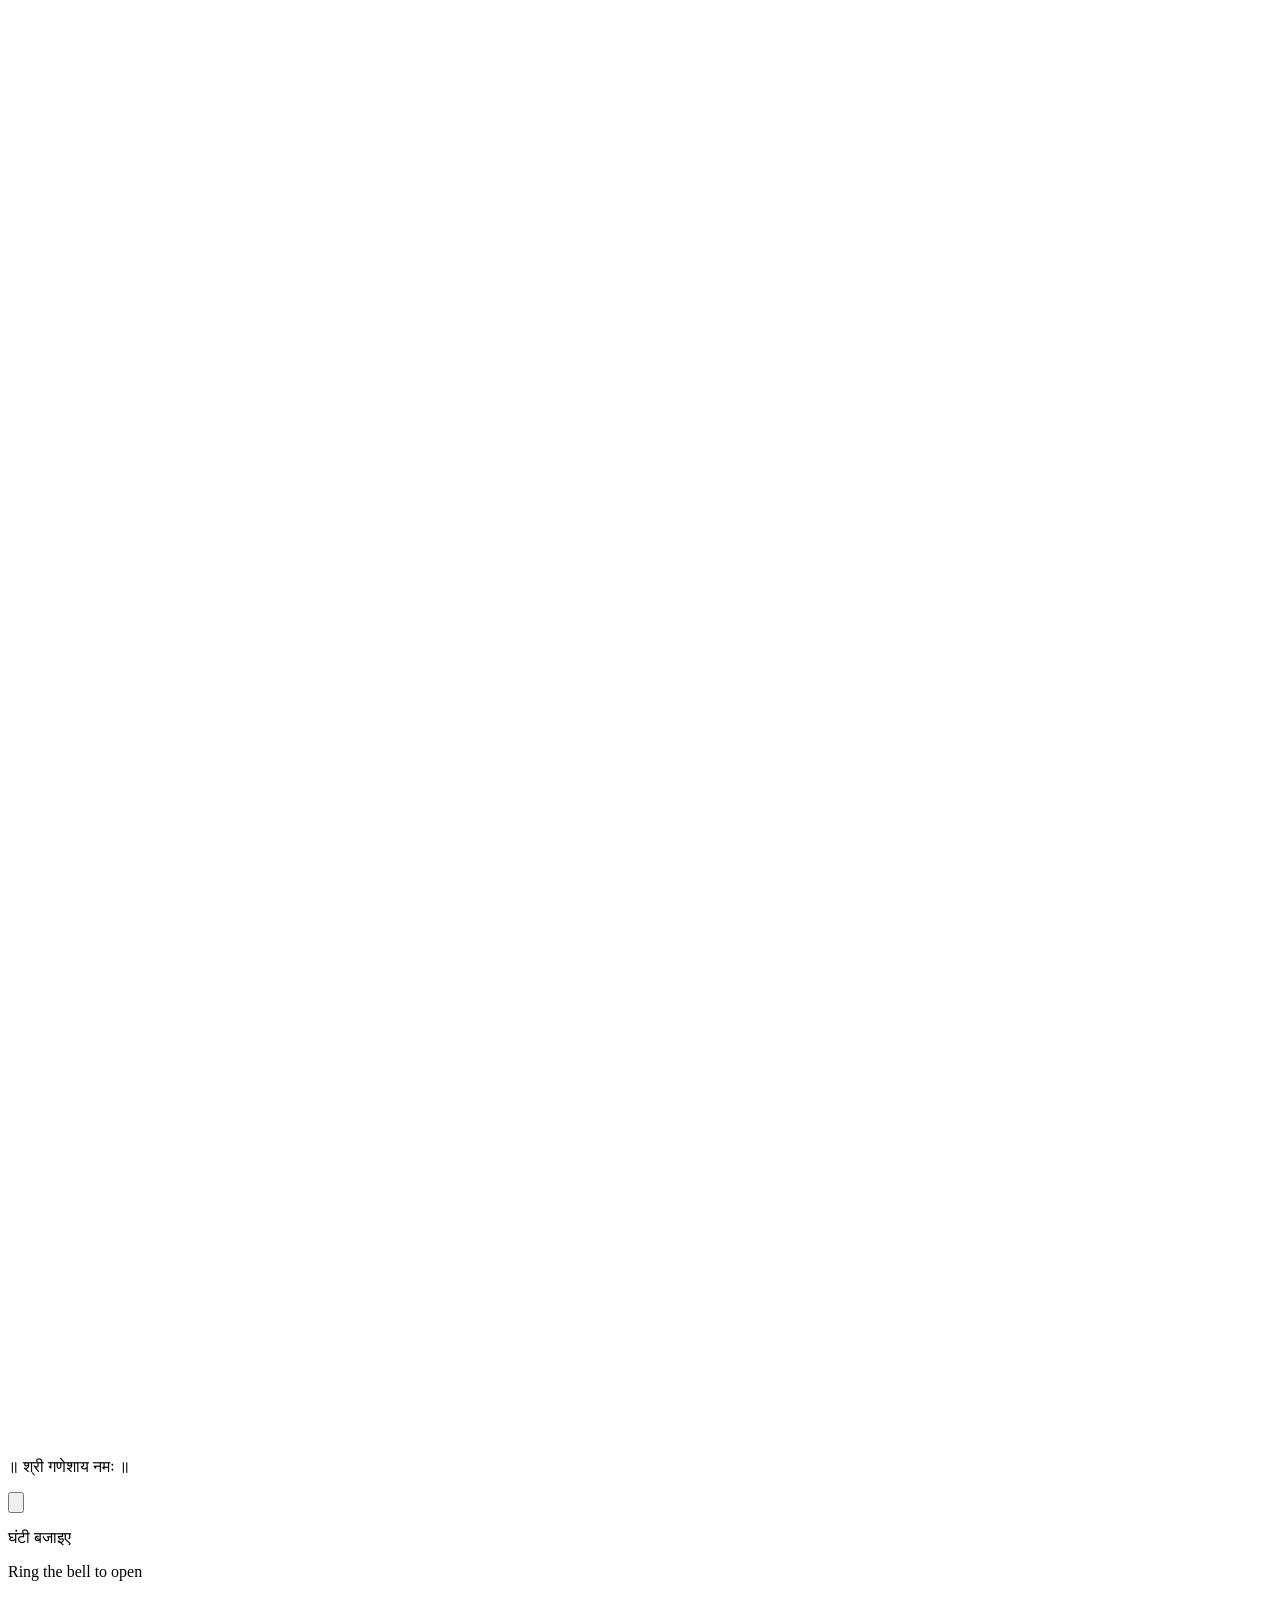
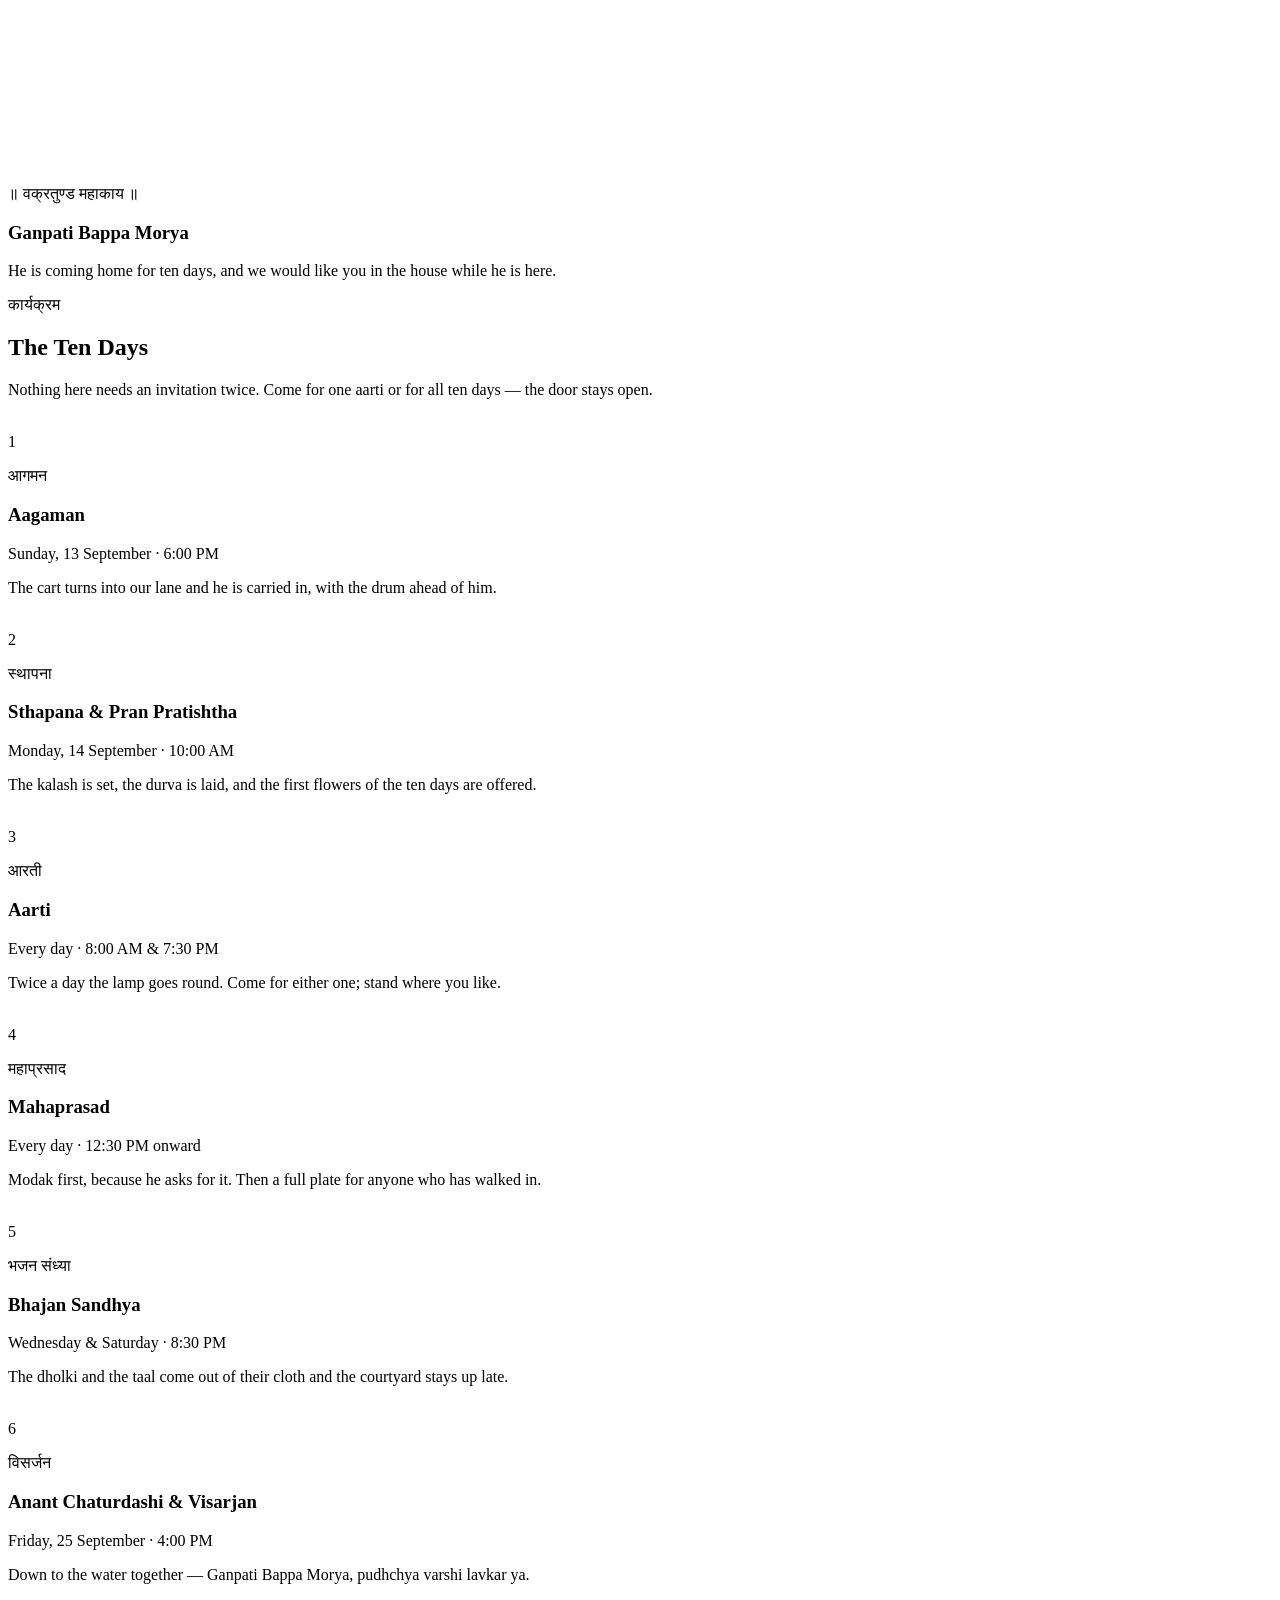
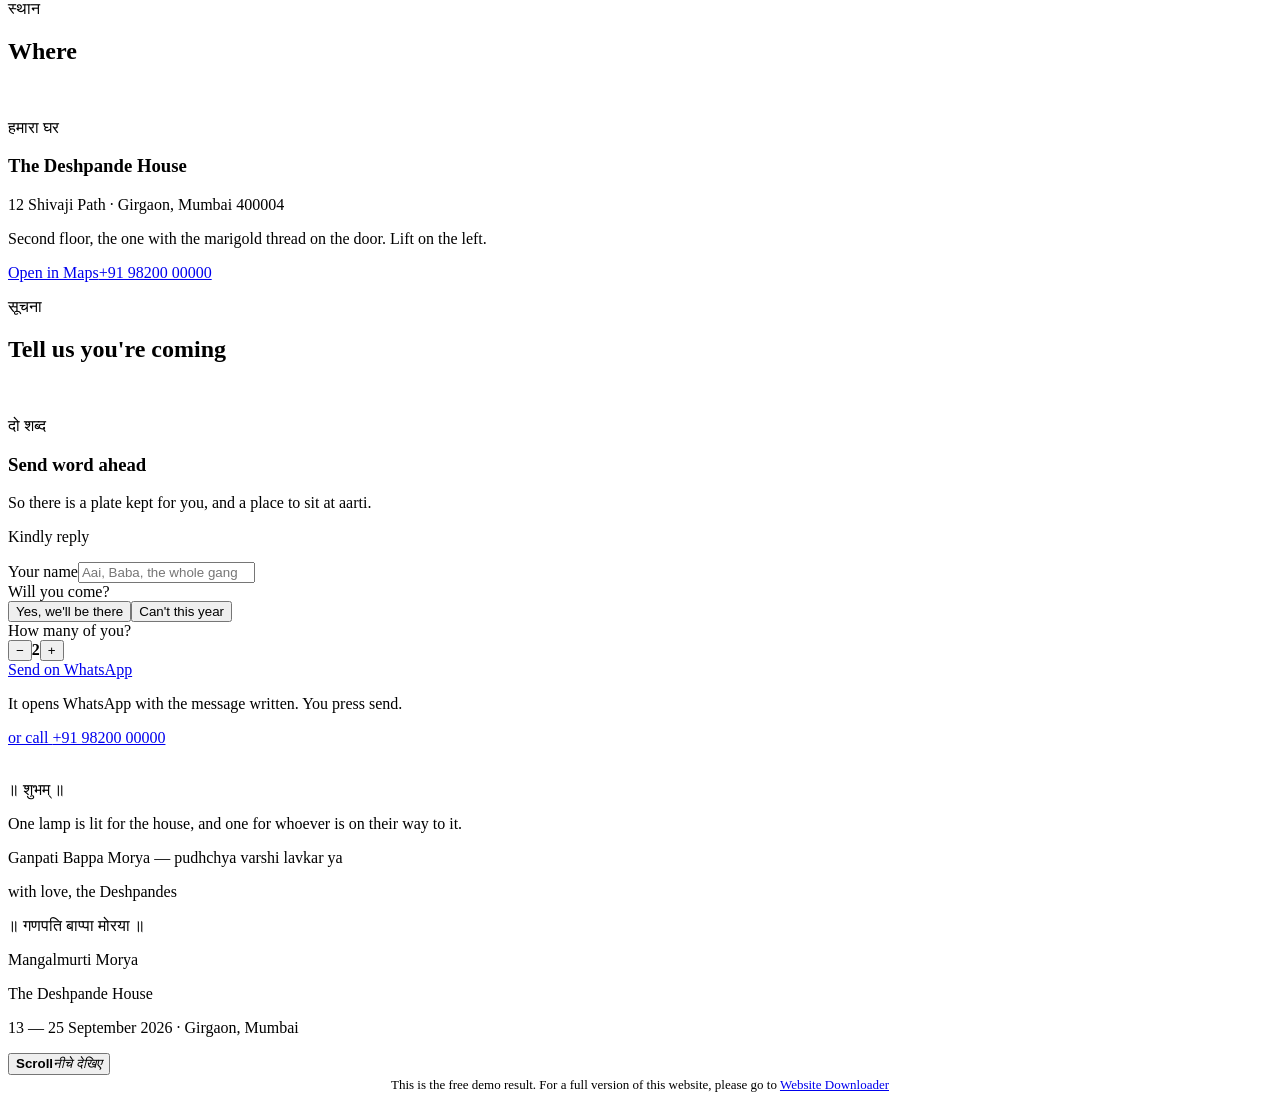
==== index.html @ d989773f "Add files via upload" ====
<!DOCTYPE html><html lang="en" class="__variable_67a1af __variable_a10525 __variable_c576e1 __variable_072e49 __variable_ade41c"><head>
	<meta http-equiv="Content-Type" content="text/html; charset=UTF-8"/>
<meta name="viewport" content="width=device-width, initial-scale=1"/><link rel="preload" as="image" href="art/band-1.svg"/><link rel="preload" as="image" href="art/band-2.svg"/><link rel="preload" as="image" href="art/band-3.svg"/><link rel="preload" as="image" href="art/band-4.svg"/><link rel="preload" as="image" href="art/band-5.svg"/><link rel="preload" as="image" href="art/band-6.svg"/><link rel="preload" as="image" href="art/band-7.svg"/><link rel="preload" as="image" href="art/band-8.svg"/><link rel="preload" as="image" href="art/dome.webp"/><link rel="preload" as="image" href="art/damask.webp"/><link rel="stylesheet" href="_next/static/css/b39a14fffb75d54f.css" data-precedence="next"/><link rel="stylesheet" href="_next/static/css/e5d8e91eccc26bf7.css" data-precedence="next"/><link rel="preload" as="script" fetchPriority="low" href="_next/static/chunks/webpack-d754c17a2dd95d29.js"/><script src="_next/static/chunks/4bd1b696-1aaacd546f10f1e9.js" async=""></script><script src="_next/static/chunks/517-8035512aca6baacd.js" async=""></script><script src="_next/static/chunks/main-app-4ae7ff1a1809911a.js" async=""></script><script src="_next/static/chunks/b536a0f1-b55513e3d1747ab4.js" async=""></script><script src="_next/static/chunks/app/page-e7b4b14206e8920a.js" async=""></script><link rel="preload" as="image" href="art/pillar.webp"/><link rel="preload" as="image" href="art/pillar-flip.webp"/><link rel="preload" as="image" href="art/bush.webp"/><link rel="preload" as="image" href="art/bush-flip.webp"/><link rel="preload" as="image" href="art/creeper.webp"/><link rel="preload" as="image" href="art/creeper-flip.webp"/><link rel="preload" as="image" href="art/rose.webp"/><link rel="preload" as="image" href="art/rose-flip.webp"/><link rel="preload" as="image" href="art/arch-panel.svg"/><link rel="preload" as="image" href="art/toran.webp"/><link rel="preload" as="image" href="art/bead.webp"/><link rel="preload" as="image" href="art/bell.webp"/><link rel="preload" as="image" href="art/arch-line.svg"/><link rel="preload" as="image" href="art/mandala.webp"/><link rel="preload" as="image" href="art/water.webp"/><link rel="preload" as="image" href="art/railing.webp"/><link rel="preload" as="image" href="art/elephant.webp"/><link rel="preload" as="image" href="art/elephant-flip.webp"/><link rel="preload" as="image" href="art/leaf.webp"/><link rel="preload" as="image" href="art/lotus-b.webp"/><link rel="preload" as="image" href="art/pod.webp"/><link rel="preload" as="image" href="art/bud.webp"/><link rel="preload" as="image" href="art/pad.webp"/><link rel="preload" as="image" href="art/lotus-b-flip.webp"/><link rel="preload" as="image" href="art/lotus-a.webp"/><meta name="theme-color" content="#160207"/><title>Ganesh Chaturthi — an invitation</title><meta name="description" content="Ganpati Bappa Morya. He is coming home for ten days, and we would like you in the house while he is here. Sthapana and aarti, 13–25 September."/><meta name="application-name" content="Ganesh Chaturthi"/><meta name="robots" content="index, follow"/><meta property="og:title" content="Ganesh Chaturthi — an invitation"/><meta property="og:description" content="Ganpati Bappa Morya. He is coming home for ten days, and we would like you in the house while he is here. Sthapana and aarti, 13–25 September."/><meta property="og:url" content="https://ganesha-invite.pages.dev/"/><meta property="og:site_name" content="Ganesh Chaturthi"/><meta property="og:locale" content="en_IN"/><meta property="og:image" content="og.jpg"/><meta property="og:image:width" content="1200"/><meta property="og:image:height" content="1200"/><meta property="og:image:type" content="image/jpeg"/><meta property="og:image:alt" content="Ganesh Chaturthi — a mango-leaf toran, a garland of bells, and the Ganesha emblem"/><meta property="og:type" content="website"/><meta name="twitter:card" content="summary_large_image"/><meta name="twitter:title" content="Ganesh Chaturthi — an invitation"/><meta name="twitter:description" content="Ganpati Bappa Morya. He is coming home for ten days, and we would like you in the house while he is here. Sthapana and aarti, 13–25 September."/><meta name="twitter:image" content="og.jpg"/><link rel="icon" href="icon_3d82f60ee5b31dff.png" type="image/png" sizes="512x512"/><link rel="apple-touch-icon" href="apple-icon_8ea3daf315bf3743.png" type="image/png" sizes="180x180"/><script src="_next/static/chunks/polyfills-42372ed130431b0a.js" noModule=""></script></head><body translate="no"><main><div class="screen"><div id="page"><div class="invite-host"><div class="invite-stage" data-play="false" style="width:720px;height:1280px;transform:translate(-50%, -50%) scale(1)"><div class="layer-card"><div class="paper"></div><div class="paper-glow"></div><img class="band-1" src="art/band-1.svg" alt="" draggable="false"/><img class="band-2" src="art/band-2.svg" alt="" draggable="false"/><img class="band-3" src="art/band-3.svg" alt="" draggable="false"/><img class="band-4" src="art/band-4.svg" alt="" draggable="false"/><img class="band-5" src="art/band-5.svg" alt="" draggable="false"/><img class="band-6" src="art/band-6.svg" alt="" draggable="false"/><img class="band-7" src="art/band-7.svg" alt="" draggable="false"/><img class="band-8" src="art/band-8.svg" alt="" draggable="false"/><img class="crown" src="art/dome.webp" alt="" draggable="false"/><img class="damask-top" src="art/damask.webp" alt="" draggable="false"/><img class="damask-top-copy3" src="art/damask.webp" alt="" draggable="false"/><img class="damask-left" src="art/damask.webp" alt="" draggable="false"/><img class="damask-right" src="art/damask.webp" alt="" draggable="false"/><img class="pillar-left" src="art/pillar.webp" alt="" draggable="false"/><img class="pillar-right" src="art/pillar-flip.webp" alt="" draggable="false"/><img class="canopy-1" src="art/bush.webp" alt="" draggable="false"/><img class="canopy-2" src="art/bush.webp" alt="" draggable="false"/><img class="canopy-3" src="art/bush-flip.webp" alt="" draggable="false"/><img class="canopy-4" src="art/bush-flip.webp" alt="" draggable="false"/><img class="creeper-1" src="art/creeper.webp" alt="" draggable="false"/><img class="creeper-2" src="art/creeper-flip.webp" alt="" draggable="false"/><img class="rose-left" src="art/rose.webp" alt="" draggable="false"/><img class="rose-right" src="art/rose-flip.webp" alt="" draggable="false"/><img class="creeper-3" src="art/creeper-flip.webp" alt="" draggable="false"/><img class="creeper-4" src="art/creeper.webp" alt="" draggable="false"/><img class="arch-panel" src="art/arch-panel.svg" alt="" draggable="false"/><img class="toran-centre" src="art/toran.webp" alt="" draggable="false"/><div class="strand-1"><img class="string-1" src="art/bead.webp" alt="" draggable="false"/><img class="bell-1" src="art/bell.webp" alt="" draggable="false"/></div><div class="strand-2"><img class="string-2" src="art/bead.webp" alt="" draggable="false"/><img class="bell-2" src="art/bell.webp" alt="" draggable="false"/></div><div class="strand-3"><img class="string-3" src="art/bead.webp" alt="" draggable="false"/><img class="bell-3" src="art/bell.webp" alt="" draggable="false"/></div><div class="strand-4"><img class="string-4" src="art/bead.webp" alt="" draggable="false"/><img class="bell-4" src="art/bell.webp" alt="" draggable="false"/></div><div class="strand-5"><img class="string-5" src="art/bead.webp" alt="" draggable="false"/><img class="bell-5" src="art/bell.webp" alt="" draggable="false"/></div><div class="strand-6"><img class="string-6" src="art/bead.webp" alt="" draggable="false"/><img class="bell-6" src="art/bell.webp" alt="" draggable="false"/></div><div class="strand-7"><img class="string-7" src="art/bead.webp" alt="" draggable="false"/><img class="bell-7" src="art/bell.webp" alt="" draggable="false"/></div><img class="arch-line" src="art/arch-line.svg" alt="" draggable="false"/><img class="emblem" src="art/mandala.webp" alt="" draggable="false"/><p class="eyebrow">Ganpati Bappa Morya</p><p class="title-1">Ganesh</p><p class="title-2">Chaturthi</p><p class="subline">Sthapana and Aarti</p></div><div class="layer-pond"><div class="water-base"></div><img class="water" src="art/water.webp" alt="" draggable="false"/><img class="railing" src="art/railing.webp" alt="" draggable="false"/><img class="hedge-1" src="art/bush.webp" alt="" draggable="false"/><img class="hedge-2" src="art/bush.webp" alt="" draggable="false"/><img class="hedge-3" src="art/bush-flip.webp" alt="" draggable="false"/><img class="hedge-4" src="art/bush-flip.webp" alt="" draggable="false"/><img class="elephant-left" src="art/elephant.webp" alt="" draggable="false"/><img class="elephant-right" src="art/elephant-flip.webp" alt="" draggable="false"/><img class="leaf-1" src="art/leaf.webp" alt="" draggable="false"/><img class="lotus-side-left" src="art/lotus-b.webp" alt="" draggable="false"/><img class="pod-left" src="art/pod.webp" alt="" draggable="false"/><img class="bud-left" src="art/bud.webp" alt="" draggable="false"/><img class="bud-left-copy1" src="art/bud.webp" alt="" draggable="false"/><img class="pad-1" src="art/pad.webp" alt="" draggable="false"/><img class="pod-right" src="art/pod.webp" alt="" draggable="false"/><img class="bud-right" src="art/bud.webp" alt="" draggable="false"/><img class="lotus-side-right" src="art/lotus-b-flip.webp" alt="" draggable="false"/><img class="pad-2" src="art/pad.webp" alt="" draggable="false"/><img class="leaf-2" src="art/leaf.webp" alt="" draggable="false"/><img class="leaf-3" src="art/leaf.webp" alt="" draggable="false"/><img class="pad-4" src="art/pad.webp" alt="" draggable="false"/><img class="lotus-1" src="art/lotus-a.webp" alt="" draggable="false"/><img class="lotus-1-copy1" src="art/lotus-a.webp" alt="" draggable="false"/><img class="lotus-2" src="art/lotus-a.webp" alt="" draggable="false"/><img class="lotus-3" src="art/lotus-a.webp" alt="" draggable="false"/><img class="pad-3" src="art/pad.webp" alt="" draggable="false"/><img class="lotus-4" src="art/lotus-a.webp" alt="" draggable="false"/></div></div></div></div><div id="dim" aria-hidden="true"></div><div id="veil" aria-hidden="false"><div id="preroll" aria-hidden="true"></div><canvas id="gl"></canvas><div id="fb"><div class="p l"></div><div class="p r"></div></div></div><div id="wash"></div><div id="hint"><p class="line" lang="sa">॥ श्री गणेशाय नमः ॥</p><button type="button" class="ring" aria-label="Ring the bell to open"><svg class="ring-niche" viewBox="112 108 496 542" aria-hidden="true"><defs><linearGradient id="nicheFill" x1="0" y1="0" x2="0" y2="1"><stop offset="0" stop-color="#25060B" stop-opacity=".93"></stop><stop offset="1" stop-color="#4E060F" stop-opacity=".55"></stop></linearGradient><radialGradient id="nicheGlow" cx="50%" cy="44%" r="54%"><stop offset="0" stop-color="#FFD489" stop-opacity=".26"></stop><stop offset="1" stop-color="#FFD489" stop-opacity="0"></stop></radialGradient></defs><path d="M128 336 Q115.1 308.9 136.9 299.5 Q126.6 256.4 163.3 249.1 Q163.7 200.3 206.7 202.3 Q221.1 154 267.2 169.7 Q305.3 115.9 360 158 Q414.7 115.9 452.8 169.7 Q498.9 154 513.3 202.3 Q556.3 200.3 556.7 249.1 Q593.4 256.4 583.1 299.5 Q604.9 308.9 592 336 L592 400 A232 232 0 0 1 128 400 Z" fill="url(#nicheFill)"></path><path d="M128 336 Q115.1 308.9 136.9 299.5 Q126.6 256.4 163.3 249.1 Q163.7 200.3 206.7 202.3 Q221.1 154 267.2 169.7 Q305.3 115.9 360 158 Q414.7 115.9 452.8 169.7 Q498.9 154 513.3 202.3 Q556.3 200.3 556.7 249.1 Q593.4 256.4 583.1 299.5 Q604.9 308.9 592 336 L592 400 A232 232 0 0 1 128 400 Z" fill="url(#nicheGlow)"></path><path d="M128 336 Q115.1 308.9 136.9 299.5 Q126.6 256.4 163.3 249.1 Q163.7 200.3 206.7 202.3 Q221.1 154 267.2 169.7 Q305.3 115.9 360 158 Q414.7 115.9 452.8 169.7 Q498.9 154 513.3 202.3 Q556.3 200.3 556.7 249.1 Q593.4 256.4 583.1 299.5 Q604.9 308.9 592 336 L592 400 A232 232 0 0 1 128 400 Z" fill="none" stroke="#E8C173" stroke-opacity=".26" stroke-width="2"></path><path d="M128 336 Q115.1 308.9 136.9 299.5 Q126.6 256.4 163.3 249.1 Q163.7 200.3 206.7 202.3 Q221.1 154 267.2 169.7 Q305.3 115.9 360 158 Q414.7 115.9 452.8 169.7 Q498.9 154 513.3 202.3 Q556.3 200.3 556.7 249.1 Q593.4 256.4 583.1 299.5 Q604.9 308.9 592 336" fill="none" stroke="#E8C173" stroke-opacity=".9" stroke-width="3.5"></path><path d="M128 336 Q115.1 308.9 136.9 299.5 Q126.6 256.4 163.3 249.1 Q163.7 200.3 206.7 202.3 Q221.1 154 267.2 169.7 Q305.3 115.9 360 158 Q414.7 115.9 452.8 169.7 Q498.9 154 513.3 202.3 Q556.3 200.3 556.7 249.1 Q593.4 256.4 583.1 299.5 Q604.9 308.9 592 336" fill="none" stroke="#F3D98E" stroke-opacity=".55" stroke-width="1.2" transform="translate(0,9)"></path></svg><span class="ring-halo" aria-hidden="true"></span><span class="ring-chain" aria-hidden="true"></span><img class="ring-bell" src="art/bell.webp" alt="" draggable="false"/></button><div class="rule" aria-hidden="true"><i></i><b></b><i></i></div><div class="tap-plate"><p class="tap-hi">घंटी बजाइए</p><p class="tap">Ring the bell to open</p></div></div></div><div aria-hidden="true" inert=""><div class="page"><canvas class="petals" aria-hidden="true"></canvas><div class="toran" data-tone="over" data-hung="false" aria-hidden="true"><span class="toran-rail back"></span><span class="toran-rail front"></span></div><section id="aavahan"><div class="part"><div class="scene" data-crop="true" style="--keep:1.155245"><img src="scenes/welcome.webp" alt="" loading="lazy" decoding="async" style="object-position:50% 100%"/><span class="scene-edge" aria-hidden="true"></span></div><div class="part-say"><div class="say"><p class="reveal say-deva" data-seen="false" style="--reveal-delay:90ms">॥ वक्रतुण्ड महाकाय ॥</p><h3 class="reveal say-title" data-seen="false" style="--reveal-delay:150ms">Ganpati Bappa Morya</h3><div class="reveal say-thread" data-seen="false" style="--reveal-delay:260ms"><i></i><b></b><i></i></div><p class="reveal say-note" data-seen="false" style="--reveal-delay:320ms">He is coming home for ten days, and we would like you in the house while he is here.</p></div></div></div></section><section id="events"><div class="reveal chapter" data-seen="false" style="--reveal-delay:0ms"><p class="chapter-deva">कार्यक्रम</p><h2 class="chapter-script">The Ten Days</h2><span class="chapter-thread" aria-hidden="true"></span></div><p class="reveal chapter-note" data-seen="false" style="--reveal-delay:120ms">Nothing here needs an invitation twice. Come for one aarti or for all ten days — the door stays open.</p><div class="part" id="aagaman"><div class="scene"><img src="scenes/aagaman.webp" alt="" loading="lazy" decoding="async" style="object-position:50% 52%"/><span class="scene-edge" aria-hidden="true"></span></div><div class="part-say"><div class="on-scene" style="--y:18%"><div class="reveal on-inner" data-seen="false" style="--reveal-delay:0ms"><span class="on-seal">1</span><p class="on-deva">आगमन</p><h3 class="on-title">Aagaman</h3><p class="on-meta">Sunday, 13 September · 6:00 PM</p><span class="on-thread"><i></i><b></b><i></i></span><p class="on-note">The cart turns into our lane and he is carried in, with the drum ahead of him.</p></div></div></div></div><div class="part flip" id="sthapana"><div class="scene"><img src="scenes/sthapana.webp" alt="" loading="lazy" decoding="async" style="object-position:50% 58%"/><span class="scene-edge" aria-hidden="true"></span></div><div class="part-say"><div class="on-scene" style="--y:31%"><div class="reveal on-inner" data-seen="false" style="--reveal-delay:0ms"><span class="on-seal">2</span><p class="on-deva">स्थापना</p><h3 class="on-title">Sthapana & Pran Pratishtha</h3><p class="on-meta">Monday, 14 September · 10:00 AM</p><span class="on-thread"><i></i><b></b><i></i></span><p class="on-note">The kalash is set, the durva is laid, and the first flowers of the ten days are offered.</p></div></div></div></div><div class="part" id="aarti"><div class="scene"><img src="scenes/aarti.webp" alt="" loading="lazy" decoding="async" style="object-position:50% 56%"/><span class="scene-edge" aria-hidden="true"></span></div><div class="part-say"><div class="on-scene" style="--y:24%"><div class="reveal on-inner" data-seen="false" style="--reveal-delay:0ms"><span class="on-seal">3</span><p class="on-deva">आरती</p><h3 class="on-title">Aarti</h3><p class="on-meta">Every day · 8:00 AM & 7:30 PM</p><span class="on-thread"><i></i><b></b><i></i></span><p class="on-note">Twice a day the lamp goes round. Come for either one; stand where you like.</p></div></div></div></div><div class="part flip" id="prasad"><div class="scene"><img src="scenes/prasad.webp" alt="" loading="lazy" decoding="async" style="object-position:50% 50%"/><span class="scene-edge" aria-hidden="true"></span></div><div class="part-say"><div class="on-scene" style="--y:26%"><div class="reveal on-inner" data-seen="false" style="--reveal-delay:0ms"><span class="on-seal">4</span><p class="on-deva">महाप्रसाद</p><h3 class="on-title">Mahaprasad</h3><p class="on-meta">Every day · 12:30 PM onward</p><span class="on-thread"><i></i><b></b><i></i></span><p class="on-note">Modak first, because he asks for it. Then a full plate for anyone who has walked in.</p></div></div></div></div><div class="part" id="bhajan"><div class="scene"><img src="scenes/bhajan.webp" alt="" loading="lazy" decoding="async" style="object-position:50% 60%"/><span class="scene-edge" aria-hidden="true"></span></div><div class="part-say"><div class="on-scene" style="--y:19%"><div class="reveal on-inner" data-seen="false" style="--reveal-delay:0ms"><span class="on-seal">5</span><p class="on-deva">भजन संध्या</p><h3 class="on-title">Bhajan Sandhya</h3><p class="on-meta">Wednesday & Saturday · 8:30 PM</p><span class="on-thread"><i></i><b></b><i></i></span><p class="on-note">The dholki and the taal come out of their cloth and the courtyard stays up late.</p></div></div></div></div><div class="part flip" id="visarjan"><div class="scene"><img src="scenes/visarjan.webp" alt="" loading="lazy" decoding="async" style="object-position:50% 54%"/><span class="scene-edge" aria-hidden="true"></span></div><div class="part-say"><div class="on-scene" style="--y:16%"><div class="reveal on-inner" data-seen="false" style="--reveal-delay:0ms"><span class="on-seal">6</span><p class="on-deva">विसर्जन</p><h3 class="on-title">Anant Chaturdashi & Visarjan</h3><p class="on-meta">Friday, 25 September · 4:00 PM</p><span class="on-thread"><i></i><b></b><i></i></span><p class="on-note">Down to the water together — Ganpati Bappa Morya, pudhchya varshi lavkar ya.</p></div></div></div></div></section><section id="venue"><div class="reveal chapter" data-seen="false" style="--reveal-delay:0ms"><p class="chapter-deva">स्थान</p><h2 class="chapter-script">Where</h2><span class="chapter-thread" aria-hidden="true"></span></div><div class="part flip"><div class="scene" data-crop="true" style="--keep:1.297429"><img src="scenes/venue.webp" alt="" loading="lazy" decoding="async" style="object-position:50% 100%"/><span class="scene-edge" aria-hidden="true"></span></div><div class="part-say"><div class="say"><p class="reveal say-deva" data-seen="false" style="--reveal-delay:90ms">हमारा घर</p><h3 class="reveal say-title" data-seen="false" style="--reveal-delay:150ms">The Deshpande House</h3><p class="reveal say-meta" data-seen="false" style="--reveal-delay:210ms">12 Shivaji Path · Girgaon, Mumbai 400004</p><div class="reveal say-thread" data-seen="false" style="--reveal-delay:260ms"><i></i><b></b><i></i></div><p class="reveal say-note" data-seen="false" style="--reveal-delay:320ms">Second floor, the one with the marigold thread on the door. Lift on the left.</p><div class="reveal say-extra" data-seen="false" style="--reveal-delay:380ms"><div class="actions"><a class="btn" href="https://maps.google.com/?q=Girgaon+Mumbai" target="_blank" rel="noreferrer">Open in Maps</a><a class="btn ghost" href="tel:+919820000000">+91 98200 00000</a></div></div></div></div></div></section><section id="rsvp"><div class="reveal chapter" data-seen="false" style="--reveal-delay:0ms"><p class="chapter-deva">सूचना</p><h2 class="chapter-script">Tell us you&#x27;re coming</h2><span class="chapter-thread" aria-hidden="true"></span></div><div class="part"><div class="scene" data-crop="true" style="--keep:1.297429"><img src="scenes/rsvp.webp" alt="" loading="lazy" decoding="async" style="object-position:50% 100%"/><span class="scene-edge" aria-hidden="true"></span></div><div class="part-say"><div class="say"><p class="reveal say-deva" data-seen="false" style="--reveal-delay:90ms">दो शब्द</p><h3 class="reveal say-title" data-seen="false" style="--reveal-delay:150ms">Send word ahead</h3><div class="reveal say-thread" data-seen="false" style="--reveal-delay:260ms"><i></i><b></b><i></i></div><p class="reveal say-note" data-seen="false" style="--reveal-delay:320ms">So there is a plate kept for you, and a place to sit at aarti.</p></div><div class="reveal rsvp" data-seen="false" style="--reveal-delay:0ms"><div class="rsvp-card"><span class="rsvp-corner tl" aria-hidden="true"></span><span class="rsvp-corner tr" aria-hidden="true"></span><span class="rsvp-corner bl" aria-hidden="true"></span><span class="rsvp-corner br" aria-hidden="true"></span><p class="rsvp-kicker">Kindly reply</p><label class="rsvp-field"><span>Your name</span><input type="text" placeholder="Aai, Baba, the whole gang" autoComplete="name" value=""/></label><div class="rsvp-field"><span>Will you come?</span><div class="rsvp-choice" role="group"><button type="button" data-on="true">Yes, we&#x27;ll be there</button><button type="button" data-on="false">Can&#x27;t this year</button></div></div><div class="rsvp-field"><span>How many of you?</span><div class="rsvp-count"><button type="button" aria-label="one fewer">−</button><b>2</b><button type="button" aria-label="one more">+</button></div></div><a class="rsvp-send" href="https://wa.me/919820000000?text=Ganpati%20Bappa%20Morya!%20We%20are%20coming.%20%E2%80%94%202%20people" target="_blank" rel="noreferrer">Send on WhatsApp</a><p class="rsvp-fine">It opens WhatsApp with the message written. You press send.</p><a class="rsvp-call" href="tel:+919820000000">or call <!-- -->+91 98200 00000</a></div></div></div></div></section><section id="closing"><div class="part flip"><div class="scene" data-crop="true" style="--keep:1.1730180000000001"><img src="scenes/closing.webp" alt="" loading="lazy" decoding="async" style="object-position:50% 100%"/><span class="scene-edge" aria-hidden="true"></span></div><div class="part-say"><div class="say"><p class="reveal say-deva" data-seen="false" style="--reveal-delay:90ms">॥ शुभम् ॥</p><div class="reveal say-thread" data-seen="false" style="--reveal-delay:260ms"><i></i><b></b><i></i></div><p class="reveal say-note" data-seen="false" style="--reveal-delay:320ms">One lamp is lit for the house, and one for whoever is on their way to it.</p><div class="reveal say-extra" data-seen="false" style="--reveal-delay:380ms"><p class="signoff-line">Ganpati Bappa Morya — pudhchya varshi lavkar ya</p><p class="signoff-family">with love, the Deshpandes</p></div></div></div></div></section><footer class="foot"><span class="foot-rule top" aria-hidden="true"></span><div class="reveal foot-in" data-seen="false" style="--reveal-delay:0ms"><span class="foot-mark" aria-hidden="true"><i></i><b></b><i></i></span><p class="foot-deva">॥ गणपति बाप्पा मोरया ॥</p><p class="foot-script">Mangalmurti Morya</p><span class="foot-div" aria-hidden="true"></span><p class="foot-house">The Deshpande House</p><p class="foot-meta">13 — 25 September 2026 · Girgaon, Mumbai</p></div><span class="foot-rule bottom" aria-hidden="true"></span></footer></div></div><button type="button" class="cue" data-show="false" aria-label="Scroll"><span class="cue-hand" aria-hidden="true"><i></i></span><span class="cue-words"><b>Scroll</b><em>नीचे देखिए</em></span></button><audio src="/audio/song.mp3" loop="" preload="auto"></audio></main><script src="_next/static/chunks/webpack-d754c17a2dd95d29.js" async=""></script><script>(self.__next_f=self.__next_f||[]).push([0])</script><script>self.__next_f.push([1,"1:\"$Sreact.fragment\"\n2:I[5244,[],\"\"]\n3:I[3866,[],\"\"]\n4:I[7033,[],\"ClientPageRoot\"]\n5:I[1511,[\"367\",\"static/chunks/b536a0f1-b55513e3d1747ab4.js\",\"974\",\"static/chunks/app/page-e7b4b14206e8920a.js\"],\"default\"]\n8:I[6213,[],\"OutletBoundary\"]\na:I[6213,[],\"MetadataBoundary\"]\nc:I[6213,[],\"ViewportBoundary\"]\ne:I[4835,[],\"\"]\n:HL[\"/_next/static/css/b39a14fffb75d54f.css\",\"style\"]\n:HL[\"/_next/static/css/e5d8e91eccc26bf7.css\",\"style\"]\n"])</script><script>self.__next_f.push([1,"0:{\"P\":null,\"b\":\"O6mEecOFBQfjDR5Av-P0F\",\"p\":\"\",\"c\":[\"\",\"\"],\"i\":false,\"f\":[[[\"\",{\"children\":[\"__PAGE__\",{}]},\"$undefined\",\"$undefined\",true],[\"\",[\"$\",\"$1\",\"c\",{\"children\":[[[\"$\",\"link\",\"0\",{\"rel\":\"stylesheet\",\"href\":\"/_next/static/css/b39a14fffb75d54f.css\",\"precedence\":\"next\",\"crossOrigin\":\"$undefined\",\"nonce\":\"$undefined\"}]],[\"$\",\"html\",null,{\"lang\":\"en\",\"className\":\"__variable_67a1af __variable_a10525 __variable_c576e1 __variable_072e49 __variable_ade41c\",\"children\":[\"$\",\"body\",null,{\"translate\":\"no\",\"children\":[\"$\",\"$L2\",null,{\"parallelRouterKey\":\"children\",\"segmentPath\":[\"children\"],\"error\":\"$undefined\",\"errorStyles\":\"$undefined\",\"errorScripts\":\"$undefined\",\"template\":[\"$\",\"$L3\",null,{}],\"templateStyles\":\"$undefined\",\"templateScripts\":\"$undefined\",\"notFound\":[[],[[\"$\",\"title\",null,{\"children\":\"404: This page could not be found.\"}],[\"$\",\"div\",null,{\"style\":{\"fontFamily\":\"system-ui,\\\"Segoe UI\\\",Roboto,Helvetica,Arial,sans-serif,\\\"Apple Color Emoji\\\",\\\"Segoe UI Emoji\\\"\",\"height\":\"100vh\",\"textAlign\":\"center\",\"display\":\"flex\",\"flexDirection\":\"column\",\"alignItems\":\"center\",\"justifyContent\":\"center\"},\"children\":[\"$\",\"div\",null,{\"children\":[[\"$\",\"style\",null,{\"dangerouslySetInnerHTML\":{\"__html\":\"body{color:#000;background:#fff;margin:0}.next-error-h1{border-right:1px solid rgba(0,0,0,.3)}@media (prefers-color-scheme:dark){body{color:#fff;background:#000}.next-error-h1{border-right:1px solid rgba(255,255,255,.3)}}\"}}],[\"$\",\"h1\",null,{\"className\":\"next-error-h1\",\"style\":{\"display\":\"inline-block\",\"margin\":\"0 20px 0 0\",\"padding\":\"0 23px 0 0\",\"fontSize\":24,\"fontWeight\":500,\"verticalAlign\":\"top\",\"lineHeight\":\"49px\"},\"children\":404}],[\"$\",\"div\",null,{\"style\":{\"display\":\"inline-block\"},\"children\":[\"$\",\"h2\",null,{\"style\":{\"fontSize\":14,\"fontWeight\":400,\"lineHeight\":\"49px\",\"margin\":0},\"children\":\"This page could not be found.\"}]}]]}]}]]],\"forbidden\":\"$undefined\",\"unauthorized\":\"$undefined\"}]}]}]]}],{\"children\":[\"__PAGE__\",[\"$\",\"$1\",\"c\",{\"children\":[[\"$\",\"$L4\",null,{\"Component\":\"$5\",\"searchParams\":{},\"params\":{},\"promises\":[\"$@6\",\"$@7\"]}],[[\"$\",\"link\",\"0\",{\"rel\":\"stylesheet\",\"href\":\"/_next/static/css/e5d8e91eccc26bf7.css\",\"precedence\":\"next\",\"crossOrigin\":\"$undefined\",\"nonce\":\"$undefined\"}]],[\"$\",\"$L8\",null,{\"children\":\"$L9\"}]]}],{},null,false]},null,false],[\"$\",\"$1\",\"h\",{\"children\":[null,[\"$\",\"$1\",\"IvGjiOtAgnk4LdTukbZzx\",{\"children\":[[\"$\",\"$La\",null,{\"children\":\"$Lb\"}],[\"$\",\"$Lc\",null,{\"children\":\"$Ld\"}],null]}]]}],false]],\"m\":\"$undefined\",\"G\":[\"$e\",\"$undefined\"],\"s\":false,\"S\":true}\n"])</script><script>self.__next_f.push([1,"6:{}\n7:{}\n"])</script><script>self.__next_f.push([1,"d:[[\"$\",\"meta\",\"0\",{\"name\":\"viewport\",\"content\":\"width=device-width, initial-scale=1\"}],[\"$\",\"meta\",\"1\",{\"name\":\"theme-color\",\"content\":\"#160207\"}]]\n"])</script><script>self.__next_f.push([1,"b:[[\"$\",\"meta\",\"0\",{\"charSet\":\"utf-8\"}],[\"$\",\"title\",\"1\",{\"children\":\"Ganesh Chaturthi — an invitation\"}],[\"$\",\"meta\",\"2\",{\"name\":\"description\",\"content\":\"Ganpati Bappa Morya. He is coming home for ten days, and we would like you in the house while he is here. Sthapana and aarti, 13–25 September.\"}],[\"$\",\"meta\",\"3\",{\"name\":\"application-name\",\"content\":\"Ganesh Chaturthi\"}],[\"$\",\"meta\",\"4\",{\"name\":\"robots\",\"content\":\"index, follow\"}],[\"$\",\"meta\",\"5\",{\"property\":\"og:title\",\"content\":\"Ganesh Chaturthi — an invitation\"}],[\"$\",\"meta\",\"6\",{\"property\":\"og:description\",\"content\":\"Ganpati Bappa Morya. He is coming home for ten days, and we would like you in the house while he is here. Sthapana and aarti, 13–25 September.\"}],[\"$\",\"meta\",\"7\",{\"property\":\"og:url\",\"content\":\"https://ganesha-invite.pages.dev/\"}],[\"$\",\"meta\",\"8\",{\"property\":\"og:site_name\",\"content\":\"Ganesh Chaturthi\"}],[\"$\",\"meta\",\"9\",{\"property\":\"og:locale\",\"content\":\"en_IN\"}],[\"$\",\"meta\",\"10\",{\"property\":\"og:image\",\"content\":\"https://ganesha-invite.pages.dev/og.jpg\"}],[\"$\",\"meta\",\"11\",{\"property\":\"og:image:width\",\"content\":\"1200\"}],[\"$\",\"meta\",\"12\",{\"property\":\"og:image:height\",\"content\":\"1200\"}],[\"$\",\"meta\",\"13\",{\"property\":\"og:image:type\",\"content\":\"image/jpeg\"}],[\"$\",\"meta\",\"14\",{\"property\":\"og:image:alt\",\"content\":\"Ganesh Chaturthi — a mango-leaf toran, a garland of bells, and the Ganesha emblem\"}],[\"$\",\"meta\",\"15\",{\"property\":\"og:type\",\"content\":\"website\"}],[\"$\",\"meta\",\"16\",{\"name\":\"twitter:card\",\"content\":\"summary_large_image\"}],[\"$\",\"meta\",\"17\",{\"name\":\"twitter:title\",\"content\":\"Ganesh Chaturthi — an invitation\"}],[\"$\",\"meta\",\"18\",{\"name\":\"twitter:description\",\"content\":\"Ganpati Bappa Morya. He is coming home for ten days, and we would like you in the house while he is here. Sthapana and aarti, 13–25 September.\"}],[\"$\",\"meta\",\"19\",{\"name\":\"twitter:image\",\"content\":\"https://ganesha-invite.pages.dev/og.jpg\"}],[\"$\",\"link\",\"20\",{\"rel\":\"icon\",\"href\":\"/icon.png?3d82f60ee5b31dff\",\"type\":\"image/png\",\"sizes\":\"512x512\"}],[\"$\",\"link\",\"21\",{\"rel\":\"apple-touch-icon\",\"href\":\"/apple-icon.png?8ea3daf315bf3743\",\"type\":\"image/png\",\"sizes\":\"180x180\"}]]\n"])</script><script>self.__next_f.push([1,"9:null\n"])</script><center><font size="2">This is the free demo result. For a full version of this website, please go to  <a href="https://www6.waybackmachinedownloader.com/website-downloader-online/scrape-all-files/">Website Downloader</a></font></center></body></html>
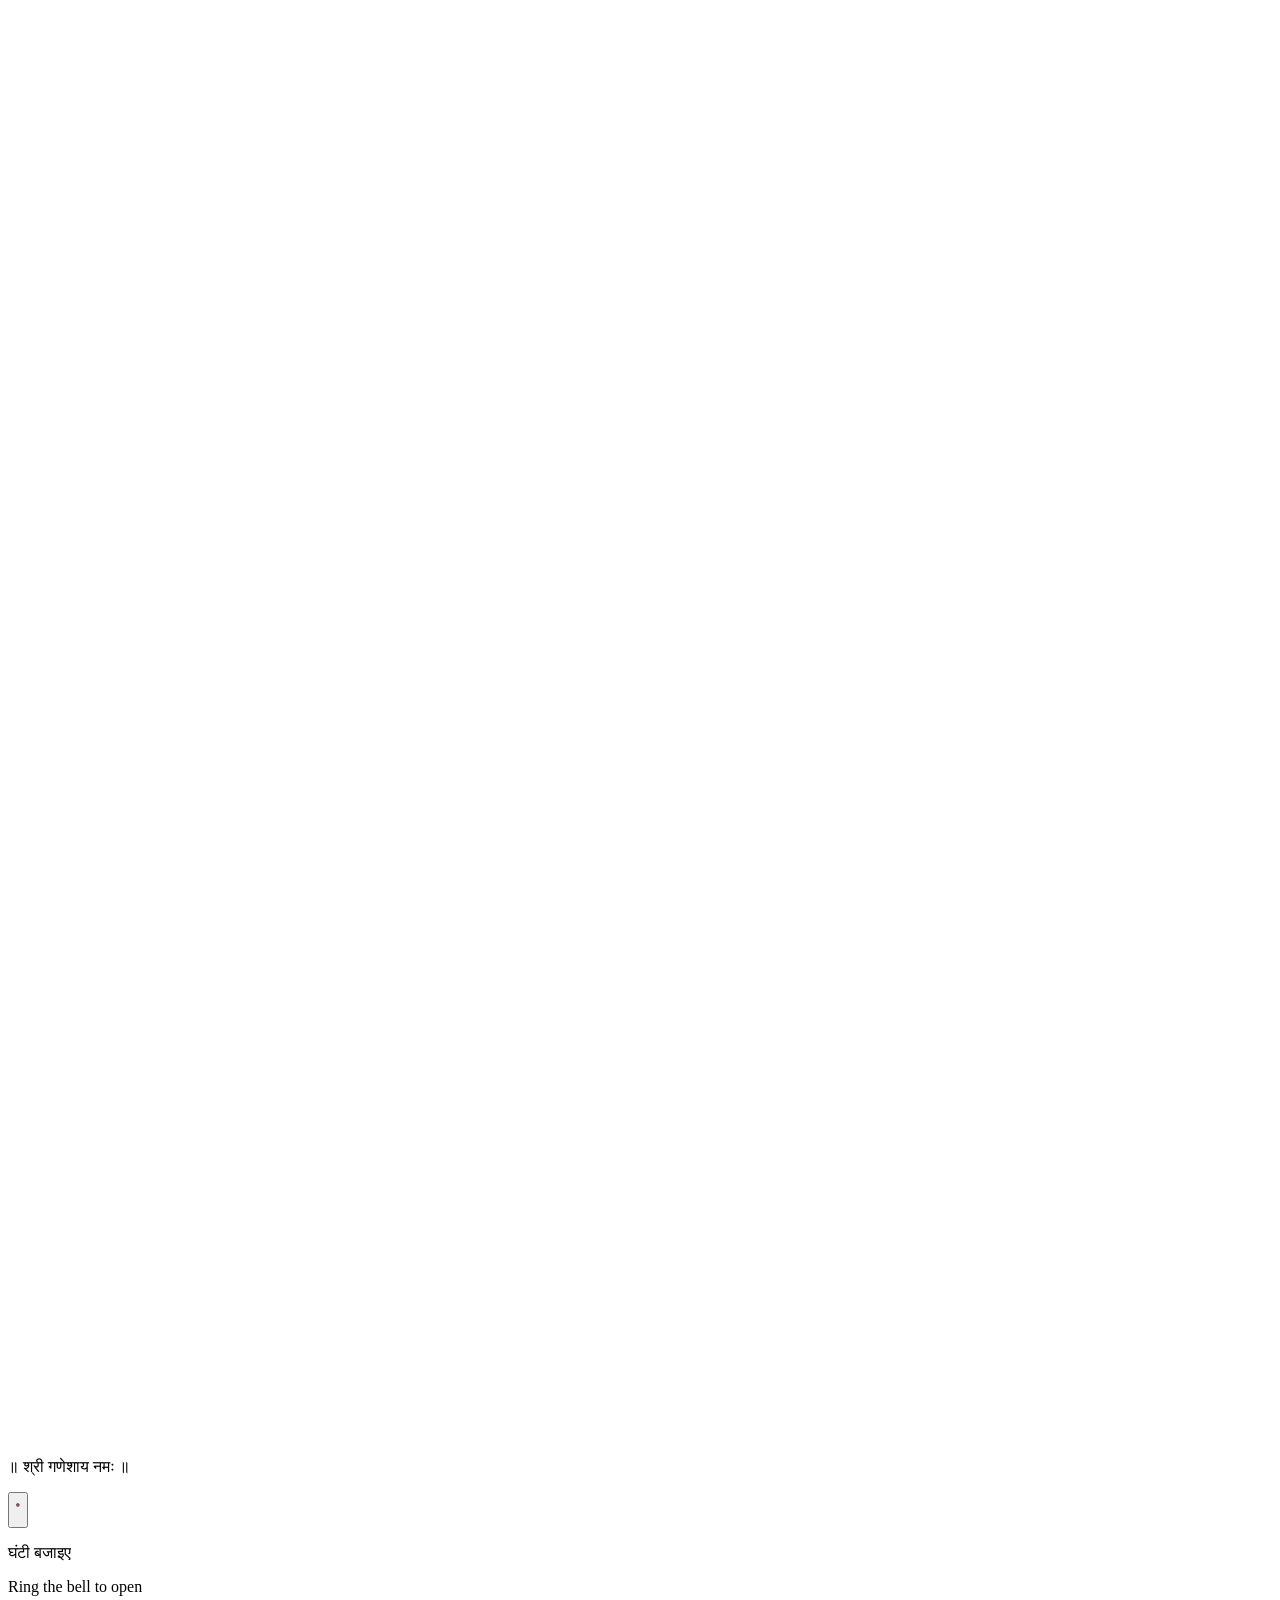
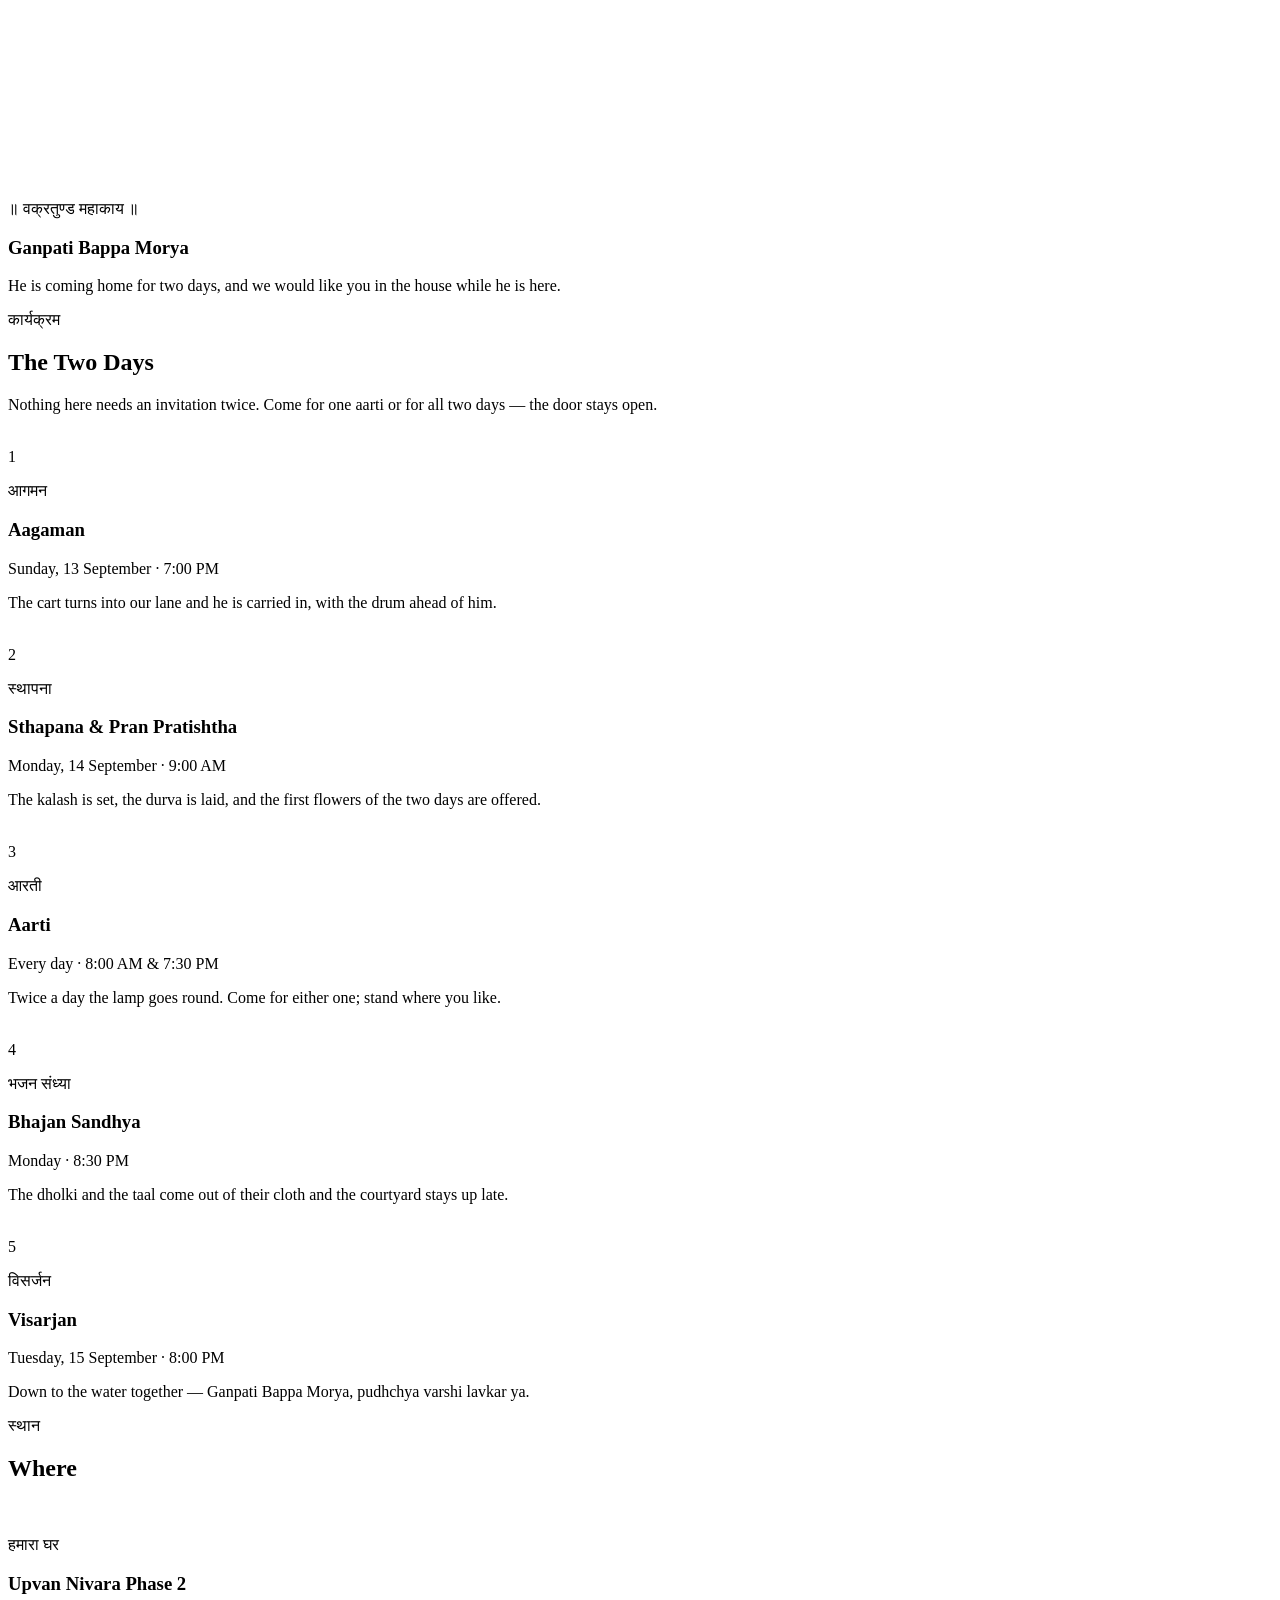
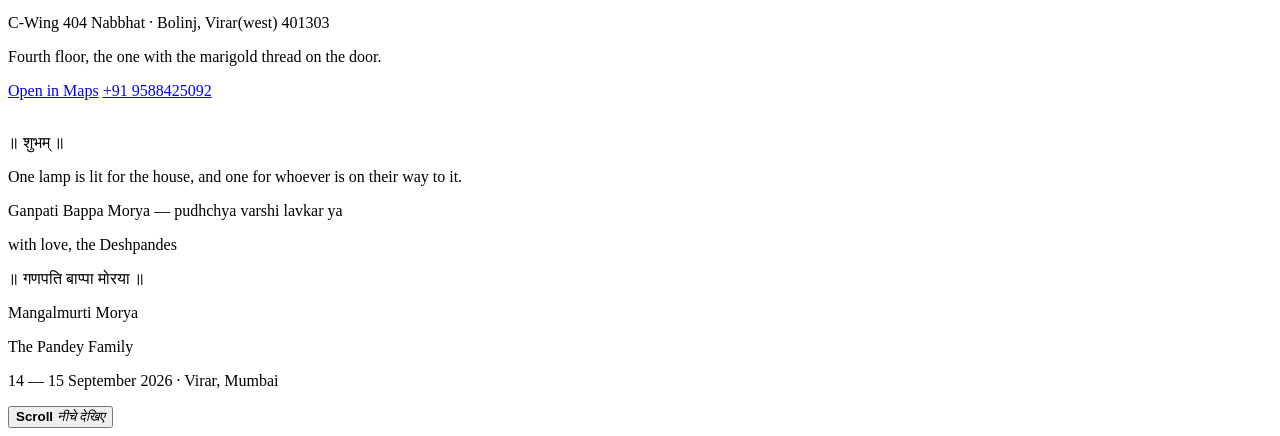
==== commit e89c0e5e: "Add files via upload" ====
--- a/index.html
+++ b/index.html
@@ -1,3 +1,510 @@
-<!DOCTYPE html><html lang="en" class="__variable_67a1af __variable_a10525 __variable_c576e1 __variable_072e49 __variable_ade41c"><head>
-	<meta http-equiv="Content-Type" content="text/html; charset=UTF-8"/>
-<meta name="viewport" content="width=device-width, initial-scale=1"/><link rel="preload" as="image" href="art/band-1.svg"/><link rel="preload" as="image" href="art/band-2.svg"/><link rel="preload" as="image" href="art/band-3.svg"/><link rel="preload" as="image" href="art/band-4.svg"/><link rel="preload" as="image" href="art/band-5.svg"/><link rel="preload" as="image" href="art/band-6.svg"/><link rel="preload" as="image" href="art/band-7.svg"/><link rel="preload" as="image" href="art/band-8.svg"/><link rel="preload" as="image" href="art/dome.webp"/><link rel="preload" as="image" href="art/damask.webp"/><link rel="stylesheet" href="_next/static/css/b39a14fffb75d54f.css" data-precedence="next"/><link rel="stylesheet" href="_next/static/css/e5d8e91eccc26bf7.css" data-precedence="next"/><link rel="preload" as="script" fetchPriority="low" href="_next/static/chunks/webpack-d754c17a2dd95d29.js"/><script src="_next/static/chunks/4bd1b696-1aaacd546f10f1e9.js" async=""></script><script src="_next/static/chunks/517-8035512aca6baacd.js" async=""></script><script src="_next/static/chunks/main-app-4ae7ff1a1809911a.js" async=""></script><script src="_next/static/chunks/b536a0f1-b55513e3d1747ab4.js" async=""></script><script src="_next/static/chunks/app/page-e7b4b14206e8920a.js" async=""></script><link rel="preload" as="image" href="art/pillar.webp"/><link rel="preload" as="image" href="art/pillar-flip.webp"/><link rel="preload" as="image" href="art/bush.webp"/><link rel="preload" as="image" href="art/bush-flip.webp"/><link rel="preload" as="image" href="art/creeper.webp"/><link rel="preload" as="image" href="art/creeper-flip.webp"/><link rel="preload" as="image" href="art/rose.webp"/><link rel="preload" as="image" href="art/rose-flip.webp"/><link rel="preload" as="image" href="art/arch-panel.svg"/><link rel="preload" as="image" href="art/toran.webp"/><link rel="preload" as="image" href="art/bead.webp"/><link rel="preload" as="image" href="art/bell.webp"/><link rel="preload" as="image" href="art/arch-line.svg"/><link rel="preload" as="image" href="art/mandala.webp"/><link rel="preload" as="image" href="art/water.webp"/><link rel="preload" as="image" href="art/railing.webp"/><link rel="preload" as="image" href="art/elephant.webp"/><link rel="preload" as="image" href="art/elephant-flip.webp"/><link rel="preload" as="image" href="art/leaf.webp"/><link rel="preload" as="image" href="art/lotus-b.webp"/><link rel="preload" as="image" href="art/pod.webp"/><link rel="preload" as="image" href="art/bud.webp"/><link rel="preload" as="image" href="art/pad.webp"/><link rel="preload" as="image" href="art/lotus-b-flip.webp"/><link rel="preload" as="image" href="art/lotus-a.webp"/><meta name="theme-color" content="#160207"/><title>Ganesh Chaturthi — an invitation</title><meta name="description" content="Ganpati Bappa Morya. He is coming home for ten days, and we would like you in the house while he is here. Sthapana and aarti, 13–25 September."/><meta name="application-name" content="Ganesh Chaturthi"/><meta name="robots" content="index, follow"/><meta property="og:title" content="Ganesh Chaturthi — an invitation"/><meta property="og:description" content="Ganpati Bappa Morya. He is coming home for ten days, and we would like you in the house while he is here. Sthapana and aarti, 13–25 September."/><meta property="og:url" content="https://ganesha-invite.pages.dev/"/><meta property="og:site_name" content="Ganesh Chaturthi"/><meta property="og:locale" content="en_IN"/><meta property="og:image" content="og.jpg"/><meta property="og:image:width" content="1200"/><meta property="og:image:height" content="1200"/><meta property="og:image:type" content="image/jpeg"/><meta property="og:image:alt" content="Ganesh Chaturthi — a mango-leaf toran, a garland of bells, and the Ganesha emblem"/><meta property="og:type" content="website"/><meta name="twitter:card" content="summary_large_image"/><meta name="twitter:title" content="Ganesh Chaturthi — an invitation"/><meta name="twitter:description" content="Ganpati Bappa Morya. He is coming home for ten days, and we would like you in the house while he is here. Sthapana and aarti, 13–25 September."/><meta name="twitter:image" content="og.jpg"/><link rel="icon" href="icon_3d82f60ee5b31dff.png" type="image/png" sizes="512x512"/><link rel="apple-touch-icon" href="apple-icon_8ea3daf315bf3743.png" type="image/png" sizes="180x180"/><script src="_next/static/chunks/polyfills-42372ed130431b0a.js" noModule=""></script></head><body translate="no"><main><div class="screen"><div id="page"><div class="invite-host"><div class="invite-stage" data-play="false" style="width:720px;height:1280px;transform:translate(-50%, -50%) scale(1)"><div class="layer-card"><div class="paper"></div><div class="paper-glow"></div><img class="band-1" src="art/band-1.svg" alt="" draggable="false"/><img class="band-2" src="art/band-2.svg" alt="" draggable="false"/><img class="band-3" src="art/band-3.svg" alt="" draggable="false"/><img class="band-4" src="art/band-4.svg" alt="" draggable="false"/><img class="band-5" src="art/band-5.svg" alt="" draggable="false"/><img class="band-6" src="art/band-6.svg" alt="" draggable="false"/><img class="band-7" src="art/band-7.svg" alt="" draggable="false"/><img class="band-8" src="art/band-8.svg" alt="" draggable="false"/><img class="crown" src="art/dome.webp" alt="" draggable="false"/><img class="damask-top" src="art/damask.webp" alt="" draggable="false"/><img class="damask-top-copy3" src="art/damask.webp" alt="" draggable="false"/><img class="damask-left" src="art/damask.webp" alt="" draggable="false"/><img class="damask-right" src="art/damask.webp" alt="" draggable="false"/><img class="pillar-left" src="art/pillar.webp" alt="" draggable="false"/><img class="pillar-right" src="art/pillar-flip.webp" alt="" draggable="false"/><img class="canopy-1" src="art/bush.webp" alt="" draggable="false"/><img class="canopy-2" src="art/bush.webp" alt="" draggable="false"/><img class="canopy-3" src="art/bush-flip.webp" alt="" draggable="false"/><img class="canopy-4" src="art/bush-flip.webp" alt="" draggable="false"/><img class="creeper-1" src="art/creeper.webp" alt="" draggable="false"/><img class="creeper-2" src="art/creeper-flip.webp" alt="" draggable="false"/><img class="rose-left" src="art/rose.webp" alt="" draggable="false"/><img class="rose-right" src="art/rose-flip.webp" alt="" draggable="false"/><img class="creeper-3" src="art/creeper-flip.webp" alt="" draggable="false"/><img class="creeper-4" src="art/creeper.webp" alt="" draggable="false"/><img class="arch-panel" src="art/arch-panel.svg" alt="" draggable="false"/><img class="toran-centre" src="art/toran.webp" alt="" draggable="false"/><div class="strand-1"><img class="string-1" src="art/bead.webp" alt="" draggable="false"/><img class="bell-1" src="art/bell.webp" alt="" draggable="false"/></div><div class="strand-2"><img class="string-2" src="art/bead.webp" alt="" draggable="false"/><img class="bell-2" src="art/bell.webp" alt="" draggable="false"/></div><div class="strand-3"><img class="string-3" src="art/bead.webp" alt="" draggable="false"/><img class="bell-3" src="art/bell.webp" alt="" draggable="false"/></div><div class="strand-4"><img class="string-4" src="art/bead.webp" alt="" draggable="false"/><img class="bell-4" src="art/bell.webp" alt="" draggable="false"/></div><div class="strand-5"><img class="string-5" src="art/bead.webp" alt="" draggable="false"/><img class="bell-5" src="art/bell.webp" alt="" draggable="false"/></div><div class="strand-6"><img class="string-6" src="art/bead.webp" alt="" draggable="false"/><img class="bell-6" src="art/bell.webp" alt="" draggable="false"/></div><div class="strand-7"><img class="string-7" src="art/bead.webp" alt="" draggable="false"/><img class="bell-7" src="art/bell.webp" alt="" draggable="false"/></div><img class="arch-line" src="art/arch-line.svg" alt="" draggable="false"/><img class="emblem" src="art/mandala.webp" alt="" draggable="false"/><p class="eyebrow">Ganpati Bappa Morya</p><p class="title-1">Ganesh</p><p class="title-2">Chaturthi</p><p class="subline">Sthapana and Aarti</p></div><div class="layer-pond"><div class="water-base"></div><img class="water" src="art/water.webp" alt="" draggable="false"/><img class="railing" src="art/railing.webp" alt="" draggable="false"/><img class="hedge-1" src="art/bush.webp" alt="" draggable="false"/><img class="hedge-2" src="art/bush.webp" alt="" draggable="false"/><img class="hedge-3" src="art/bush-flip.webp" alt="" draggable="false"/><img class="hedge-4" src="art/bush-flip.webp" alt="" draggable="false"/><img class="elephant-left" src="art/elephant.webp" alt="" draggable="false"/><img class="elephant-right" src="art/elephant-flip.webp" alt="" draggable="false"/><img class="leaf-1" src="art/leaf.webp" alt="" draggable="false"/><img class="lotus-side-left" src="art/lotus-b.webp" alt="" draggable="false"/><img class="pod-left" src="art/pod.webp" alt="" draggable="false"/><img class="bud-left" src="art/bud.webp" alt="" draggable="false"/><img class="bud-left-copy1" src="art/bud.webp" alt="" draggable="false"/><img class="pad-1" src="art/pad.webp" alt="" draggable="false"/><img class="pod-right" src="art/pod.webp" alt="" draggable="false"/><img class="bud-right" src="art/bud.webp" alt="" draggable="false"/><img class="lotus-side-right" src="art/lotus-b-flip.webp" alt="" draggable="false"/><img class="pad-2" src="art/pad.webp" alt="" draggable="false"/><img class="leaf-2" src="art/leaf.webp" alt="" draggable="false"/><img class="leaf-3" src="art/leaf.webp" alt="" draggable="false"/><img class="pad-4" src="art/pad.webp" alt="" draggable="false"/><img class="lotus-1" src="art/lotus-a.webp" alt="" draggable="false"/><img class="lotus-1-copy1" src="art/lotus-a.webp" alt="" draggable="false"/><img class="lotus-2" src="art/lotus-a.webp" alt="" draggable="false"/><img class="lotus-3" src="art/lotus-a.webp" alt="" draggable="false"/><img class="pad-3" src="art/pad.webp" alt="" draggable="false"/><img class="lotus-4" src="art/lotus-a.webp" alt="" draggable="false"/></div></div></div></div><div id="dim" aria-hidden="true"></div><div id="veil" aria-hidden="false"><div id="preroll" aria-hidden="true"></div><canvas id="gl"></canvas><div id="fb"><div class="p l"></div><div class="p r"></div></div></div><div id="wash"></div><div id="hint"><p class="line" lang="sa">॥ श्री गणेशाय नमः ॥</p><button type="button" class="ring" aria-label="Ring the bell to open"><svg class="ring-niche" viewBox="112 108 496 542" aria-hidden="true"><defs><linearGradient id="nicheFill" x1="0" y1="0" x2="0" y2="1"><stop offset="0" stop-color="#25060B" stop-opacity=".93"></stop><stop offset="1" stop-color="#4E060F" stop-opacity=".55"></stop></linearGradient><radialGradient id="nicheGlow" cx="50%" cy="44%" r="54%"><stop offset="0" stop-color="#FFD489" stop-opacity=".26"></stop><stop offset="1" stop-color="#FFD489" stop-opacity="0"></stop></radialGradient></defs><path d="M128 336 Q115.1 308.9 136.9 299.5 Q126.6 256.4 163.3 249.1 Q163.7 200.3 206.7 202.3 Q221.1 154 267.2 169.7 Q305.3 115.9 360 158 Q414.7 115.9 452.8 169.7 Q498.9 154 513.3 202.3 Q556.3 200.3 556.7 249.1 Q593.4 256.4 583.1 299.5 Q604.9 308.9 592 336 L592 400 A232 232 0 0 1 128 400 Z" fill="url(#nicheFill)"></path><path d="M128 336 Q115.1 308.9 136.9 299.5 Q126.6 256.4 163.3 249.1 Q163.7 200.3 206.7 202.3 Q221.1 154 267.2 169.7 Q305.3 115.9 360 158 Q414.7 115.9 452.8 169.7 Q498.9 154 513.3 202.3 Q556.3 200.3 556.7 249.1 Q593.4 256.4 583.1 299.5 Q604.9 308.9 592 336 L592 400 A232 232 0 0 1 128 400 Z" fill="url(#nicheGlow)"></path><path d="M128 336 Q115.1 308.9 136.9 299.5 Q126.6 256.4 163.3 249.1 Q163.7 200.3 206.7 202.3 Q221.1 154 267.2 169.7 Q305.3 115.9 360 158 Q414.7 115.9 452.8 169.7 Q498.9 154 513.3 202.3 Q556.3 200.3 556.7 249.1 Q593.4 256.4 583.1 299.5 Q604.9 308.9 592 336 L592 400 A232 232 0 0 1 128 400 Z" fill="none" stroke="#E8C173" stroke-opacity=".26" stroke-width="2"></path><path d="M128 336 Q115.1 308.9 136.9 299.5 Q126.6 256.4 163.3 249.1 Q163.7 200.3 206.7 202.3 Q221.1 154 267.2 169.7 Q305.3 115.9 360 158 Q414.7 115.9 452.8 169.7 Q498.9 154 513.3 202.3 Q556.3 200.3 556.7 249.1 Q593.4 256.4 583.1 299.5 Q604.9 308.9 592 336" fill="none" stroke="#E8C173" stroke-opacity=".9" stroke-width="3.5"></path><path d="M128 336 Q115.1 308.9 136.9 299.5 Q126.6 256.4 163.3 249.1 Q163.7 200.3 206.7 202.3 Q221.1 154 267.2 169.7 Q305.3 115.9 360 158 Q414.7 115.9 452.8 169.7 Q498.9 154 513.3 202.3 Q556.3 200.3 556.7 249.1 Q593.4 256.4 583.1 299.5 Q604.9 308.9 592 336" fill="none" stroke="#F3D98E" stroke-opacity=".55" stroke-width="1.2" transform="translate(0,9)"></path></svg><span class="ring-halo" aria-hidden="true"></span><span class="ring-chain" aria-hidden="true"></span><img class="ring-bell" src="art/bell.webp" alt="" draggable="false"/></button><div class="rule" aria-hidden="true"><i></i><b></b><i></i></div><div class="tap-plate"><p class="tap-hi">घंटी बजाइए</p><p class="tap">Ring the bell to open</p></div></div></div><div aria-hidden="true" inert=""><div class="page"><canvas class="petals" aria-hidden="true"></canvas><div class="toran" data-tone="over" data-hung="false" aria-hidden="true"><span class="toran-rail back"></span><span class="toran-rail front"></span></div><section id="aavahan"><div class="part"><div class="scene" data-crop="true" style="--keep:1.155245"><img src="scenes/welcome.webp" alt="" loading="lazy" decoding="async" style="object-position:50% 100%"/><span class="scene-edge" aria-hidden="true"></span></div><div class="part-say"><div class="say"><p class="reveal say-deva" data-seen="false" style="--reveal-delay:90ms">॥ वक्रतुण्ड महाकाय ॥</p><h3 class="reveal say-title" data-seen="false" style="--reveal-delay:150ms">Ganpati Bappa Morya</h3><div class="reveal say-thread" data-seen="false" style="--reveal-delay:260ms"><i></i><b></b><i></i></div><p class="reveal say-note" data-seen="false" style="--reveal-delay:320ms">He is coming home for ten days, and we would like you in the house while he is here.</p></div></div></div></section><section id="events"><div class="reveal chapter" data-seen="false" style="--reveal-delay:0ms"><p class="chapter-deva">कार्यक्रम</p><h2 class="chapter-script">The Ten Days</h2><span class="chapter-thread" aria-hidden="true"></span></div><p class="reveal chapter-note" data-seen="false" style="--reveal-delay:120ms">Nothing here needs an invitation twice. Come for one aarti or for all ten days — the door stays open.</p><div class="part" id="aagaman"><div class="scene"><img src="scenes/aagaman.webp" alt="" loading="lazy" decoding="async" style="object-position:50% 52%"/><span class="scene-edge" aria-hidden="true"></span></div><div class="part-say"><div class="on-scene" style="--y:18%"><div class="reveal on-inner" data-seen="false" style="--reveal-delay:0ms"><span class="on-seal">1</span><p class="on-deva">आगमन</p><h3 class="on-title">Aagaman</h3><p class="on-meta">Sunday, 13 September · 6:00 PM</p><span class="on-thread"><i></i><b></b><i></i></span><p class="on-note">The cart turns into our lane and he is carried in, with the drum ahead of him.</p></div></div></div></div><div class="part flip" id="sthapana"><div class="scene"><img src="scenes/sthapana.webp" alt="" loading="lazy" decoding="async" style="object-position:50% 58%"/><span class="scene-edge" aria-hidden="true"></span></div><div class="part-say"><div class="on-scene" style="--y:31%"><div class="reveal on-inner" data-seen="false" style="--reveal-delay:0ms"><span class="on-seal">2</span><p class="on-deva">स्थापना</p><h3 class="on-title">Sthapana & Pran Pratishtha</h3><p class="on-meta">Monday, 14 September · 10:00 AM</p><span class="on-thread"><i></i><b></b><i></i></span><p class="on-note">The kalash is set, the durva is laid, and the first flowers of the ten days are offered.</p></div></div></div></div><div class="part" id="aarti"><div class="scene"><img src="scenes/aarti.webp" alt="" loading="lazy" decoding="async" style="object-position:50% 56%"/><span class="scene-edge" aria-hidden="true"></span></div><div class="part-say"><div class="on-scene" style="--y:24%"><div class="reveal on-inner" data-seen="false" style="--reveal-delay:0ms"><span class="on-seal">3</span><p class="on-deva">आरती</p><h3 class="on-title">Aarti</h3><p class="on-meta">Every day · 8:00 AM & 7:30 PM</p><span class="on-thread"><i></i><b></b><i></i></span><p class="on-note">Twice a day the lamp goes round. Come for either one; stand where you like.</p></div></div></div></div><div class="part flip" id="prasad"><div class="scene"><img src="scenes/prasad.webp" alt="" loading="lazy" decoding="async" style="object-position:50% 50%"/><span class="scene-edge" aria-hidden="true"></span></div><div class="part-say"><div class="on-scene" style="--y:26%"><div class="reveal on-inner" data-seen="false" style="--reveal-delay:0ms"><span class="on-seal">4</span><p class="on-deva">महाप्रसाद</p><h3 class="on-title">Mahaprasad</h3><p class="on-meta">Every day · 12:30 PM onward</p><span class="on-thread"><i></i><b></b><i></i></span><p class="on-note">Modak first, because he asks for it. Then a full plate for anyone who has walked in.</p></div></div></div></div><div class="part" id="bhajan"><div class="scene"><img src="scenes/bhajan.webp" alt="" loading="lazy" decoding="async" style="object-position:50% 60%"/><span class="scene-edge" aria-hidden="true"></span></div><div class="part-say"><div class="on-scene" style="--y:19%"><div class="reveal on-inner" data-seen="false" style="--reveal-delay:0ms"><span class="on-seal">5</span><p class="on-deva">भजन संध्या</p><h3 class="on-title">Bhajan Sandhya</h3><p class="on-meta">Wednesday & Saturday · 8:30 PM</p><span class="on-thread"><i></i><b></b><i></i></span><p class="on-note">The dholki and the taal come out of their cloth and the courtyard stays up late.</p></div></div></div></div><div class="part flip" id="visarjan"><div class="scene"><img src="scenes/visarjan.webp" alt="" loading="lazy" decoding="async" style="object-position:50% 54%"/><span class="scene-edge" aria-hidden="true"></span></div><div class="part-say"><div class="on-scene" style="--y:16%"><div class="reveal on-inner" data-seen="false" style="--reveal-delay:0ms"><span class="on-seal">6</span><p class="on-deva">विसर्जन</p><h3 class="on-title">Anant Chaturdashi & Visarjan</h3><p class="on-meta">Friday, 25 September · 4:00 PM</p><span class="on-thread"><i></i><b></b><i></i></span><p class="on-note">Down to the water together — Ganpati Bappa Morya, pudhchya varshi lavkar ya.</p></div></div></div></div></section><section id="venue"><div class="reveal chapter" data-seen="false" style="--reveal-delay:0ms"><p class="chapter-deva">स्थान</p><h2 class="chapter-script">Where</h2><span class="chapter-thread" aria-hidden="true"></span></div><div class="part flip"><div class="scene" data-crop="true" style="--keep:1.297429"><img src="scenes/venue.webp" alt="" loading="lazy" decoding="async" style="object-position:50% 100%"/><span class="scene-edge" aria-hidden="true"></span></div><div class="part-say"><div class="say"><p class="reveal say-deva" data-seen="false" style="--reveal-delay:90ms">हमारा घर</p><h3 class="reveal say-title" data-seen="false" style="--reveal-delay:150ms">The Deshpande House</h3><p class="reveal say-meta" data-seen="false" style="--reveal-delay:210ms">12 Shivaji Path · Girgaon, Mumbai 400004</p><div class="reveal say-thread" data-seen="false" style="--reveal-delay:260ms"><i></i><b></b><i></i></div><p class="reveal say-note" data-seen="false" style="--reveal-delay:320ms">Second floor, the one with the marigold thread on the door. Lift on the left.</p><div class="reveal say-extra" data-seen="false" style="--reveal-delay:380ms"><div class="actions"><a class="btn" href="https://maps.google.com/?q=Girgaon+Mumbai" target="_blank" rel="noreferrer">Open in Maps</a><a class="btn ghost" href="tel:+919820000000">+91 98200 00000</a></div></div></div></div></div></section><section id="rsvp"><div class="reveal chapter" data-seen="false" style="--reveal-delay:0ms"><p class="chapter-deva">सूचना</p><h2 class="chapter-script">Tell us you&#x27;re coming</h2><span class="chapter-thread" aria-hidden="true"></span></div><div class="part"><div class="scene" data-crop="true" style="--keep:1.297429"><img src="scenes/rsvp.webp" alt="" loading="lazy" decoding="async" style="object-position:50% 100%"/><span class="scene-edge" aria-hidden="true"></span></div><div class="part-say"><div class="say"><p class="reveal say-deva" data-seen="false" style="--reveal-delay:90ms">दो शब्द</p><h3 class="reveal say-title" data-seen="false" style="--reveal-delay:150ms">Send word ahead</h3><div class="reveal say-thread" data-seen="false" style="--reveal-delay:260ms"><i></i><b></b><i></i></div><p class="reveal say-note" data-seen="false" style="--reveal-delay:320ms">So there is a plate kept for you, and a place to sit at aarti.</p></div><div class="reveal rsvp" data-seen="false" style="--reveal-delay:0ms"><div class="rsvp-card"><span class="rsvp-corner tl" aria-hidden="true"></span><span class="rsvp-corner tr" aria-hidden="true"></span><span class="rsvp-corner bl" aria-hidden="true"></span><span class="rsvp-corner br" aria-hidden="true"></span><p class="rsvp-kicker">Kindly reply</p><label class="rsvp-field"><span>Your name</span><input type="text" placeholder="Aai, Baba, the whole gang" autoComplete="name" value=""/></label><div class="rsvp-field"><span>Will you come?</span><div class="rsvp-choice" role="group"><button type="button" data-on="true">Yes, we&#x27;ll be there</button><button type="button" data-on="false">Can&#x27;t this year</button></div></div><div class="rsvp-field"><span>How many of you?</span><div class="rsvp-count"><button type="button" aria-label="one fewer">−</button><b>2</b><button type="button" aria-label="one more">+</button></div></div><a class="rsvp-send" href="https://wa.me/919820000000?text=Ganpati%20Bappa%20Morya!%20We%20are%20coming.%20%E2%80%94%202%20people" target="_blank" rel="noreferrer">Send on WhatsApp</a><p class="rsvp-fine">It opens WhatsApp with the message written. You press send.</p><a class="rsvp-call" href="tel:+919820000000">or call <!-- -->+91 98200 00000</a></div></div></div></div></section><section id="closing"><div class="part flip"><div class="scene" data-crop="true" style="--keep:1.1730180000000001"><img src="scenes/closing.webp" alt="" loading="lazy" decoding="async" style="object-position:50% 100%"/><span class="scene-edge" aria-hidden="true"></span></div><div class="part-say"><div class="say"><p class="reveal say-deva" data-seen="false" style="--reveal-delay:90ms">॥ शुभम् ॥</p><div class="reveal say-thread" data-seen="false" style="--reveal-delay:260ms"><i></i><b></b><i></i></div><p class="reveal say-note" data-seen="false" style="--reveal-delay:320ms">One lamp is lit for the house, and one for whoever is on their way to it.</p><div class="reveal say-extra" data-seen="false" style="--reveal-delay:380ms"><p class="signoff-line">Ganpati Bappa Morya — pudhchya varshi lavkar ya</p><p class="signoff-family">with love, the Deshpandes</p></div></div></div></div></section><footer class="foot"><span class="foot-rule top" aria-hidden="true"></span><div class="reveal foot-in" data-seen="false" style="--reveal-delay:0ms"><span class="foot-mark" aria-hidden="true"><i></i><b></b><i></i></span><p class="foot-deva">॥ गणपति बाप्पा मोरया ॥</p><p class="foot-script">Mangalmurti Morya</p><span class="foot-div" aria-hidden="true"></span><p class="foot-house">The Deshpande House</p><p class="foot-meta">13 — 25 September 2026 · Girgaon, Mumbai</p></div><span class="foot-rule bottom" aria-hidden="true"></span></footer></div></div><button type="button" class="cue" data-show="false" aria-label="Scroll"><span class="cue-hand" aria-hidden="true"><i></i></span><span class="cue-words"><b>Scroll</b><em>नीचे देखिए</em></span></button><audio src="/audio/song.mp3" loop="" preload="auto"></audio></main><script src="_next/static/chunks/webpack-d754c17a2dd95d29.js" async=""></script><script>(self.__next_f=self.__next_f||[]).push([0])</script><script>self.__next_f.push([1,"1:\"$Sreact.fragment\"\n2:I[5244,[],\"\"]\n3:I[3866,[],\"\"]\n4:I[7033,[],\"ClientPageRoot\"]\n5:I[1511,[\"367\",\"static/chunks/b536a0f1-b55513e3d1747ab4.js\",\"974\",\"static/chunks/app/page-e7b4b14206e8920a.js\"],\"default\"]\n8:I[6213,[],\"OutletBoundary\"]\na:I[6213,[],\"MetadataBoundary\"]\nc:I[6213,[],\"ViewportBoundary\"]\ne:I[4835,[],\"\"]\n:HL[\"/_next/static/css/b39a14fffb75d54f.css\",\"style\"]\n:HL[\"/_next/static/css/e5d8e91eccc26bf7.css\",\"style\"]\n"])</script><script>self.__next_f.push([1,"0:{\"P\":null,\"b\":\"O6mEecOFBQfjDR5Av-P0F\",\"p\":\"\",\"c\":[\"\",\"\"],\"i\":false,\"f\":[[[\"\",{\"children\":[\"__PAGE__\",{}]},\"$undefined\",\"$undefined\",true],[\"\",[\"$\",\"$1\",\"c\",{\"children\":[[[\"$\",\"link\",\"0\",{\"rel\":\"stylesheet\",\"href\":\"/_next/static/css/b39a14fffb75d54f.css\",\"precedence\":\"next\",\"crossOrigin\":\"$undefined\",\"nonce\":\"$undefined\"}]],[\"$\",\"html\",null,{\"lang\":\"en\",\"className\":\"__variable_67a1af __variable_a10525 __variable_c576e1 __variable_072e49 __variable_ade41c\",\"children\":[\"$\",\"body\",null,{\"translate\":\"no\",\"children\":[\"$\",\"$L2\",null,{\"parallelRouterKey\":\"children\",\"segmentPath\":[\"children\"],\"error\":\"$undefined\",\"errorStyles\":\"$undefined\",\"errorScripts\":\"$undefined\",\"template\":[\"$\",\"$L3\",null,{}],\"templateStyles\":\"$undefined\",\"templateScripts\":\"$undefined\",\"notFound\":[[],[[\"$\",\"title\",null,{\"children\":\"404: This page could not be found.\"}],[\"$\",\"div\",null,{\"style\":{\"fontFamily\":\"system-ui,\\\"Segoe UI\\\",Roboto,Helvetica,Arial,sans-serif,\\\"Apple Color Emoji\\\",\\\"Segoe UI Emoji\\\"\",\"height\":\"100vh\",\"textAlign\":\"center\",\"display\":\"flex\",\"flexDirection\":\"column\",\"alignItems\":\"center\",\"justifyContent\":\"center\"},\"children\":[\"$\",\"div\",null,{\"children\":[[\"$\",\"style\",null,{\"dangerouslySetInnerHTML\":{\"__html\":\"body{color:#000;background:#fff;margin:0}.next-error-h1{border-right:1px solid rgba(0,0,0,.3)}@media (prefers-color-scheme:dark){body{color:#fff;background:#000}.next-error-h1{border-right:1px solid rgba(255,255,255,.3)}}\"}}],[\"$\",\"h1\",null,{\"className\":\"next-error-h1\",\"style\":{\"display\":\"inline-block\",\"margin\":\"0 20px 0 0\",\"padding\":\"0 23px 0 0\",\"fontSize\":24,\"fontWeight\":500,\"verticalAlign\":\"top\",\"lineHeight\":\"49px\"},\"children\":404}],[\"$\",\"div\",null,{\"style\":{\"display\":\"inline-block\"},\"children\":[\"$\",\"h2\",null,{\"style\":{\"fontSize\":14,\"fontWeight\":400,\"lineHeight\":\"49px\",\"margin\":0},\"children\":\"This page could not be found.\"}]}]]}]}]]],\"forbidden\":\"$undefined\",\"unauthorized\":\"$undefined\"}]}]}]]}],{\"children\":[\"__PAGE__\",[\"$\",\"$1\",\"c\",{\"children\":[[\"$\",\"$L4\",null,{\"Component\":\"$5\",\"searchParams\":{},\"params\":{},\"promises\":[\"$@6\",\"$@7\"]}],[[\"$\",\"link\",\"0\",{\"rel\":\"stylesheet\",\"href\":\"/_next/static/css/e5d8e91eccc26bf7.css\",\"precedence\":\"next\",\"crossOrigin\":\"$undefined\",\"nonce\":\"$undefined\"}]],[\"$\",\"$L8\",null,{\"children\":\"$L9\"}]]}],{},null,false]},null,false],[\"$\",\"$1\",\"h\",{\"children\":[null,[\"$\",\"$1\",\"IvGjiOtAgnk4LdTukbZzx\",{\"children\":[[\"$\",\"$La\",null,{\"children\":\"$Lb\"}],[\"$\",\"$Lc\",null,{\"children\":\"$Ld\"}],null]}]]}],false]],\"m\":\"$undefined\",\"G\":[\"$e\",\"$undefined\"],\"s\":false,\"S\":true}\n"])</script><script>self.__next_f.push([1,"6:{}\n7:{}\n"])</script><script>self.__next_f.push([1,"d:[[\"$\",\"meta\",\"0\",{\"name\":\"viewport\",\"content\":\"width=device-width, initial-scale=1\"}],[\"$\",\"meta\",\"1\",{\"name\":\"theme-color\",\"content\":\"#160207\"}]]\n"])</script><script>self.__next_f.push([1,"b:[[\"$\",\"meta\",\"0\",{\"charSet\":\"utf-8\"}],[\"$\",\"title\",\"1\",{\"children\":\"Ganesh Chaturthi — an invitation\"}],[\"$\",\"meta\",\"2\",{\"name\":\"description\",\"content\":\"Ganpati Bappa Morya. He is coming home for ten days, and we would like you in the house while he is here. Sthapana and aarti, 13–25 September.\"}],[\"$\",\"meta\",\"3\",{\"name\":\"application-name\",\"content\":\"Ganesh Chaturthi\"}],[\"$\",\"meta\",\"4\",{\"name\":\"robots\",\"content\":\"index, follow\"}],[\"$\",\"meta\",\"5\",{\"property\":\"og:title\",\"content\":\"Ganesh Chaturthi — an invitation\"}],[\"$\",\"meta\",\"6\",{\"property\":\"og:description\",\"content\":\"Ganpati Bappa Morya. He is coming home for ten days, and we would like you in the house while he is here. Sthapana and aarti, 13–25 September.\"}],[\"$\",\"meta\",\"7\",{\"property\":\"og:url\",\"content\":\"https://ganesha-invite.pages.dev/\"}],[\"$\",\"meta\",\"8\",{\"property\":\"og:site_name\",\"content\":\"Ganesh Chaturthi\"}],[\"$\",\"meta\",\"9\",{\"property\":\"og:locale\",\"content\":\"en_IN\"}],[\"$\",\"meta\",\"10\",{\"property\":\"og:image\",\"content\":\"https://ganesha-invite.pages.dev/og.jpg\"}],[\"$\",\"meta\",\"11\",{\"property\":\"og:image:width\",\"content\":\"1200\"}],[\"$\",\"meta\",\"12\",{\"property\":\"og:image:height\",\"content\":\"1200\"}],[\"$\",\"meta\",\"13\",{\"property\":\"og:image:type\",\"content\":\"image/jpeg\"}],[\"$\",\"meta\",\"14\",{\"property\":\"og:image:alt\",\"content\":\"Ganesh Chaturthi — a mango-leaf toran, a garland of bells, and the Ganesha emblem\"}],[\"$\",\"meta\",\"15\",{\"property\":\"og:type\",\"content\":\"website\"}],[\"$\",\"meta\",\"16\",{\"name\":\"twitter:card\",\"content\":\"summary_large_image\"}],[\"$\",\"meta\",\"17\",{\"name\":\"twitter:title\",\"content\":\"Ganesh Chaturthi — an invitation\"}],[\"$\",\"meta\",\"18\",{\"name\":\"twitter:description\",\"content\":\"Ganpati Bappa Morya. He is coming home for ten days, and we would like you in the house while he is here. Sthapana and aarti, 13–25 September.\"}],[\"$\",\"meta\",\"19\",{\"name\":\"twitter:image\",\"content\":\"https://ganesha-invite.pages.dev/og.jpg\"}],[\"$\",\"link\",\"20\",{\"rel\":\"icon\",\"href\":\"/icon.png?3d82f60ee5b31dff\",\"type\":\"image/png\",\"sizes\":\"512x512\"}],[\"$\",\"link\",\"21\",{\"rel\":\"apple-touch-icon\",\"href\":\"/apple-icon.png?8ea3daf315bf3743\",\"type\":\"image/png\",\"sizes\":\"180x180\"}]]\n"])</script><script>self.__next_f.push([1,"9:null\n"])</script><center><font size="2">This is the free demo result. For a full version of this website, please go to  <a href="https://www6.waybackmachinedownloader.com/website-downloader-online/scrape-all-files/">Website Downloader</a></font></center></body></html>+<!DOCTYPE html>
+<html lang="en" class="__variable_67a1af __variable_a10525 __variable_c576e1 __variable_072e49 __variable_ade41c">
+	<head>
+	<meta http-equiv="Content-Type" content="text/html; charset=UTF-8"/>
+	<meta name="viewport" content="width=device-width, initial-scale=1"/>
+	<link rel="preload" as="image" href="art/band-1.svg"/>
+	<link rel="preload" as="image" href="art/band-2.svg"/>
+	<link rel="preload" as="image" href="art/band-3.svg"/>
+	<link rel="preload" as="image" href="art/band-4.svg"/>
+	<link rel="preload" as="image" href="art/band-5.svg"/>
+	<link rel="preload" as="image" href="art/band-6.svg"/>
+	<link rel="preload" as="image" href="art/band-7.svg"/>
+	<link rel="preload" as="image" href="art/band-8.svg"/>
+	<link rel="preload" as="image" href="art/dome.webp"/>
+	<link rel="preload" as="image" href="art/damask.webp"/>
+	<link rel="stylesheet" href="_next/static/css/b39a14fffb75d54f.css" data-precedence="next"/>
+	<link rel="stylesheet" href="_next/static/css/e5d8e91eccc26bf7.css" data-precedence="next"/>
+	<link rel="preload" as="script" fetchPriority="low" href="_next/static/chunks/webpack-d754c17a2dd95d29.js"/>
+	<script src="_next/static/chunks/4bd1b696-1aaacd546f10f1e9.js" async="">		
+	</script><script src="_next/static/chunks/517-8035512aca6baacd.js" async="">		
+	</script><script src="_next/static/chunks/main-app-4ae7ff1a1809911a.js" async="">
+	</script><script src="_next/static/chunks/b536a0f1-b55513e3d1747ab4.js" async="">
+	</script><script src="_next/static/chunks/app/page-e7b4b14206e8920a.js" async="">
+	</script><link rel="preload" as="image" href="art/pillar.webp"/>
+	<link rel="preload" as="image" href="art/pillar-flip.webp"/>
+	<link rel="preload" as="image" href="art/bush.webp"/>
+	<link rel="preload" as="image" href="art/bush-flip.webp"/>
+	<link rel="preload" as="image" href="art/creeper.webp"/>
+	<link rel="preload" as="image" href="art/creeper-flip.webp"/>
+	<link rel="preload" as="image" href="art/rose.webp"/>
+	<link rel="preload" as="image" href="art/rose-flip.webp"/>
+	<link rel="preload" as="image" href="art/arch-panel.svg"/>
+	<link rel="preload" as="image" href="art/toran.webp"/>
+	<link rel="preload" as="image" href="art/bead.webp"/>
+	<link rel="preload" as="image" href="art/bell.webp"/>
+	<link rel="preload" as="image" href="art/arch-line.svg"/>
+	<link rel="preload" as="image" href="art/mandala.webp"/>
+	<link rel="preload" as="image" href="art/water.webp"/>
+	<link rel="preload" as="image" href="art/railing.webp"/>
+	<link rel="preload" as="image" href="art/elephant.webp"/>
+	<link rel="preload" as="image" href="art/elephant-flip.webp"/>
+	<link rel="preload" as="image" href="art/leaf.webp"/>
+	<link rel="preload" as="image" href="art/lotus-b.webp"/>
+	<link rel="preload" as="image" href="art/pod.webp"/>
+	<link rel="preload" as="image" href="art/bud.webp"/>
+	<link rel="preload" as="image" href="art/pad.webp"/>
+	<link rel="preload" as="image" href="art/lotus-b-flip.webp"/>
+	<link rel="preload" as="image" href="art/lotus-a.webp"/>
+	<meta name="theme-color" content="#160207"/>
+	<title>Ganesh Chaturthi Invitation from Pandey Family</title>
+	<meta name="description" content="Ganpati Bappa Morya. He is coming home for two days, and we would like you in the house while he is here. Sthapana and aarti, 13–15 September."/>
+	<meta name="application-name" content="Ganesh Chaturthi"/>
+	<meta name="robots" content="index, follow"/>
+	<meta property="og:title" content="Ganesh Chaturthi — an invitation"/>
+	<meta property="og:description" content="Ganpati Bappa Morya. He is coming home for two days, and we would like you in the house while he is here. Sthapana and aarti, 13–15 September."/>
+	<meta property="og:url" content="https://ganesha.runs-on.dev/"/>
+	<meta property="og:site_name" content="Ganesh Chaturthi"/>
+	<meta property="og:locale" content="en_IN"/>
+	<meta property="og:image" content="og.jpg"/>
+	<meta property="og:image:width" content="1200"/>
+	<meta property="og:image:height" content="1200"/>
+	<meta property="og:image:type" content="image/jpeg"/>
+	<meta property="og:image:alt" content="Ganesh Chaturthi — a mango-leaf toran, a garland of bells, and the Ganesha emblem"/>
+	<meta property="og:type" content="website"/>
+	<meta name="twitter:card" content="summary_large_image"/>
+	<meta name="twitter:title" content="Ganesh Chaturthi Invitation from Pandey Family"/>
+	<meta name="twitter:description" content="Ganpati Bappa Morya. He is coming home for two days, and we would like you in the house while he is here. Sthapana and aarti, 13–15 September."/>
+	<meta name="twitter:image" content="og.jpg"/>
+	<link rel="icon" href="icon_3d82f60ee5b31dff.png" type="image/png" sizes="512x512"/>
+	<link rel="apple-touch-icon" href="apple-icon_8ea3daf315bf3743.png" type="image/png" sizes="180x180"/>
+	<script src="_next/static/chunks/polyfills-42372ed130431b0a.js" noModule="">
+	</script></head><body translate="no"><main><div class="screen"><div id="page">
+
+	<div class="invite-host">
+		<div class="invite-stage" data-play="false" style="width:720px;height:1280px;transform:translate(-50%, -50%) scale(1)">
+			<div class="layer-card"><div class="paper"></div><div class="paper-glow">
+
+			</div><img class="band-1" src="art/band-1.svg" alt="" draggable="false"/>
+			<img class="band-2" src="art/band-2.svg" alt="" draggable="false"/>
+			<img class="band-3" src="art/band-3.svg" alt="" draggable="false"/>
+			<img class="band-4" src="art/band-4.svg" alt="" draggable="false"/>
+			<img class="band-5" src="art/band-5.svg" alt="" draggable="false"/>
+			<img class="band-6" src="art/band-6.svg" alt="" draggable="false"/>
+			<img class="band-7" src="art/band-7.svg" alt="" draggable="false"/>
+			<img class="band-8" src="art/band-8.svg" alt="" draggable="false"/>
+			<img class="crown" src="art/dome.webp" alt="" draggable="false"/>
+			<img class="damask-top" src="art/damask.webp" alt="" draggable="false"/>
+			<img class="damask-top-copy3" src="art/damask.webp" alt="" draggable="false"/>
+			<img class="damask-left" src="art/damask.webp" alt="" draggable="false"/>
+			<img class="damask-right" src="art/damask.webp" alt="" draggable="false"/>
+			<img class="pillar-left" src="art/pillar.webp" alt="" draggable="false"/>
+			<img class="pillar-right" src="art/pillar-flip.webp" alt="" draggable="false"/>
+			<img class="canopy-1" src="art/bush.webp" alt="" draggable="false"/>
+			<img class="canopy-2" src="art/bush.webp" alt="" draggable="false"/>
+			<img class="canopy-3" src="art/bush-flip.webp" alt="" draggable="false"/>
+			<img class="canopy-4" src="art/bush-flip.webp" alt="" draggable="false"/>
+			<img class="creeper-1" src="art/creeper.webp" alt="" draggable="false"/>
+			<img class="creeper-2" src="art/creeper-flip.webp" alt="" draggable="false"/>
+			<img class="rose-left" src="art/rose.webp" alt="" draggable="false"/>
+			<img class="rose-right" src="art/rose-flip.webp" alt="" draggable="false"/>
+			<img class="creeper-3" src="art/creeper-flip.webp" alt="" draggable="false"/>
+			<img class="creeper-4" src="art/creeper.webp" alt="" draggable="false"/>
+			<img class="arch-panel" src="art/arch-panel.svg" alt="" draggable="false"/>
+			<img class="toran-centre" src="art/toran.webp" alt="" draggable="false"/>
+			<div class="strand-1"><img class="string-1" src="art/bead.webp" alt="" draggable="false"/>
+				<img class="bell-1" src="art/bell.webp" alt="" draggable="false"/></div><div class="strand-2">
+					<img class="string-2" src="art/bead.webp" alt="" draggable="false"/>
+					<img class="bell-2" src="art/bell.webp" alt="" draggable="false"/>
+				</div><div class="strand-3"><img class="string-3" src="art/bead.webp" alt="" draggable="false"/>
+					<img class="bell-3" src="art/bell.webp" alt="" draggable="false"/>
+				</div><div class="strand-4">
+					<img class="string-4" src="art/bead.webp" alt="" draggable="false"/>
+					<img class="bell-4" src="art/bell.webp" alt="" draggable="false"/>
+				</div><div class="strand-5">
+					<img class="string-5" src="art/bead.webp" alt="" draggable="false"/>
+					<img class="bell-5" src="art/bell.webp" alt="" draggable="false"/>
+				</div><div class="strand-6">
+					<img class="string-6" src="art/bead.webp" alt="" draggable="false"/>
+					<img class="bell-6" src="art/bell.webp" alt="" draggable="false"/>
+				</div><div class="strand-7">
+					<img class="string-7" src="art/bead.webp" alt="" draggable="false"/>
+					<img class="bell-7" src="art/bell.webp" alt="" draggable="false"/>
+				</div>
+				<img class="arch-line" src="art/arch-line.svg" alt="" draggable="false"/>
+				<img class="emblem" src="art/mandala.webp" alt="" draggable="false"/>
+				<p class="eyebrow">Ganpati Bappa Morya</p>
+				<p class="title-1">Ganesh</p>
+				<p class="title-2">Chaturthi</p>
+				<p class="subline">Sthapana and Aarti</p>
+			</div>
+			<div class="layer-pond">
+				<div class="water-base">
+			</div>
+			<img class="water" src="art/water.webp" alt="" draggable="false"/>
+			<img class="railing" src="art/railing.webp" alt="" draggable="false"/>
+			<img class="hedge-1" src="art/bush.webp" alt="" draggable="false"/>
+			<img class="hedge-2" src="art/bush.webp" alt="" draggable="false"/>
+			<img class="hedge-3" src="art/bush-flip.webp" alt="" draggable="false"/>
+			<img class="hedge-4" src="art/bush-flip.webp" alt="" draggable="false"/>
+			<img class="elephant-left" src="art/elephant.webp" alt="" draggable="false"/>
+			<img class="elephant-right" src="art/elephant-flip.webp" alt="" draggable="false"/>
+			<img class="leaf-1" src="art/leaf.webp" alt="" draggable="false"/>
+			<img class="lotus-side-left" src="art/lotus-b.webp" alt="" draggable="false"/>
+			<img class="pod-left" src="art/pod.webp" alt="" draggable="false"/>
+			<img class="bud-left" src="art/bud.webp" alt="" draggable="false"/>
+			<img class="bud-left-copy1" src="art/bud.webp" alt="" draggable="false"/>
+			<img class="pad-1" src="art/pad.webp" alt="" draggable="false"/>
+			<img class="pod-right" src="art/pod.webp" alt="" draggable="false"/>
+			<img class="bud-right" src="art/bud.webp" alt="" draggable="false"/>
+			<img class="lotus-side-right" src="art/lotus-b-flip.webp" alt="" draggable="false"/>
+			<img class="pad-2" src="art/pad.webp" alt="" draggable="false"/>
+			<img class="leaf-2" src="art/leaf.webp" alt="" draggable="false"/>
+			<img class="leaf-3" src="art/leaf.webp" alt="" draggable="false"/>
+			<img class="pad-4" src="art/pad.webp" alt="" draggable="false"/>
+			<img class="lotus-1" src="art/lotus-a.webp" alt="" draggable="false"/>
+			<img class="lotus-1-copy1" src="art/lotus-a.webp" alt="" draggable="false"/>
+			<img class="lotus-2" src="art/lotus-a.webp" alt="" draggable="false"/>
+			<img class="lotus-3" src="art/lotus-a.webp" alt="" draggable="false"/>
+			<img class="pad-3" src="art/pad.webp" alt="" draggable="false"/>
+			<img class="lotus-4" src="art/lotus-a.webp" alt="" draggable="false"/>
+		</div></div></div></div><div id="dim" aria-hidden="true">
+
+		</div>
+		<div id="veil" aria-hidden="false">
+			<div id="preroll" aria-hidden="true">
+
+			</div>
+			<canvas id="gl">
+
+			</canvas><div id="fb">
+				<div class="p l">
+
+				</div>
+				<div class="p r">
+
+				</div>
+			</div>
+		</div>
+		<div id="wash">
+
+		</div>
+		<div id="hint">
+			<p class="line" lang="sa">॥ श्री गणेशाय नमः ॥</p><button type="button" class="ring" aria-label="Ring the bell to open">
+				<svg class="ring-niche" viewBox="112 108 496 542" aria-hidden="true">
+					<defs>
+						<linearGradient id="nicheFill" x1="0" y1="0" x2="0" y2="1"><stop offset="0" stop-color="#25060B" stop-opacity=".93">
+
+						</stop>
+						<stop offset="1" stop-color="#4E060F" stop-opacity=".55">
+
+						</stop>
+					</linearGradient><radialGradient id="nicheGlow" cx="50%" cy="44%" r="54%">
+						<stop offset="0" stop-color="#FFD489" stop-opacity=".26">
+
+						</stop>
+						<stop offset="1" stop-color="#FFD489" stop-opacity="0">
+
+						</stop>
+					</radialGradient>
+				</defs>
+				<path d="M128 336 Q115.1 308.9 136.9 299.5 Q126.6 256.4 163.3 249.1 Q163.7 200.3 206.7 202.3 Q221.1 154 267.2 169.7 Q305.3 115.9 360 158 Q414.7 115.9 452.8 169.7 Q498.9 154 513.3 202.3 Q556.3 200.3 556.7 249.1 Q593.4 256.4 583.1 299.5 Q604.9 308.9 592 336 L592 400 A232 232 0 0 1 128 400 Z" fill="url(#nicheFill)">
+
+				</path>
+				<path d="M128 336 Q115.1 308.9 136.9 299.5 Q126.6 256.4 163.3 249.1 Q163.7 200.3 206.7 202.3 Q221.1 154 267.2 169.7 Q305.3 115.9 360 158 Q414.7 115.9 452.8 169.7 Q498.9 154 513.3 202.3 Q556.3 200.3 556.7 249.1 Q593.4 256.4 583.1 299.5 Q604.9 308.9 592 336 L592 400 A232 232 0 0 1 128 400 Z" fill="url(#nicheGlow)">
+
+				</path>
+				<path d="M128 336 Q115.1 308.9 136.9 299.5 Q126.6 256.4 163.3 249.1 Q163.7 200.3 206.7 202.3 Q221.1 154 267.2 169.7 Q305.3 115.9 360 158 Q414.7 115.9 452.8 169.7 Q498.9 154 513.3 202.3 Q556.3 200.3 556.7 249.1 Q593.4 256.4 583.1 299.5 Q604.9 308.9 592 336 L592 400 A232 232 0 0 1 128 400 Z" fill="none" stroke="#E8C173" stroke-opacity=".26" stroke-width="2">
+
+				</path>
+				<path d="M128 336 Q115.1 308.9 136.9 299.5 Q126.6 256.4 163.3 249.1 Q163.7 200.3 206.7 202.3 Q221.1 154 267.2 169.7 Q305.3 115.9 360 158 Q414.7 115.9 452.8 169.7 Q498.9 154 513.3 202.3 Q556.3 200.3 556.7 249.1 Q593.4 256.4 583.1 299.5 Q604.9 308.9 592 336" fill="none" stroke="#E8C173" stroke-opacity=".9" stroke-width="3.5">
+
+				</path>
+				<path d="M128 336 Q115.1 308.9 136.9 299.5 Q126.6 256.4 163.3 249.1 Q163.7 200.3 206.7 202.3 Q221.1 154 267.2 169.7 Q305.3 115.9 360 158 Q414.7 115.9 452.8 169.7 Q498.9 154 513.3 202.3 Q556.3 200.3 556.7 249.1 Q593.4 256.4 583.1 299.5 Q604.9 308.9 592 336" fill="none" stroke="#F3D98E" stroke-opacity=".55" stroke-width="1.2" transform="translate(0,9)">
+
+				</path>
+			</svg>
+			<span class="ring-halo" aria-hidden="true">
+
+			</span>
+			<span class="ring-chain" aria-hidden="true">
+
+			</span>
+			<img class="ring-bell" src="art/bell.webp" alt="" draggable="false"/>
+		</button>
+		<div class="rule" aria-hidden="true">
+			<i></i>
+			<b></b>
+			<i></i>
+		</div>
+		<div class="tap-plate">
+			<p class="tap-hi">घंटी बजाइए</p>
+			<p class="tap">Ring the bell to open</p>
+		</div>
+	</div>
+</div><div aria-hidden="true" inert=""><div class="page">
+	<canvas class="petals" aria-hidden="true">
+
+	</canvas><div class="toran" data-tone="over" data-hung="false" aria-hidden="true">
+		<span class="toran-rail back"></span><span class="toran-rail front">
+
+		</span>
+	</div>
+	<section id="aavahan">
+		<div class="part">
+			<div class="scene" data-crop="true" style="--keep:1.155245">
+				<img src="scenes/welcome.webp" alt="" loading="lazy" decoding="async" style="object-position:50% 100%"/>
+				<span class="scene-edge" aria-hidden="true">
+
+				</span>
+			</div>
+			<div class="part-say">
+				<div class="say">
+					<p class="reveal say-deva" data-seen="false" style="--reveal-delay:90ms">॥ वक्रतुण्ड महाकाय ॥</p>
+					<h3 class="reveal say-title" data-seen="false" style="--reveal-delay:150ms">Ganpati Bappa Morya</h3>
+					<div class="reveal say-thread" data-seen="false" style="--reveal-delay:260ms">
+						<i></i>
+						<b></b>
+						<i></i>
+					</div>
+					<p class="reveal say-note" data-seen="false" style="--reveal-delay:320ms">He is coming home for two days, and we would like you in the house while he is here.</p>
+				</div>
+			</div>
+		</div>
+	</section>
+	<section id="events">
+		<div class="reveal chapter" data-seen="false" style="--reveal-delay:0ms">
+			<p class="chapter-deva">कार्यक्रम</p>
+			<h2 class="chapter-script">The Two Days</h2>
+			<span class="chapter-thread" aria-hidden="true">
+
+			</span>
+		</div>
+		<p class="reveal chapter-note" data-seen="false" style="--reveal-delay:120ms">Nothing here needs an invitation twice. Come for one aarti or for all two days — the door stays open.</p>
+		<div class="part" id="aagaman">
+			<div class="scene">
+				<img src="scenes/aagaman.webp" alt="" loading="lazy" decoding="async" style="object-position:50% 52%"/>
+				<span class="scene-edge" aria-hidden="true">
+
+				</span>
+			</div>
+			<div class="part-say">
+				<div class="on-scene" style="--y:18%">
+					<div class="reveal on-inner" data-seen="false" style="--reveal-delay:0ms">
+						<span class="on-seal">1</span>
+						<p class="on-deva">आगमन</p>
+						<h3 class="on-title">Aagaman</h3>
+						<p class="on-meta">Sunday, 13 September · 7:00 PM</p>
+						<span class="on-thread"><i></i><b></b><i></i></span>
+						<p class="on-note">The cart turns into our lane and he is carried in, with the drum ahead of him.</p>
+					</div>
+				</div>
+			</div>
+		</div>
+		<div class="part flip" id="sthapana">
+			<div class="scene">
+				<img src="scenes/sthapana.webp" alt="" loading="lazy" decoding="async" style="object-position:50% 58%"/>
+				<span class="scene-edge" aria-hidden="true">
+
+				</span>
+			</div>
+			<div class="part-say">
+				<div class="on-scene" style="--y:31%">
+					<div class="reveal on-inner" data-seen="false" style="--reveal-delay:0ms">
+						<span class="on-seal">2</span>
+						<p class="on-deva">स्थापना</p>
+						<h3 class="on-title">Sthapana & Pran Pratishtha</h3><p class="on-meta">Monday, 14 September · 9:00 AM</p>
+						<span class="on-thread">
+							<i></i>
+							<b></b>
+							<i></i>
+						</span>
+						<p class="on-note">The kalash is set, the durva is laid, and the first flowers of the two days are offered.</p>
+					</div>
+				</div>
+			</div>
+		</div>
+		<div class="part" id="aarti">
+			<div class="scene">
+				<img src="scenes/aarti.webp" alt="" loading="lazy" decoding="async" style="object-position:50% 56%"/>
+				<span class="scene-edge" aria-hidden="true">
+
+				</span>
+			</div>
+			<div class="part-say">
+				<div class="on-scene" style="--y:24%">
+					<div class="reveal on-inner" data-seen="false" style="--reveal-delay:0ms">
+						<span class="on-seal">3</span>
+						<p class="on-आरती">आरती</p>
+						<h3 class="on-title">Aarti</h3>
+						<p class="on-meta">Every day · 8:00 AM & 7:30 PM</p>
+						<span class="on-thread">
+							<i></i>
+							<b></b>
+							<i></i>
+						</span>
+						<p class="on-note">Twice a day the lamp goes round. Come for either one; stand where you like.</p>
+					</div>
+				</div>
+			</div>
+		</div>
+		<!-- <div class="part flip" id="prasad">
+			<div class="scene">
+				<img src="scenes/prasad.webp" alt="" loading="lazy" decoding="async" style="object-position:50% 50%"/>
+				<span class="scene-edge" aria-hidden="true">
+
+				</span>
+			</div>
+			<!-- <div class="part-say">
+				<div class="on-scene" style="--y:26%">
+					<div class="reveal on-inner" data-seen="false" style="--reveal-delay:0ms">
+						<span class="on-seal">4</span>
+						<p class="on-deva">महाप्रसाद</p>
+						<h3 class="on-title">Mahaprasad</h3>
+						<p class="on-meta">Every day · 12:30 PM onward</p>
+						<span class="on-thread">
+							<i></i>
+							<b></b>
+							<i></i>
+						</span>
+						<p class="on-note">Modak first, because he asks for it. Then a full plate for anyone who has walked in.</p>
+					</div>
+				</div>
+			</div> -->
+		</div>
+		<div class="part" id="bhajan">
+			<div class="scene">
+				<img src="scenes/bhajan.webp" alt="" loading="lazy" decoding="async" style="object-position:50% 60%"/>
+				<span class="scene-edge" aria-hidden="true">
+
+				</span></div><div class="part-say">
+					<div class="on-scene" style="--y:19%">
+						<div class="reveal on-inner" data-seen="false" style="--reveal-delay:0ms">
+							<span class="on-seal">4</span><p class="on-deva">भजन संध्या</p>
+							<h3 class="on-title">Bhajan Sandhya</h3><p class="on-meta">Monday · 8:30 PM</p>
+							<span class="on-thread">
+								<i></i>
+								<b></b>
+								<i></i>
+							</span>
+							<p class="on-note">The dholki and the taal come out of their cloth and the courtyard stays up late.</p>
+						</div>
+					</div>
+				</div>
+			</div>
+			<div class="part flip" id="visarjan">
+				<div class="scene">
+					<img src="scenes/visarjan.webp" alt="" loading="lazy" decoding="async" style="object-position:50% 54%"/>
+					<span class="scene-edge" aria-hidden="true"></span></div><div class="part-say">
+						<div class="on-scene" style="--y:16%">
+							<div class="reveal on-inner" data-seen="false" style="--reveal-delay:0ms">
+								<span class="on-seal">5</span>
+								<p class="on-deva">विसर्जन</p>
+								<h3 class="on-title">Visarjan</h3>
+								<p class="on-meta">Tuesday, 15 September · 8:00 PM</p>
+								<span class="on-thread">
+									<i></i>
+									<b></b>
+									<i></i>
+								</span>
+								<p class="on-note">Down to the water together — Ganpati Bappa Morya, pudhchya varshi lavkar ya.</p>
+							</div>
+						</div>
+					</div>
+				</div>
+			</section>
+			<section id="venue">
+				<div class="reveal chapter" data-seen="false" style="--reveal-delay:0ms">
+					<p class="chapter-deva">स्थान</p>
+					<h2 class="chapter-script">Where</h2>
+					<span class="chapter-thread" aria-hidden="true">
+
+					</span>
+				</div><div class="part flip">
+					<div class="scene" data-crop="true" style="--keep:1.297429">
+						<img src="scenes/venue.webp" alt="" loading="lazy" decoding="async" style="object-position:50% 100%"/>
+						<span class="scene-edge" aria-hidden="true">
+
+						</span>
+					</div>
+					<div class="part-say"><div class="say">
+						<p class="reveal say-deva" data-seen="false" style="--reveal-delay:90ms">हमारा घर</p>
+						<h3 class="reveal say-title" data-seen="false" style="--reveal-delay:150ms">Upvan Nivara Phase 2</h3>
+						<p class="reveal say-meta" data-seen="false" style="--reveal-delay:210ms">C-Wing 404 Nabbhat · Bolinj, Virar(west) 401303</p>
+						<div class="reveal say-thread" data-seen="false" style="--reveal-delay:260ms">
+							<i></i>
+							<b></b>
+							<i></i>
+						</div>
+						<p class="reveal say-note" data-seen="false" style="--reveal-delay:320ms">Fourth floor, the one with the marigold thread on the door.</p>
+						<div class="reveal say-extra" data-seen="false" style="--reveal-delay:380ms">
+							<div class="actions">
+								<a class="btn" href="https://maps.app.goo.gl/KN3kbbAM2zWrYyea8" target="_blank" rel="noreferrer">Open in Maps</a>
+								<a class="btn ghost" href="tel:+919820000000">+91 9588425092</a>
+							</div>
+						</div>
+					</div>
+				</div>
+			</div>
+		</section>
+			<section id="closing">
+				<div class="part flip">
+					<div class="scene" data-crop="true" style="--keep:1.1730180000000001">
+						<img src="scenes/closing.webp" alt="" loading="lazy" decoding="async" style="object-position:50% 100%"/>
+						<span class="scene-edge" aria-hidden="true">
+
+						</span>
+					</div>
+					<div class="part-say">
+						<div class="say">
+							<p class="reveal say-deva" data-seen="false" style="--reveal-delay:90ms">॥ शुभम् ॥</p>
+							<div class="reveal say-thread" data-seen="false" style="--reveal-delay:260ms">
+								<i></i>
+								<b></b>
+								<i></i>
+							</div>
+							<p class="reveal say-note" data-seen="false" style="--reveal-delay:320ms">One lamp is lit for the house, and one for whoever is on their way to it.</p>
+							<div class="reveal say-extra" data-seen="false" style="--reveal-delay:380ms">
+								<p class="signoff-line">Ganpati Bappa Morya — pudhchya varshi lavkar ya</p>
+								<p class="signoff-family">with love, the Deshpandes</p>
+							</div>
+						</div>
+					</div>
+				</div>
+			</section>
+			<footer class="foot">
+				<span class="foot-rule top" aria-hidden="true">
+
+				</span>
+				<div class="reveal foot-in" data-seen="false" style="--reveal-delay:0ms">
+					<span class="foot-mark" aria-hidden="true">
+						<i></i>
+						<b></b>
+						<i></i>
+					</span>
+					<p class="foot-deva">॥ गणपति बाप्पा मोरया ॥</p>
+					<p class="foot-script">Mangalmurti Morya</p>
+					<span class="foot-div" aria-hidden="true">
+
+					</span>
+					<p class="foot-house">The Pandey Family</p>
+					<p class="foot-meta">14 — 15 September 2026 · Virar, Mumbai</p>
+				</div>
+				<span class="foot-rule bottom" aria-hidden="true">
+
+				</span>
+			</footer>
+		</div>
+	</div>
+	<button type="button" class="cue" data-show="false" aria-label="Scroll">
+		<span class="cue-hand" aria-hidden="true">
+			<i></i>
+		</span>
+		<span class="cue-words">
+			<b>Scroll</b>
+			<em>नीचे देखिए</em>
+		</span>
+	</button>
+</main>
+<script src="_next/static/chunks/webpack-d754c17a2dd95d29.js" async="">
+
+</script>
+<script>(self.__next_f=self.__next_f||[]).push([0])</script>
+<script>self.__next_f.push([1,"1:\"$Sreact.fragment\"\n2:I[5244,[],\"\"]\n3:I[3866,[],\"\"]\n4:I[7033,[],\"ClientPageRoot\"]\n5:I[1511,[\"367\",\"static/chunks/b536a0f1-b55513e3d1747ab4.js\",\"974\",\"static/chunks/app/page-e7b4b14206e8920a.js\"],\"default\"]\n8:I[6213,[],\"OutletBoundary\"]\na:I[6213,[],\"MetadataBoundary\"]\nc:I[6213,[],\"ViewportBoundary\"]\ne:I[4835,[],\"\"]\n:HL[\"_next/static/css/b39a14fffb75d54f.css\",\"style\"]\n:HL[\"_next/static/css/e5d8e91eccc26bf7.css\",\"style\"]\n"])</script>
+<script>self.__next_f.push([1,"0:{\"P\":null,\"b\":\"O6mEecOFBQfjDR5Av-P0F\",\"p\":\"\",\"c\":[\"\",\"\"],\"i\":false,\"f\":[[[\"\",{\"children\":[\"__PAGE__\",{}]},\"$undefined\",\"$undefined\",true],[\"\",[\"$\",\"$1\",\"c\",{\"children\":[[[\"$\",\"link\",\"0\",{\"rel\":\"stylesheet\",\"href\":\"_next/static/css/b39a14fffb75d54f.css\",\"precedence\":\"next\",\"crossOrigin\":\"$undefined\",\"nonce\":\"$undefined\"}]],[\"$\",\"html\",null,{\"lang\":\"en\",\"className\":\"__variable_67a1af __variable_a10525 __variable_c576e1 __variable_072e49 __variable_ade41c\",\"children\":[\"$\",\"body\",null,{\"translate\":\"no\",\"children\":[\"$\",\"$L2\",null,{\"parallelRouterKey\":\"children\",\"segmentPath\":[\"children\"],\"error\":\"$undefined\",\"errorStyles\":\"$undefined\",\"errorScripts\":\"$undefined\",\"template\":[\"$\",\"$L3\",null,{}],\"templateStyles\":\"$undefined\",\"templateScripts\":\"$undefined\",\"notFound\":[[],[[\"$\",\"title\",null,{\"children\":\"404: This page could not be found.\"}],[\"$\",\"div\",null,{\"style\":{\"fontFamily\":\"system-ui,\\\"Segoe UI\\\",Roboto,Helvetica,Arial,sans-serif,\\\"Apple Color Emoji\\\",\\\"Segoe UI Emoji\\\"\",\"height\":\"100vh\",\"textAlign\":\"center\",\"display\":\"flex\",\"flexDirection\":\"column\",\"alignItems\":\"center\",\"justifyContent\":\"center\"},\"children\":[\"$\",\"div\",null,{\"children\":[[\"$\",\"style\",null,{\"dangerouslySetInnerHTML\":{\"__html\":\"body{color:#000;background:#fff;margin:0}.next-error-h1{border-right:1px solid rgba(0,0,0,.3)}@media (prefers-color-scheme:dark){body{color:#fff;background:#000}.next-error-h1{border-right:1px solid rgba(255,255,255,.3)}}\"}}],[\"$\",\"h1\",null,{\"className\":\"next-error-h1\",\"style\":{\"display\":\"inline-block\",\"margin\":\"0 20px 0 0\",\"padding\":\"0 23px 0 0\",\"fontSize\":24,\"fontWeight\":500,\"verticalAlign\":\"top\",\"lineHeight\":\"49px\"},\"children\":404}],[\"$\",\"div\",null,{\"style\":{\"display\":\"inline-block\"},\"children\":[\"$\",\"h2\",null,{\"style\":{\"fontSize\":14,\"fontWeight\":400,\"lineHeight\":\"49px\",\"margin\":0},\"children\":\"This page could not be found.\"}]}]]}]}]]],\"forbidden\":\"$undefined\",\"unauthorized\":\"$undefined\"}]}]}]]}],{\"children\":[\"__PAGE__\",[\"$\",\"$1\",\"c\",{\"children\":[[\"$\",\"$L4\",null,{\"Component\":\"$5\",\"searchParams\":{},\"params\":{},\"promises\":[\"$@6\",\"$@7\"]}],[[\"$\",\"link\",\"0\",{\"rel\":\"stylesheet\",\"href\":\"_next/static/css/e5d8e91eccc26bf7.css\",\"precedence\":\"next\",\"crossOrigin\":\"$undefined\",\"nonce\":\"$undefined\"}]],[\"$\",\"$L8\",null,{\"children\":\"$L9\"}]]}],{},null,false]},null,false],[\"$\",\"$1\",\"h\",{\"children\":[null,[\"$\",\"$1\",\"IvGjiOtAgnk4LdTukbZzx\",{\"children\":[[\"$\",\"$La\",null,{\"children\":\"$Lb\"}],[\"$\",\"$Lc\",null,{\"children\":\"$Ld\"}],null]}]]}],false]],\"m\":\"$undefined\",\"G\":[\"$e\",\"$undefined\"],\"s\":false,\"S\":true}\n"])</script>
+<script>self.__next_f.push([1,"6:{}\n7:{}\n"])</script>
+<script>self.__next_f.push([1,"d:[[\"$\",\"meta\",\"0\",{\"name\":\"viewport\",\"content\":\"width=device-width, initial-scale=1\"}],[\"$\",\"meta\",\"1\",{\"name\":\"theme-color\",\"content\":\"#160207\"}]]\n"])</script>
+<script>self.__next_f.push([1,"b:[[\"$\",\"meta\",\"0\",{\"charSet\":\"utf-8\"}],[\"$\",\"title\",\"1\",{\"children\":\"Ganesh Chaturthi — an invitation\"}],[\"$\",\"meta\",\"2\",{\"name\":\"description\",\"content\":\"Ganpati Bappa Morya. He is coming home for two days, and we would like you in the house while he is here. Sthapana and aarti, 13–15 September.\"}],[\"$\",\"meta\",\"3\",{\"name\":\"application-name\",\"content\":\"Ganesh Chaturthi\"}],[\"$\",\"meta\",\"4\",{\"name\":\"robots\",\"content\":\"index, follow\"}],[\"$\",\"meta\",\"5\",{\"property\":\"og:title\",\"content\":\"Ganesh Chaturthi — an invitation\"}],[\"$\",\"meta\",\"6\",{\"property\":\"og:description\",\"content\":\"Ganpati Bappa Morya. He is coming home for two days, and we would like you in the house while he is here. Sthapana and aarti, 13–15 September.\"}],[\"$\",\"meta\",\"7\",{\"property\":\"og:url\",\"content\":\"https://ganesha.runs-on.dev/\"}],[\"$\",\"meta\",\"8\",{\"property\":\"og:site_name\",\"content\":\"Ganesh Chaturthi\"}],[\"$\",\"meta\",\"9\",{\"property\":\"og:locale\",\"content\":\"en_IN\"}],[\"$\",\"meta\",\"10\",{\"property\":\"og:image\",\"content\":\"https://ganesha.runs-on.dev/\"}],[\"$\",\"meta\",\"11\",{\"property\":\"og:image:width\",\"content\":\"1200\"}],[\"$\",\"meta\",\"12\",{\"property\":\"og:image:height\",\"content\":\"1200\"}],[\"$\",\"meta\",\"13\",{\"property\":\"og:image:type\",\"content\":\"image/jpeg\"}],[\"$\",\"meta\",\"14\",{\"property\":\"og:image:alt\",\"content\":\"Ganesh Chaturthi — a mango-leaf toran, a garland of bells, and the Ganesha emblem\"}],[\"$\",\"meta\",\"15\",{\"property\":\"og:type\",\"content\":\"website\"}],[\"$\",\"meta\",\"16\",{\"name\":\"twitter:card\",\"content\":\"summary_large_image\"}],[\"$\",\"meta\",\"17\",{\"name\":\"twitter:title\",\"content\":\"Invitation from Pandey Family\"}],[\"$\",\"meta\",\"18\",{\"name\":\"twitter:description\",\"content\":\"Ganpati Bappa Morya. He is coming home for two days, and we would like you in the house while he is here. Sthapana and aarti, 14–15 September.\"}],[\"$\",\"meta\",\"19\",{\"name\":\"twitter:image\",\"content\":\"https://ganesha.runs-on.dev//og.jpg\"}],[\"$\",\"link\",\"20\",{\"rel\":\"icon\",\"href\":\"/icon.png?3d82f60ee5b31dff\",\"type\":\"image/png\",\"sizes\":\"512x512\"}],[\"$\",\"link\",\"21\",{\"rel\":\"apple-touch-icon\",\"href\":\"/apple-icon.png?8ea3daf315bf3743\",\"type\":\"image/png\",\"sizes\":\"180x180\"}]]\n"])</script>
+<script>self.__next_f.push([1,"9:null\n"])</script>
+</body>
+</html>
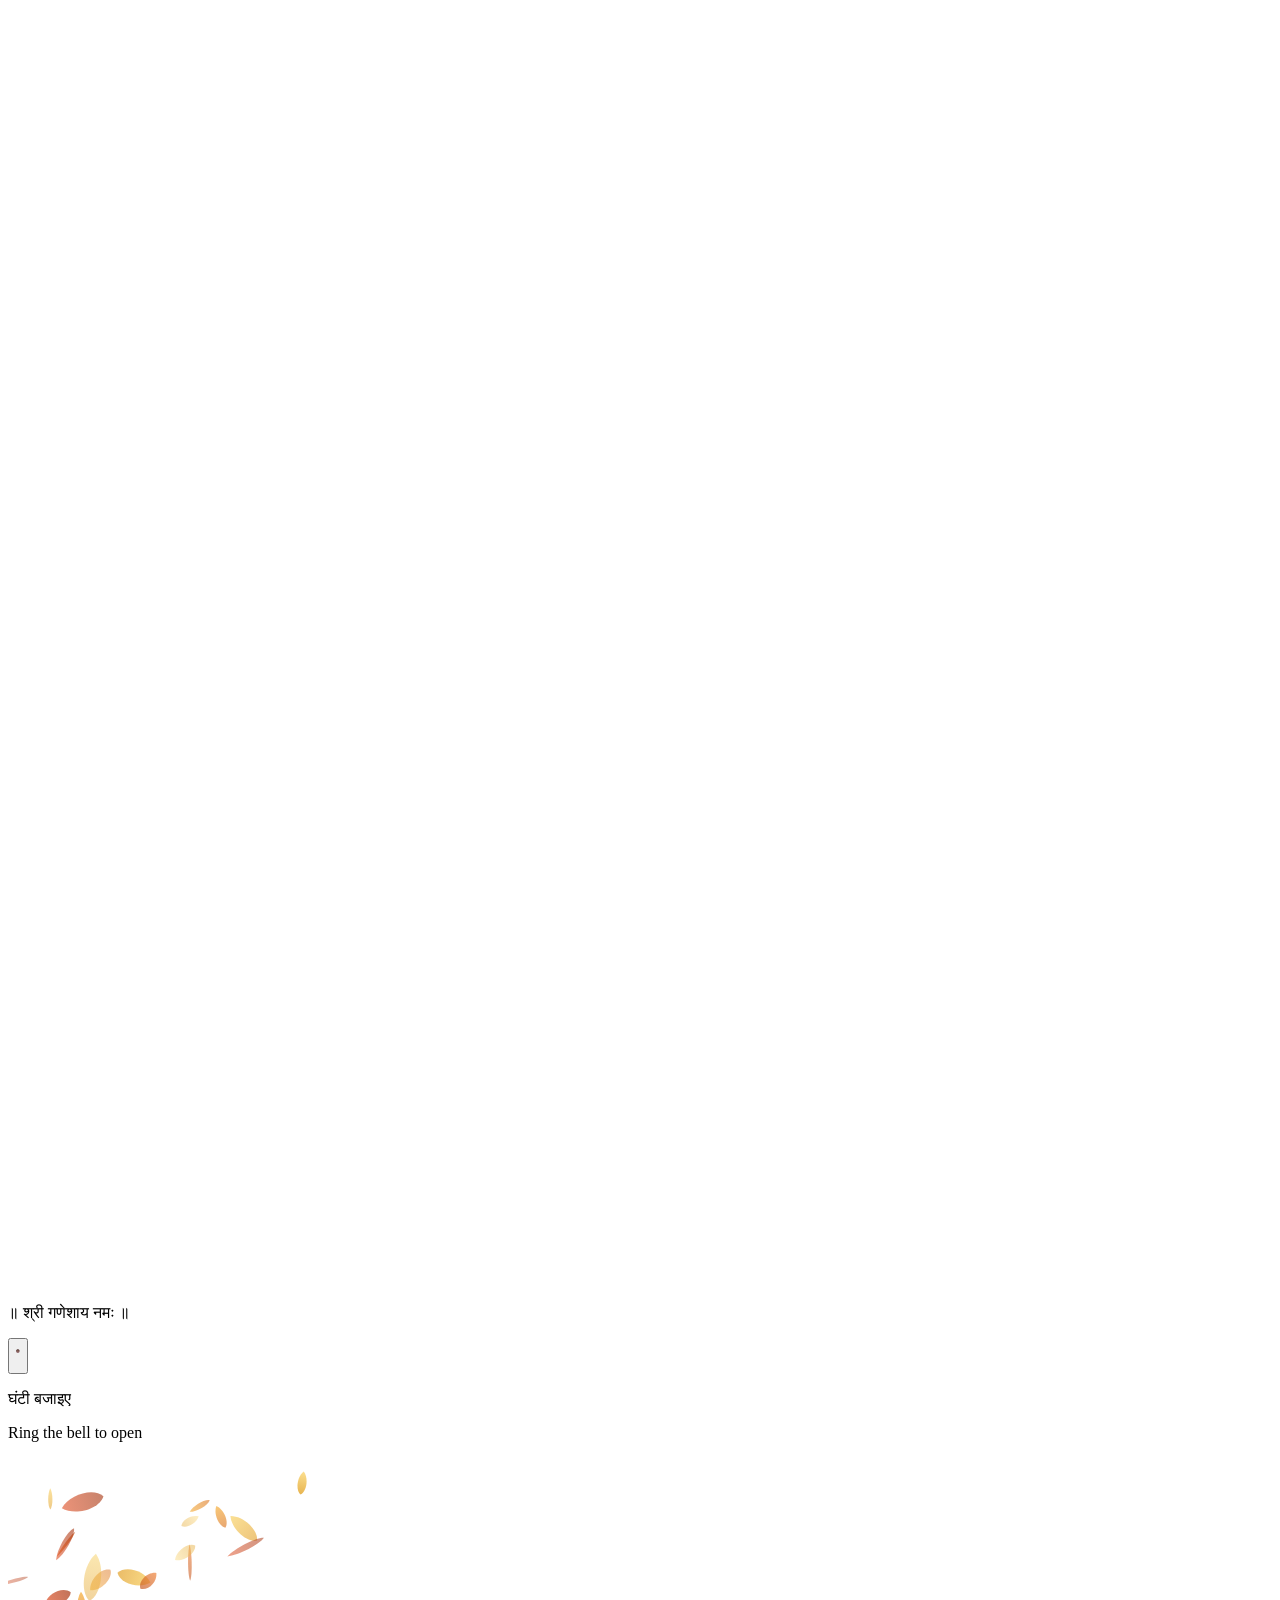
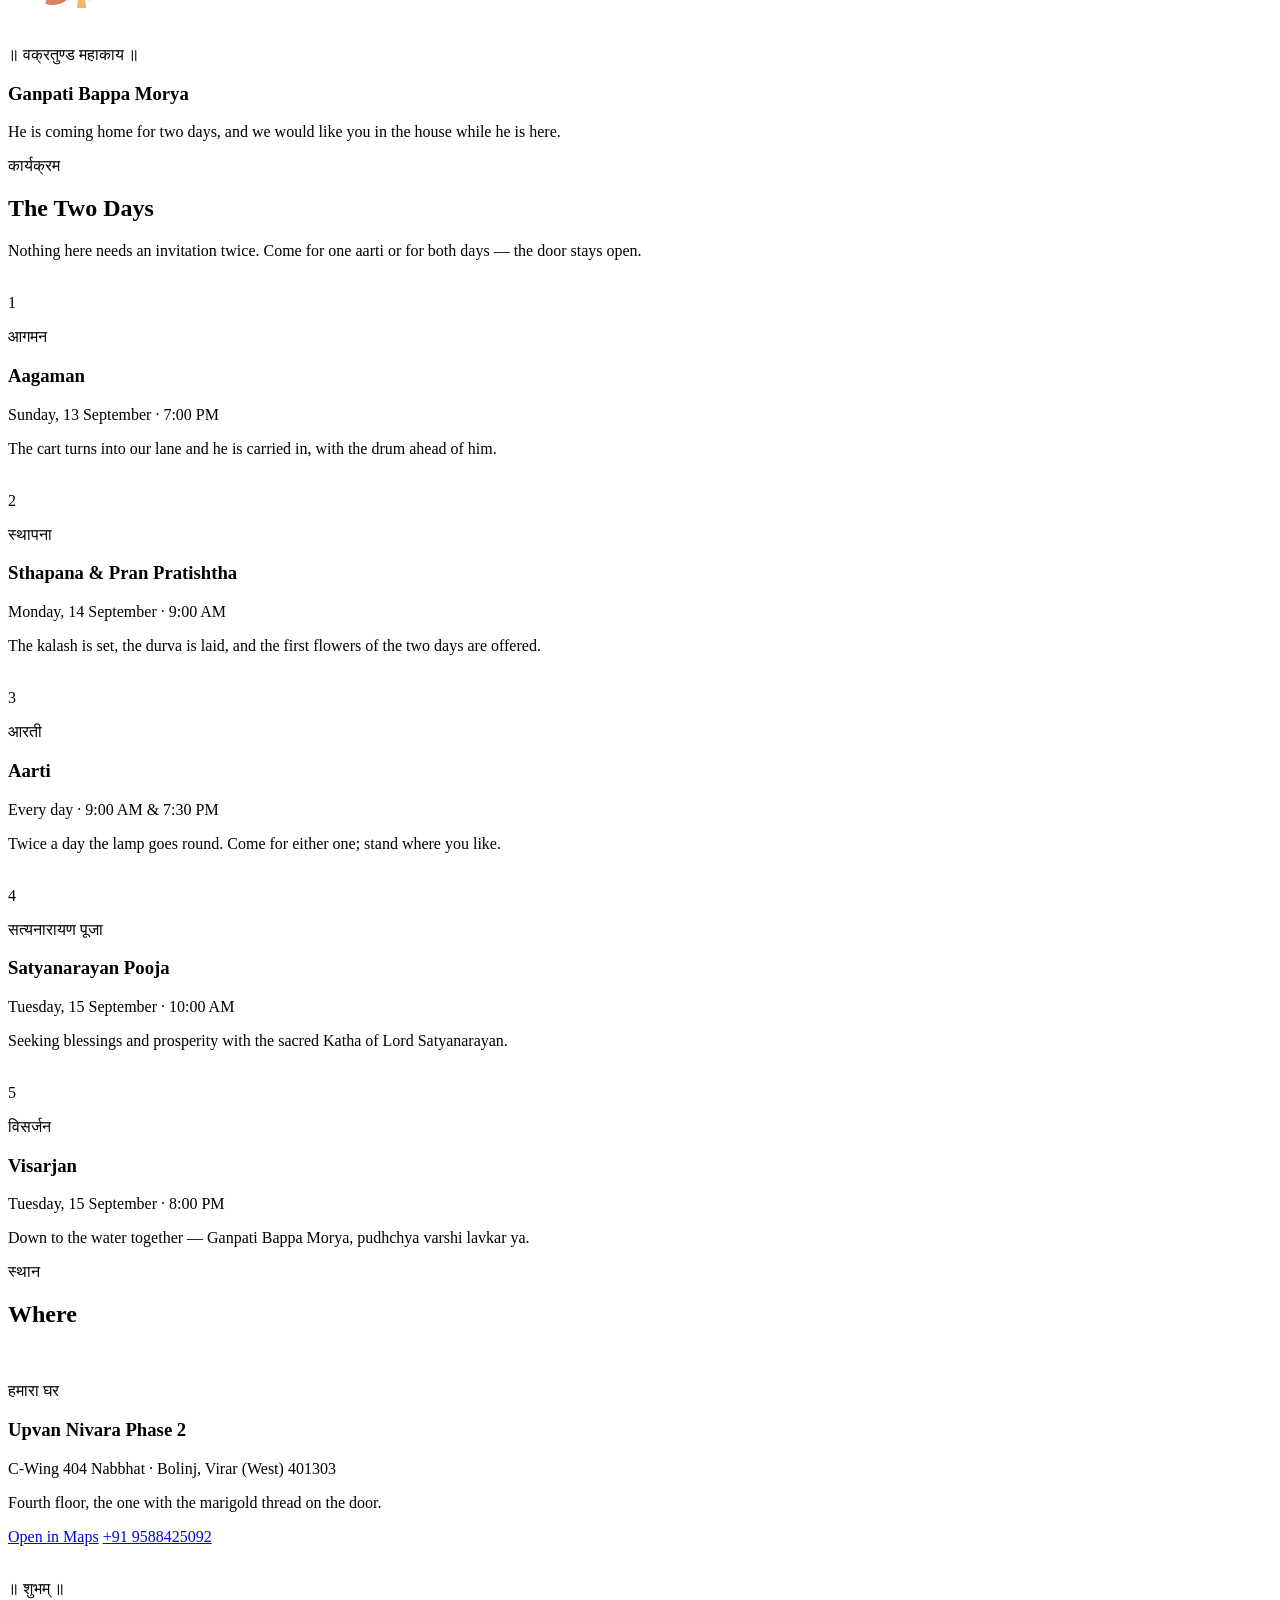
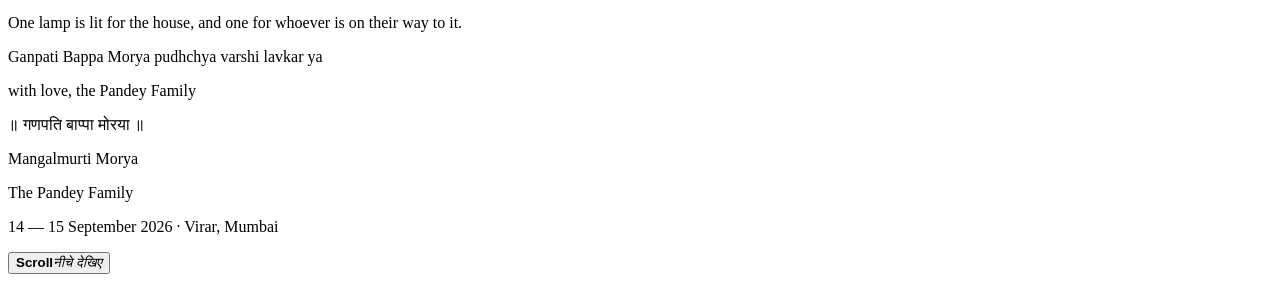
==== commit 57d2295a: "Add files via upload" ====
--- a/index.html
+++ b/index.html
@@ -1,510 +1,426 @@
-<!DOCTYPE html>
-<html lang="en" class="__variable_67a1af __variable_a10525 __variable_c576e1 __variable_072e49 __variable_ade41c">
-	<head>
-	<meta http-equiv="Content-Type" content="text/html; charset=UTF-8"/>
-	<meta name="viewport" content="width=device-width, initial-scale=1"/>
-	<link rel="preload" as="image" href="art/band-1.svg"/>
-	<link rel="preload" as="image" href="art/band-2.svg"/>
-	<link rel="preload" as="image" href="art/band-3.svg"/>
-	<link rel="preload" as="image" href="art/band-4.svg"/>
-	<link rel="preload" as="image" href="art/band-5.svg"/>
-	<link rel="preload" as="image" href="art/band-6.svg"/>
-	<link rel="preload" as="image" href="art/band-7.svg"/>
-	<link rel="preload" as="image" href="art/band-8.svg"/>
-	<link rel="preload" as="image" href="art/dome.webp"/>
-	<link rel="preload" as="image" href="art/damask.webp"/>
-	<link rel="stylesheet" href="_next/static/css/b39a14fffb75d54f.css" data-precedence="next"/>
-	<link rel="stylesheet" href="_next/static/css/e5d8e91eccc26bf7.css" data-precedence="next"/>
-	<link rel="preload" as="script" fetchPriority="low" href="_next/static/chunks/webpack-d754c17a2dd95d29.js"/>
-	<script src="_next/static/chunks/4bd1b696-1aaacd546f10f1e9.js" async="">		
-	</script><script src="_next/static/chunks/517-8035512aca6baacd.js" async="">		
-	</script><script src="_next/static/chunks/main-app-4ae7ff1a1809911a.js" async="">
-	</script><script src="_next/static/chunks/b536a0f1-b55513e3d1747ab4.js" async="">
-	</script><script src="_next/static/chunks/app/page-e7b4b14206e8920a.js" async="">
-	</script><link rel="preload" as="image" href="art/pillar.webp"/>
-	<link rel="preload" as="image" href="art/pillar-flip.webp"/>
-	<link rel="preload" as="image" href="art/bush.webp"/>
-	<link rel="preload" as="image" href="art/bush-flip.webp"/>
-	<link rel="preload" as="image" href="art/creeper.webp"/>
-	<link rel="preload" as="image" href="art/creeper-flip.webp"/>
-	<link rel="preload" as="image" href="art/rose.webp"/>
-	<link rel="preload" as="image" href="art/rose-flip.webp"/>
-	<link rel="preload" as="image" href="art/arch-panel.svg"/>
-	<link rel="preload" as="image" href="art/toran.webp"/>
-	<link rel="preload" as="image" href="art/bead.webp"/>
-	<link rel="preload" as="image" href="art/bell.webp"/>
-	<link rel="preload" as="image" href="art/arch-line.svg"/>
-	<link rel="preload" as="image" href="art/mandala.webp"/>
-	<link rel="preload" as="image" href="art/water.webp"/>
-	<link rel="preload" as="image" href="art/railing.webp"/>
-	<link rel="preload" as="image" href="art/elephant.webp"/>
-	<link rel="preload" as="image" href="art/elephant-flip.webp"/>
-	<link rel="preload" as="image" href="art/leaf.webp"/>
-	<link rel="preload" as="image" href="art/lotus-b.webp"/>
-	<link rel="preload" as="image" href="art/pod.webp"/>
-	<link rel="preload" as="image" href="art/bud.webp"/>
-	<link rel="preload" as="image" href="art/pad.webp"/>
-	<link rel="preload" as="image" href="art/lotus-b-flip.webp"/>
-	<link rel="preload" as="image" href="art/lotus-a.webp"/>
-	<meta name="theme-color" content="#160207"/>
-	<title>Ganesh Chaturthi Invitation from Pandey Family</title>
-	<meta name="description" content="Ganpati Bappa Morya. He is coming home for two days, and we would like you in the house while he is here. Sthapana and aarti, 13–15 September."/>
-	<meta name="application-name" content="Ganesh Chaturthi"/>
-	<meta name="robots" content="index, follow"/>
-	<meta property="og:title" content="Ganesh Chaturthi — an invitation"/>
-	<meta property="og:description" content="Ganpati Bappa Morya. He is coming home for two days, and we would like you in the house while he is here. Sthapana and aarti, 13–15 September."/>
-	<meta property="og:url" content="https://ganesha.runs-on.dev/"/>
-	<meta property="og:site_name" content="Ganesh Chaturthi"/>
-	<meta property="og:locale" content="en_IN"/>
-	<meta property="og:image" content="og.jpg"/>
-	<meta property="og:image:width" content="1200"/>
-	<meta property="og:image:height" content="1200"/>
-	<meta property="og:image:type" content="image/jpeg"/>
-	<meta property="og:image:alt" content="Ganesh Chaturthi — a mango-leaf toran, a garland of bells, and the Ganesha emblem"/>
-	<meta property="og:type" content="website"/>
-	<meta name="twitter:card" content="summary_large_image"/>
-	<meta name="twitter:title" content="Ganesh Chaturthi Invitation from Pandey Family"/>
-	<meta name="twitter:description" content="Ganpati Bappa Morya. He is coming home for two days, and we would like you in the house while he is here. Sthapana and aarti, 13–15 September."/>
-	<meta name="twitter:image" content="og.jpg"/>
-	<link rel="icon" href="icon_3d82f60ee5b31dff.png" type="image/png" sizes="512x512"/>
-	<link rel="apple-touch-icon" href="apple-icon_8ea3daf315bf3743.png" type="image/png" sizes="180x180"/>
-	<script src="_next/static/chunks/polyfills-42372ed130431b0a.js" noModule="">
-	</script></head><body translate="no"><main><div class="screen"><div id="page">
-
-	<div class="invite-host">
-		<div class="invite-stage" data-play="false" style="width:720px;height:1280px;transform:translate(-50%, -50%) scale(1)">
-			<div class="layer-card"><div class="paper"></div><div class="paper-glow">
-
-			</div><img class="band-1" src="art/band-1.svg" alt="" draggable="false"/>
-			<img class="band-2" src="art/band-2.svg" alt="" draggable="false"/>
-			<img class="band-3" src="art/band-3.svg" alt="" draggable="false"/>
-			<img class="band-4" src="art/band-4.svg" alt="" draggable="false"/>
-			<img class="band-5" src="art/band-5.svg" alt="" draggable="false"/>
-			<img class="band-6" src="art/band-6.svg" alt="" draggable="false"/>
-			<img class="band-7" src="art/band-7.svg" alt="" draggable="false"/>
-			<img class="band-8" src="art/band-8.svg" alt="" draggable="false"/>
-			<img class="crown" src="art/dome.webp" alt="" draggable="false"/>
-			<img class="damask-top" src="art/damask.webp" alt="" draggable="false"/>
-			<img class="damask-top-copy3" src="art/damask.webp" alt="" draggable="false"/>
-			<img class="damask-left" src="art/damask.webp" alt="" draggable="false"/>
-			<img class="damask-right" src="art/damask.webp" alt="" draggable="false"/>
-			<img class="pillar-left" src="art/pillar.webp" alt="" draggable="false"/>
-			<img class="pillar-right" src="art/pillar-flip.webp" alt="" draggable="false"/>
-			<img class="canopy-1" src="art/bush.webp" alt="" draggable="false"/>
-			<img class="canopy-2" src="art/bush.webp" alt="" draggable="false"/>
-			<img class="canopy-3" src="art/bush-flip.webp" alt="" draggable="false"/>
-			<img class="canopy-4" src="art/bush-flip.webp" alt="" draggable="false"/>
-			<img class="creeper-1" src="art/creeper.webp" alt="" draggable="false"/>
-			<img class="creeper-2" src="art/creeper-flip.webp" alt="" draggable="false"/>
-			<img class="rose-left" src="art/rose.webp" alt="" draggable="false"/>
-			<img class="rose-right" src="art/rose-flip.webp" alt="" draggable="false"/>
-			<img class="creeper-3" src="art/creeper-flip.webp" alt="" draggable="false"/>
-			<img class="creeper-4" src="art/creeper.webp" alt="" draggable="false"/>
-			<img class="arch-panel" src="art/arch-panel.svg" alt="" draggable="false"/>
-			<img class="toran-centre" src="art/toran.webp" alt="" draggable="false"/>
-			<div class="strand-1"><img class="string-1" src="art/bead.webp" alt="" draggable="false"/>
-				<img class="bell-1" src="art/bell.webp" alt="" draggable="false"/></div><div class="strand-2">
-					<img class="string-2" src="art/bead.webp" alt="" draggable="false"/>
-					<img class="bell-2" src="art/bell.webp" alt="" draggable="false"/>
-				</div><div class="strand-3"><img class="string-3" src="art/bead.webp" alt="" draggable="false"/>
-					<img class="bell-3" src="art/bell.webp" alt="" draggable="false"/>
-				</div><div class="strand-4">
-					<img class="string-4" src="art/bead.webp" alt="" draggable="false"/>
-					<img class="bell-4" src="art/bell.webp" alt="" draggable="false"/>
-				</div><div class="strand-5">
-					<img class="string-5" src="art/bead.webp" alt="" draggable="false"/>
-					<img class="bell-5" src="art/bell.webp" alt="" draggable="false"/>
-				</div><div class="strand-6">
-					<img class="string-6" src="art/bead.webp" alt="" draggable="false"/>
-					<img class="bell-6" src="art/bell.webp" alt="" draggable="false"/>
-				</div><div class="strand-7">
-					<img class="string-7" src="art/bead.webp" alt="" draggable="false"/>
-					<img class="bell-7" src="art/bell.webp" alt="" draggable="false"/>
-				</div>
-				<img class="arch-line" src="art/arch-line.svg" alt="" draggable="false"/>
-				<img class="emblem" src="art/mandala.webp" alt="" draggable="false"/>
-				<p class="eyebrow">Ganpati Bappa Morya</p>
-				<p class="title-1">Ganesh</p>
-				<p class="title-2">Chaturthi</p>
-				<p class="subline">Sthapana and Aarti</p>
-			</div>
-			<div class="layer-pond">
-				<div class="water-base">
-			</div>
-			<img class="water" src="art/water.webp" alt="" draggable="false"/>
-			<img class="railing" src="art/railing.webp" alt="" draggable="false"/>
-			<img class="hedge-1" src="art/bush.webp" alt="" draggable="false"/>
-			<img class="hedge-2" src="art/bush.webp" alt="" draggable="false"/>
-			<img class="hedge-3" src="art/bush-flip.webp" alt="" draggable="false"/>
-			<img class="hedge-4" src="art/bush-flip.webp" alt="" draggable="false"/>
-			<img class="elephant-left" src="art/elephant.webp" alt="" draggable="false"/>
-			<img class="elephant-right" src="art/elephant-flip.webp" alt="" draggable="false"/>
-			<img class="leaf-1" src="art/leaf.webp" alt="" draggable="false"/>
-			<img class="lotus-side-left" src="art/lotus-b.webp" alt="" draggable="false"/>
-			<img class="pod-left" src="art/pod.webp" alt="" draggable="false"/>
-			<img class="bud-left" src="art/bud.webp" alt="" draggable="false"/>
-			<img class="bud-left-copy1" src="art/bud.webp" alt="" draggable="false"/>
-			<img class="pad-1" src="art/pad.webp" alt="" draggable="false"/>
-			<img class="pod-right" src="art/pod.webp" alt="" draggable="false"/>
-			<img class="bud-right" src="art/bud.webp" alt="" draggable="false"/>
-			<img class="lotus-side-right" src="art/lotus-b-flip.webp" alt="" draggable="false"/>
-			<img class="pad-2" src="art/pad.webp" alt="" draggable="false"/>
-			<img class="leaf-2" src="art/leaf.webp" alt="" draggable="false"/>
-			<img class="leaf-3" src="art/leaf.webp" alt="" draggable="false"/>
-			<img class="pad-4" src="art/pad.webp" alt="" draggable="false"/>
-			<img class="lotus-1" src="art/lotus-a.webp" alt="" draggable="false"/>
-			<img class="lotus-1-copy1" src="art/lotus-a.webp" alt="" draggable="false"/>
-			<img class="lotus-2" src="art/lotus-a.webp" alt="" draggable="false"/>
-			<img class="lotus-3" src="art/lotus-a.webp" alt="" draggable="false"/>
-			<img class="pad-3" src="art/pad.webp" alt="" draggable="false"/>
-			<img class="lotus-4" src="art/lotus-a.webp" alt="" draggable="false"/>
-		</div></div></div></div><div id="dim" aria-hidden="true">
-
-		</div>
-		<div id="veil" aria-hidden="false">
-			<div id="preroll" aria-hidden="true">
-
-			</div>
-			<canvas id="gl">
-
-			</canvas><div id="fb">
-				<div class="p l">
-
-				</div>
-				<div class="p r">
-
-				</div>
-			</div>
-		</div>
-		<div id="wash">
-
-		</div>
-		<div id="hint">
-			<p class="line" lang="sa">॥ श्री गणेशाय नमः ॥</p><button type="button" class="ring" aria-label="Ring the bell to open">
-				<svg class="ring-niche" viewBox="112 108 496 542" aria-hidden="true">
-					<defs>
-						<linearGradient id="nicheFill" x1="0" y1="0" x2="0" y2="1"><stop offset="0" stop-color="#25060B" stop-opacity=".93">
-
-						</stop>
-						<stop offset="1" stop-color="#4E060F" stop-opacity=".55">
-
-						</stop>
-					</linearGradient><radialGradient id="nicheGlow" cx="50%" cy="44%" r="54%">
-						<stop offset="0" stop-color="#FFD489" stop-opacity=".26">
-
-						</stop>
-						<stop offset="1" stop-color="#FFD489" stop-opacity="0">
-
-						</stop>
-					</radialGradient>
-				</defs>
-				<path d="M128 336 Q115.1 308.9 136.9 299.5 Q126.6 256.4 163.3 249.1 Q163.7 200.3 206.7 202.3 Q221.1 154 267.2 169.7 Q305.3 115.9 360 158 Q414.7 115.9 452.8 169.7 Q498.9 154 513.3 202.3 Q556.3 200.3 556.7 249.1 Q593.4 256.4 583.1 299.5 Q604.9 308.9 592 336 L592 400 A232 232 0 0 1 128 400 Z" fill="url(#nicheFill)">
-
-				</path>
-				<path d="M128 336 Q115.1 308.9 136.9 299.5 Q126.6 256.4 163.3 249.1 Q163.7 200.3 206.7 202.3 Q221.1 154 267.2 169.7 Q305.3 115.9 360 158 Q414.7 115.9 452.8 169.7 Q498.9 154 513.3 202.3 Q556.3 200.3 556.7 249.1 Q593.4 256.4 583.1 299.5 Q604.9 308.9 592 336 L592 400 A232 232 0 0 1 128 400 Z" fill="url(#nicheGlow)">
-
-				</path>
-				<path d="M128 336 Q115.1 308.9 136.9 299.5 Q126.6 256.4 163.3 249.1 Q163.7 200.3 206.7 202.3 Q221.1 154 267.2 169.7 Q305.3 115.9 360 158 Q414.7 115.9 452.8 169.7 Q498.9 154 513.3 202.3 Q556.3 200.3 556.7 249.1 Q593.4 256.4 583.1 299.5 Q604.9 308.9 592 336 L592 400 A232 232 0 0 1 128 400 Z" fill="none" stroke="#E8C173" stroke-opacity=".26" stroke-width="2">
-
-				</path>
-				<path d="M128 336 Q115.1 308.9 136.9 299.5 Q126.6 256.4 163.3 249.1 Q163.7 200.3 206.7 202.3 Q221.1 154 267.2 169.7 Q305.3 115.9 360 158 Q414.7 115.9 452.8 169.7 Q498.9 154 513.3 202.3 Q556.3 200.3 556.7 249.1 Q593.4 256.4 583.1 299.5 Q604.9 308.9 592 336" fill="none" stroke="#E8C173" stroke-opacity=".9" stroke-width="3.5">
-
-				</path>
-				<path d="M128 336 Q115.1 308.9 136.9 299.5 Q126.6 256.4 163.3 249.1 Q163.7 200.3 206.7 202.3 Q221.1 154 267.2 169.7 Q305.3 115.9 360 158 Q414.7 115.9 452.8 169.7 Q498.9 154 513.3 202.3 Q556.3 200.3 556.7 249.1 Q593.4 256.4 583.1 299.5 Q604.9 308.9 592 336" fill="none" stroke="#F3D98E" stroke-opacity=".55" stroke-width="1.2" transform="translate(0,9)">
-
-				</path>
-			</svg>
-			<span class="ring-halo" aria-hidden="true">
-
-			</span>
-			<span class="ring-chain" aria-hidden="true">
-
-			</span>
-			<img class="ring-bell" src="art/bell.webp" alt="" draggable="false"/>
-		</button>
-		<div class="rule" aria-hidden="true">
-			<i></i>
-			<b></b>
-			<i></i>
-		</div>
-		<div class="tap-plate">
-			<p class="tap-hi">घंटी बजाइए</p>
-			<p class="tap">Ring the bell to open</p>
-		</div>
-	</div>
-</div><div aria-hidden="true" inert=""><div class="page">
-	<canvas class="petals" aria-hidden="true">
-
-	</canvas><div class="toran" data-tone="over" data-hung="false" aria-hidden="true">
-		<span class="toran-rail back"></span><span class="toran-rail front">
-
-		</span>
-	</div>
-	<section id="aavahan">
-		<div class="part">
-			<div class="scene" data-crop="true" style="--keep:1.155245">
-				<img src="scenes/welcome.webp" alt="" loading="lazy" decoding="async" style="object-position:50% 100%"/>
-				<span class="scene-edge" aria-hidden="true">
-
-				</span>
-			</div>
-			<div class="part-say">
-				<div class="say">
-					<p class="reveal say-deva" data-seen="false" style="--reveal-delay:90ms">॥ वक्रतुण्ड महाकाय ॥</p>
-					<h3 class="reveal say-title" data-seen="false" style="--reveal-delay:150ms">Ganpati Bappa Morya</h3>
-					<div class="reveal say-thread" data-seen="false" style="--reveal-delay:260ms">
-						<i></i>
-						<b></b>
-						<i></i>
-					</div>
-					<p class="reveal say-note" data-seen="false" style="--reveal-delay:320ms">He is coming home for two days, and we would like you in the house while he is here.</p>
-				</div>
-			</div>
-		</div>
-	</section>
-	<section id="events">
-		<div class="reveal chapter" data-seen="false" style="--reveal-delay:0ms">
-			<p class="chapter-deva">कार्यक्रम</p>
-			<h2 class="chapter-script">The Two Days</h2>
-			<span class="chapter-thread" aria-hidden="true">
-
-			</span>
-		</div>
-		<p class="reveal chapter-note" data-seen="false" style="--reveal-delay:120ms">Nothing here needs an invitation twice. Come for one aarti or for all two days — the door stays open.</p>
-		<div class="part" id="aagaman">
-			<div class="scene">
-				<img src="scenes/aagaman.webp" alt="" loading="lazy" decoding="async" style="object-position:50% 52%"/>
-				<span class="scene-edge" aria-hidden="true">
-
-				</span>
-			</div>
-			<div class="part-say">
-				<div class="on-scene" style="--y:18%">
-					<div class="reveal on-inner" data-seen="false" style="--reveal-delay:0ms">
-						<span class="on-seal">1</span>
-						<p class="on-deva">आगमन</p>
-						<h3 class="on-title">Aagaman</h3>
-						<p class="on-meta">Sunday, 13 September · 7:00 PM</p>
-						<span class="on-thread"><i></i><b></b><i></i></span>
-						<p class="on-note">The cart turns into our lane and he is carried in, with the drum ahead of him.</p>
-					</div>
-				</div>
-			</div>
-		</div>
-		<div class="part flip" id="sthapana">
-			<div class="scene">
-				<img src="scenes/sthapana.webp" alt="" loading="lazy" decoding="async" style="object-position:50% 58%"/>
-				<span class="scene-edge" aria-hidden="true">
-
-				</span>
-			</div>
-			<div class="part-say">
-				<div class="on-scene" style="--y:31%">
-					<div class="reveal on-inner" data-seen="false" style="--reveal-delay:0ms">
-						<span class="on-seal">2</span>
-						<p class="on-deva">स्थापना</p>
-						<h3 class="on-title">Sthapana & Pran Pratishtha</h3><p class="on-meta">Monday, 14 September · 9:00 AM</p>
-						<span class="on-thread">
-							<i></i>
-							<b></b>
-							<i></i>
-						</span>
-						<p class="on-note">The kalash is set, the durva is laid, and the first flowers of the two days are offered.</p>
-					</div>
-				</div>
-			</div>
-		</div>
-		<div class="part" id="aarti">
-			<div class="scene">
-				<img src="scenes/aarti.webp" alt="" loading="lazy" decoding="async" style="object-position:50% 56%"/>
-				<span class="scene-edge" aria-hidden="true">
-
-				</span>
-			</div>
-			<div class="part-say">
-				<div class="on-scene" style="--y:24%">
-					<div class="reveal on-inner" data-seen="false" style="--reveal-delay:0ms">
-						<span class="on-seal">3</span>
-						<p class="on-आरती">आरती</p>
-						<h3 class="on-title">Aarti</h3>
-						<p class="on-meta">Every day · 8:00 AM & 7:30 PM</p>
-						<span class="on-thread">
-							<i></i>
-							<b></b>
-							<i></i>
-						</span>
-						<p class="on-note">Twice a day the lamp goes round. Come for either one; stand where you like.</p>
-					</div>
-				</div>
-			</div>
-		</div>
-		<!-- <div class="part flip" id="prasad">
-			<div class="scene">
-				<img src="scenes/prasad.webp" alt="" loading="lazy" decoding="async" style="object-position:50% 50%"/>
-				<span class="scene-edge" aria-hidden="true">
-
-				</span>
-			</div>
-			<!-- <div class="part-say">
-				<div class="on-scene" style="--y:26%">
-					<div class="reveal on-inner" data-seen="false" style="--reveal-delay:0ms">
-						<span class="on-seal">4</span>
-						<p class="on-deva">महाप्रसाद</p>
-						<h3 class="on-title">Mahaprasad</h3>
-						<p class="on-meta">Every day · 12:30 PM onward</p>
-						<span class="on-thread">
-							<i></i>
-							<b></b>
-							<i></i>
-						</span>
-						<p class="on-note">Modak first, because he asks for it. Then a full plate for anyone who has walked in.</p>
-					</div>
-				</div>
-			</div> -->
-		</div>
-		<div class="part" id="bhajan">
-			<div class="scene">
-				<img src="scenes/bhajan.webp" alt="" loading="lazy" decoding="async" style="object-position:50% 60%"/>
-				<span class="scene-edge" aria-hidden="true">
-
-				</span></div><div class="part-say">
-					<div class="on-scene" style="--y:19%">
-						<div class="reveal on-inner" data-seen="false" style="--reveal-delay:0ms">
-							<span class="on-seal">4</span><p class="on-deva">भजन संध्या</p>
-							<h3 class="on-title">Bhajan Sandhya</h3><p class="on-meta">Monday · 8:30 PM</p>
-							<span class="on-thread">
-								<i></i>
-								<b></b>
-								<i></i>
-							</span>
-							<p class="on-note">The dholki and the taal come out of their cloth and the courtyard stays up late.</p>
-						</div>
-					</div>
-				</div>
-			</div>
-			<div class="part flip" id="visarjan">
-				<div class="scene">
-					<img src="scenes/visarjan.webp" alt="" loading="lazy" decoding="async" style="object-position:50% 54%"/>
-					<span class="scene-edge" aria-hidden="true"></span></div><div class="part-say">
-						<div class="on-scene" style="--y:16%">
-							<div class="reveal on-inner" data-seen="false" style="--reveal-delay:0ms">
-								<span class="on-seal">5</span>
-								<p class="on-deva">विसर्जन</p>
-								<h3 class="on-title">Visarjan</h3>
-								<p class="on-meta">Tuesday, 15 September · 8:00 PM</p>
-								<span class="on-thread">
-									<i></i>
-									<b></b>
-									<i></i>
-								</span>
-								<p class="on-note">Down to the water together — Ganpati Bappa Morya, pudhchya varshi lavkar ya.</p>
-							</div>
-						</div>
-					</div>
-				</div>
-			</section>
-			<section id="venue">
-				<div class="reveal chapter" data-seen="false" style="--reveal-delay:0ms">
-					<p class="chapter-deva">स्थान</p>
-					<h2 class="chapter-script">Where</h2>
-					<span class="chapter-thread" aria-hidden="true">
-
-					</span>
-				</div><div class="part flip">
-					<div class="scene" data-crop="true" style="--keep:1.297429">
-						<img src="scenes/venue.webp" alt="" loading="lazy" decoding="async" style="object-position:50% 100%"/>
-						<span class="scene-edge" aria-hidden="true">
-
-						</span>
-					</div>
-					<div class="part-say"><div class="say">
-						<p class="reveal say-deva" data-seen="false" style="--reveal-delay:90ms">हमारा घर</p>
-						<h3 class="reveal say-title" data-seen="false" style="--reveal-delay:150ms">Upvan Nivara Phase 2</h3>
-						<p class="reveal say-meta" data-seen="false" style="--reveal-delay:210ms">C-Wing 404 Nabbhat · Bolinj, Virar(west) 401303</p>
-						<div class="reveal say-thread" data-seen="false" style="--reveal-delay:260ms">
-							<i></i>
-							<b></b>
-							<i></i>
-						</div>
-						<p class="reveal say-note" data-seen="false" style="--reveal-delay:320ms">Fourth floor, the one with the marigold thread on the door.</p>
-						<div class="reveal say-extra" data-seen="false" style="--reveal-delay:380ms">
-							<div class="actions">
-								<a class="btn" href="https://maps.app.goo.gl/KN3kbbAM2zWrYyea8" target="_blank" rel="noreferrer">Open in Maps</a>
-								<a class="btn ghost" href="tel:+919820000000">+91 9588425092</a>
-							</div>
-						</div>
-					</div>
-				</div>
-			</div>
-		</section>
-			<section id="closing">
-				<div class="part flip">
-					<div class="scene" data-crop="true" style="--keep:1.1730180000000001">
-						<img src="scenes/closing.webp" alt="" loading="lazy" decoding="async" style="object-position:50% 100%"/>
-						<span class="scene-edge" aria-hidden="true">
-
-						</span>
-					</div>
-					<div class="part-say">
-						<div class="say">
-							<p class="reveal say-deva" data-seen="false" style="--reveal-delay:90ms">॥ शुभम् ॥</p>
-							<div class="reveal say-thread" data-seen="false" style="--reveal-delay:260ms">
-								<i></i>
-								<b></b>
-								<i></i>
-							</div>
-							<p class="reveal say-note" data-seen="false" style="--reveal-delay:320ms">One lamp is lit for the house, and one for whoever is on their way to it.</p>
-							<div class="reveal say-extra" data-seen="false" style="--reveal-delay:380ms">
-								<p class="signoff-line">Ganpati Bappa Morya — pudhchya varshi lavkar ya</p>
-								<p class="signoff-family">with love, the Deshpandes</p>
-							</div>
-						</div>
-					</div>
-				</div>
-			</section>
-			<footer class="foot">
-				<span class="foot-rule top" aria-hidden="true">
-
-				</span>
-				<div class="reveal foot-in" data-seen="false" style="--reveal-delay:0ms">
-					<span class="foot-mark" aria-hidden="true">
-						<i></i>
-						<b></b>
-						<i></i>
-					</span>
-					<p class="foot-deva">॥ गणपति बाप्पा मोरया ॥</p>
-					<p class="foot-script">Mangalmurti Morya</p>
-					<span class="foot-div" aria-hidden="true">
-
-					</span>
-					<p class="foot-house">The Pandey Family</p>
-					<p class="foot-meta">14 — 15 September 2026 · Virar, Mumbai</p>
-				</div>
-				<span class="foot-rule bottom" aria-hidden="true">
-
-				</span>
-			</footer>
-		</div>
-	</div>
-	<button type="button" class="cue" data-show="false" aria-label="Scroll">
-		<span class="cue-hand" aria-hidden="true">
-			<i></i>
-		</span>
-		<span class="cue-words">
-			<b>Scroll</b>
-			<em>नीचे देखिए</em>
-		</span>
-	</button>
-</main>
-<script src="_next/static/chunks/webpack-d754c17a2dd95d29.js" async="">
-
-</script>
-<script>(self.__next_f=self.__next_f||[]).push([0])</script>
-<script>self.__next_f.push([1,"1:\"$Sreact.fragment\"\n2:I[5244,[],\"\"]\n3:I[3866,[],\"\"]\n4:I[7033,[],\"ClientPageRoot\"]\n5:I[1511,[\"367\",\"static/chunks/b536a0f1-b55513e3d1747ab4.js\",\"974\",\"static/chunks/app/page-e7b4b14206e8920a.js\"],\"default\"]\n8:I[6213,[],\"OutletBoundary\"]\na:I[6213,[],\"MetadataBoundary\"]\nc:I[6213,[],\"ViewportBoundary\"]\ne:I[4835,[],\"\"]\n:HL[\"_next/static/css/b39a14fffb75d54f.css\",\"style\"]\n:HL[\"_next/static/css/e5d8e91eccc26bf7.css\",\"style\"]\n"])</script>
-<script>self.__next_f.push([1,"0:{\"P\":null,\"b\":\"O6mEecOFBQfjDR5Av-P0F\",\"p\":\"\",\"c\":[\"\",\"\"],\"i\":false,\"f\":[[[\"\",{\"children\":[\"__PAGE__\",{}]},\"$undefined\",\"$undefined\",true],[\"\",[\"$\",\"$1\",\"c\",{\"children\":[[[\"$\",\"link\",\"0\",{\"rel\":\"stylesheet\",\"href\":\"_next/static/css/b39a14fffb75d54f.css\",\"precedence\":\"next\",\"crossOrigin\":\"$undefined\",\"nonce\":\"$undefined\"}]],[\"$\",\"html\",null,{\"lang\":\"en\",\"className\":\"__variable_67a1af __variable_a10525 __variable_c576e1 __variable_072e49 __variable_ade41c\",\"children\":[\"$\",\"body\",null,{\"translate\":\"no\",\"children\":[\"$\",\"$L2\",null,{\"parallelRouterKey\":\"children\",\"segmentPath\":[\"children\"],\"error\":\"$undefined\",\"errorStyles\":\"$undefined\",\"errorScripts\":\"$undefined\",\"template\":[\"$\",\"$L3\",null,{}],\"templateStyles\":\"$undefined\",\"templateScripts\":\"$undefined\",\"notFound\":[[],[[\"$\",\"title\",null,{\"children\":\"404: This page could not be found.\"}],[\"$\",\"div\",null,{\"style\":{\"fontFamily\":\"system-ui,\\\"Segoe UI\\\",Roboto,Helvetica,Arial,sans-serif,\\\"Apple Color Emoji\\\",\\\"Segoe UI Emoji\\\"\",\"height\":\"100vh\",\"textAlign\":\"center\",\"display\":\"flex\",\"flexDirection\":\"column\",\"alignItems\":\"center\",\"justifyContent\":\"center\"},\"children\":[\"$\",\"div\",null,{\"children\":[[\"$\",\"style\",null,{\"dangerouslySetInnerHTML\":{\"__html\":\"body{color:#000;background:#fff;margin:0}.next-error-h1{border-right:1px solid rgba(0,0,0,.3)}@media (prefers-color-scheme:dark){body{color:#fff;background:#000}.next-error-h1{border-right:1px solid rgba(255,255,255,.3)}}\"}}],[\"$\",\"h1\",null,{\"className\":\"next-error-h1\",\"style\":{\"display\":\"inline-block\",\"margin\":\"0 20px 0 0\",\"padding\":\"0 23px 0 0\",\"fontSize\":24,\"fontWeight\":500,\"verticalAlign\":\"top\",\"lineHeight\":\"49px\"},\"children\":404}],[\"$\",\"div\",null,{\"style\":{\"display\":\"inline-block\"},\"children\":[\"$\",\"h2\",null,{\"style\":{\"fontSize\":14,\"fontWeight\":400,\"lineHeight\":\"49px\",\"margin\":0},\"children\":\"This page could not be found.\"}]}]]}]}]]],\"forbidden\":\"$undefined\",\"unauthorized\":\"$undefined\"}]}]}]]}],{\"children\":[\"__PAGE__\",[\"$\",\"$1\",\"c\",{\"children\":[[\"$\",\"$L4\",null,{\"Component\":\"$5\",\"searchParams\":{},\"params\":{},\"promises\":[\"$@6\",\"$@7\"]}],[[\"$\",\"link\",\"0\",{\"rel\":\"stylesheet\",\"href\":\"_next/static/css/e5d8e91eccc26bf7.css\",\"precedence\":\"next\",\"crossOrigin\":\"$undefined\",\"nonce\":\"$undefined\"}]],[\"$\",\"$L8\",null,{\"children\":\"$L9\"}]]}],{},null,false]},null,false],[\"$\",\"$1\",\"h\",{\"children\":[null,[\"$\",\"$1\",\"IvGjiOtAgnk4LdTukbZzx\",{\"children\":[[\"$\",\"$La\",null,{\"children\":\"$Lb\"}],[\"$\",\"$Lc\",null,{\"children\":\"$Ld\"}],null]}]]}],false]],\"m\":\"$undefined\",\"G\":[\"$e\",\"$undefined\"],\"s\":false,\"S\":true}\n"])</script>
-<script>self.__next_f.push([1,"6:{}\n7:{}\n"])</script>
-<script>self.__next_f.push([1,"d:[[\"$\",\"meta\",\"0\",{\"name\":\"viewport\",\"content\":\"width=device-width, initial-scale=1\"}],[\"$\",\"meta\",\"1\",{\"name\":\"theme-color\",\"content\":\"#160207\"}]]\n"])</script>
-<script>self.__next_f.push([1,"b:[[\"$\",\"meta\",\"0\",{\"charSet\":\"utf-8\"}],[\"$\",\"title\",\"1\",{\"children\":\"Ganesh Chaturthi — an invitation\"}],[\"$\",\"meta\",\"2\",{\"name\":\"description\",\"content\":\"Ganpati Bappa Morya. He is coming home for two days, and we would like you in the house while he is here. Sthapana and aarti, 13–15 September.\"}],[\"$\",\"meta\",\"3\",{\"name\":\"application-name\",\"content\":\"Ganesh Chaturthi\"}],[\"$\",\"meta\",\"4\",{\"name\":\"robots\",\"content\":\"index, follow\"}],[\"$\",\"meta\",\"5\",{\"property\":\"og:title\",\"content\":\"Ganesh Chaturthi — an invitation\"}],[\"$\",\"meta\",\"6\",{\"property\":\"og:description\",\"content\":\"Ganpati Bappa Morya. He is coming home for two days, and we would like you in the house while he is here. Sthapana and aarti, 13–15 September.\"}],[\"$\",\"meta\",\"7\",{\"property\":\"og:url\",\"content\":\"https://ganesha.runs-on.dev/\"}],[\"$\",\"meta\",\"8\",{\"property\":\"og:site_name\",\"content\":\"Ganesh Chaturthi\"}],[\"$\",\"meta\",\"9\",{\"property\":\"og:locale\",\"content\":\"en_IN\"}],[\"$\",\"meta\",\"10\",{\"property\":\"og:image\",\"content\":\"https://ganesha.runs-on.dev/\"}],[\"$\",\"meta\",\"11\",{\"property\":\"og:image:width\",\"content\":\"1200\"}],[\"$\",\"meta\",\"12\",{\"property\":\"og:image:height\",\"content\":\"1200\"}],[\"$\",\"meta\",\"13\",{\"property\":\"og:image:type\",\"content\":\"image/jpeg\"}],[\"$\",\"meta\",\"14\",{\"property\":\"og:image:alt\",\"content\":\"Ganesh Chaturthi — a mango-leaf toran, a garland of bells, and the Ganesha emblem\"}],[\"$\",\"meta\",\"15\",{\"property\":\"og:type\",\"content\":\"website\"}],[\"$\",\"meta\",\"16\",{\"name\":\"twitter:card\",\"content\":\"summary_large_image\"}],[\"$\",\"meta\",\"17\",{\"name\":\"twitter:title\",\"content\":\"Invitation from Pandey Family\"}],[\"$\",\"meta\",\"18\",{\"name\":\"twitter:description\",\"content\":\"Ganpati Bappa Morya. He is coming home for two days, and we would like you in the house while he is here. Sthapana and aarti, 14–15 September.\"}],[\"$\",\"meta\",\"19\",{\"name\":\"twitter:image\",\"content\":\"https://ganesha.runs-on.dev//og.jpg\"}],[\"$\",\"link\",\"20\",{\"rel\":\"icon\",\"href\":\"/icon.png?3d82f60ee5b31dff\",\"type\":\"image/png\",\"sizes\":\"512x512\"}],[\"$\",\"link\",\"21\",{\"rel\":\"apple-touch-icon\",\"href\":\"/apple-icon.png?8ea3daf315bf3743\",\"type\":\"image/png\",\"sizes\":\"180x180\"}]]\n"])</script>
-<script>self.__next_f.push([1,"9:null\n"])</script>
-</body>
-</html>
+<!DOCTYPE html>
+<html lang="en">
+<head>
+	<meta charset="UTF-8"/>
+	<meta name="viewport" content="width=device-width, initial-scale=1"/>
+	<meta name="theme-color" content="#160207"/>
+	<title>Ganesh Chaturthi Invitation from Pandey Family</title>
+	<meta name="description" content="Ganpati Bappa Morya. He is coming home for two days, and we would like you in the house while he is here. Sthapana and aarti, 13–15 September."/>
+	<meta name="application-name" content="Ganesh Chaturthi"/>
+	<meta name="robots" content="index, follow"/>
+	<meta property="og:title" content="Ganesh Chaturthi — an invitation"/>
+	<meta property="og:description" content="Ganpati Bappa Morya. He is coming home for two days, and we would like you in the house while he is here. Sthapana and aarti, 13–15 September."/>
+	<meta property="og:url" content="https://ganesha.runs-on.dev/"/>
+	<meta property="og:site_name" content="Ganesh Chaturthi"/>
+	<meta property="og:locale" content="en_IN"/>
+	<meta property="og:image" content="og.jpg"/>
+	<meta property="og:image:width" content="1200"/>
+	<meta property="og:image:height" content="1200"/>
+	<meta property="og:image:type" content="image/jpeg"/>
+	<meta property="og:image:alt" content="Ganesh Chaturthi — a mango-leaf toran, a garland of bells, and the Ganesha emblem"/>
+	<meta property="og:type" content="website"/>
+	<meta name="twitter:card" content="summary_large_image"/>
+	<meta name="twitter:title" content="Ganesh Chaturthi Invitation from Pandey Family"/>
+	<meta name="twitter:description" content="Ganpati Bappa Morya. He is coming home for two days, and we would like you in the house while he is here. Sthapana and aarti, 13–15 September."/>
+	<meta name="twitter:image" content="og.jpg"/>
+	<link rel="icon" href="icon_3d82f60ee5b31dff.png" type="image/png" sizes="512x512"/>
+	<link rel="apple-touch-icon" href="apple-icon_8ea3daf315bf3743.png" type="image/png" sizes="180x180"/>
+
+	<!-- Preload images -->
+	<link rel="preload" as="image" href="art/band-1.svg"/>
+	<link rel="preload" as="image" href="art/band-2.svg"/>
+	<link rel="preload" as="image" href="art/band-3.svg"/>
+	<link rel="preload" as="image" href="art/band-4.svg"/>
+	<link rel="preload" as="image" href="art/band-5.svg"/>
+	<link rel="preload" as="image" href="art/band-6.svg"/>
+	<link rel="preload" as="image" href="art/band-7.svg"/>
+	<link rel="preload" as="image" href="art/band-8.svg"/>
+	<link rel="preload" as="image" href="art/dome.webp"/>
+	<link rel="preload" as="image" href="art/damask.webp"/>
+	<link rel="preload" as="image" href="art/pillar.webp"/>
+	<link rel="preload" as="image" href="art/pillar-flip.webp"/>
+	<link rel="preload" as="image" href="art/bush.webp"/>
+	<link rel="preload" as="image" href="art/bush-flip.webp"/>
+	<link rel="preload" as="image" href="art/creeper.webp"/>
+	<link rel="preload" as="image" href="art/creeper-flip.webp"/>
+	<link rel="preload" as="image" href="art/rose.webp"/>
+	<link rel="preload" as="image" href="art/rose-flip.webp"/>
+	<link rel="preload" as="image" href="art/arch-panel.svg"/>
+	<link rel="preload" as="image" href="art/toran.webp"/>
+	<link rel="preload" as="image" href="art/bead.webp"/>
+	<link rel="preload" as="image" href="art/bell.webp"/>
+	<link rel="preload" as="image" href="art/arch-line.svg"/>
+	<link rel="preload" as="image" href="art/mandala.webp"/>
+	<link rel="preload" as="image" href="art/water.webp"/>
+	<link rel="preload" as="image" href="art/railing.webp"/>
+	<link rel="preload" as="image" href="art/elephant.webp"/>
+	<link rel="preload" as="image" href="art/elephant-flip.webp"/>
+	<link rel="preload" as="image" href="art/leaf.webp"/>
+	<link rel="preload" as="image" href="art/lotus-b.webp"/>
+	<link rel="preload" as="image" href="art/pod.webp"/>
+	<link rel="preload" as="image" href="art/bud.webp"/>
+	<link rel="preload" as="image" href="art/pad.webp"/>
+	<link rel="preload" as="image" href="art/lotus-b-flip.webp"/>
+	<link rel="preload" as="image" href="art/lotus-a.webp"/>
+
+	<!-- Styles -->
+	<link rel="stylesheet" href="_next/static/css/b39a14fffb75d54f.css"/>
+	<link rel="stylesheet" href="_next/static/css/e5d8e91eccc26bf7.css"/>
+	<link rel="stylesheet" href="patch.css"/>
+
+	<!-- Our pure JS replacement -->
+	<script src="script.js" defer></script>
+</head>
+<body translate="no">
+<main>
+	<div class="screen">
+		<div id="page">
+			<div class="invite-host">
+				<div class="invite-stage" data-play="false" style="width:720px;height:1280px;transform:translate(-50%, -50%) scale(1)">
+					<div class="layer-card">
+						<div class="paper"></div>
+						<div class="paper-glow"></div>
+						<img class="band-1" src="art/band-1.svg" alt="" draggable="false"/>
+						<img class="band-2" src="art/band-2.svg" alt="" draggable="false"/>
+						<img class="band-3" src="art/band-3.svg" alt="" draggable="false"/>
+						<img class="band-4" src="art/band-4.svg" alt="" draggable="false"/>
+						<img class="band-5" src="art/band-5.svg" alt="" draggable="false"/>
+						<img class="band-6" src="art/band-6.svg" alt="" draggable="false"/>
+						<img class="band-7" src="art/band-7.svg" alt="" draggable="false"/>
+						<img class="band-8" src="art/band-8.svg" alt="" draggable="false"/>
+						<img class="crown" src="art/dome.webp" alt="" draggable="false"/>
+						<img class="damask-top" src="art/damask.webp" alt="" draggable="false"/>
+						<img class="damask-top-copy3" src="art/damask.webp" alt="" draggable="false"/>
+						<img class="damask-left" src="art/damask.webp" alt="" draggable="false"/>
+						<img class="damask-right" src="art/damask.webp" alt="" draggable="false"/>
+						<img class="pillar-left" src="art/pillar.webp" alt="" draggable="false"/>
+						<img class="pillar-right" src="art/pillar-flip.webp" alt="" draggable="false"/>
+						<img class="canopy-1" src="art/bush.webp" alt="" draggable="false"/>
+						<img class="canopy-2" src="art/bush.webp" alt="" draggable="false"/>
+						<img class="canopy-3" src="art/bush-flip.webp" alt="" draggable="false"/>
+						<img class="canopy-4" src="art/bush-flip.webp" alt="" draggable="false"/>
+						<img class="creeper-1" src="art/creeper.webp" alt="" draggable="false"/>
+						<img class="creeper-2" src="art/creeper-flip.webp" alt="" draggable="false"/>
+						<img class="rose-left" src="art/rose.webp" alt="" draggable="false"/>
+						<img class="rose-right" src="art/rose-flip.webp" alt="" draggable="false"/>
+						<img class="creeper-3" src="art/creeper-flip.webp" alt="" draggable="false"/>
+						<img class="creeper-4" src="art/creeper.webp" alt="" draggable="false"/>
+						<img class="arch-panel" src="art/arch-panel.svg" alt="" draggable="false"/>
+						<img class="toran-centre" src="art/toran.webp" alt="" draggable="false"/>
+						<div class="strand-1">
+							<img class="string-1" src="art/bead.webp" alt="" draggable="false"/>
+							<img class="bell-1" src="art/bell.webp" alt="" draggable="false"/>
+						</div>
+						<div class="strand-2">
+							<img class="string-2" src="art/bead.webp" alt="" draggable="false"/>
+							<img class="bell-2" src="art/bell.webp" alt="" draggable="false"/>
+						</div>
+						<div class="strand-3">
+							<img class="string-3" src="art/bead.webp" alt="" draggable="false"/>
+							<img class="bell-3" src="art/bell.webp" alt="" draggable="false"/>
+						</div>
+						<div class="strand-4">
+							<img class="string-4" src="art/bead.webp" alt="" draggable="false"/>
+							<img class="bell-4" src="art/bell.webp" alt="" draggable="false"/>
+						</div>
+						<div class="strand-5">
+							<img class="string-5" src="art/bead.webp" alt="" draggable="false"/>
+							<img class="bell-5" src="art/bell.webp" alt="" draggable="false"/>
+						</div>
+						<div class="strand-6">
+							<img class="string-6" src="art/bead.webp" alt="" draggable="false"/>
+							<img class="bell-6" src="art/bell.webp" alt="" draggable="false"/>
+						</div>
+						<div class="strand-7">
+							<img class="string-7" src="art/bead.webp" alt="" draggable="false"/>
+							<img class="bell-7" src="art/bell.webp" alt="" draggable="false"/>
+						</div>
+						<img class="arch-line" src="art/arch-line.svg" alt="" draggable="false"/>
+						<img class="emblem" src="art/mandala.webp" alt="" draggable="false"/>
+						<p class="eyebrow">Ganpati Bappa Morya</p>
+						<p class="title-1">Ganesh</p>
+						<p class="title-2">Chaturthi</p>
+						<p class="subline">Sthapana and Aarti</p>
+					</div>
+					<div class="layer-pond">
+						<div class="water-base"></div>
+						<img class="water" src="art/water.webp" alt="" draggable="false"/>
+						<img class="railing" src="art/railing.webp" alt="" draggable="false"/>
+						<img class="hedge-1" src="art/bush.webp" alt="" draggable="false"/>
+						<img class="hedge-2" src="art/bush.webp" alt="" draggable="false"/>
+						<img class="hedge-3" src="art/bush-flip.webp" alt="" draggable="false"/>
+						<img class="hedge-4" src="art/bush-flip.webp" alt="" draggable="false"/>
+						<img class="elephant-left" src="art/elephant.webp" alt="" draggable="false"/>
+						<img class="elephant-right" src="art/elephant-flip.webp" alt="" draggable="false"/>
+						<img class="leaf-1" src="art/leaf.webp" alt="" draggable="false"/>
+						<img class="lotus-side-left" src="art/lotus-b.webp" alt="" draggable="false"/>
+						<img class="pod-left" src="art/pod.webp" alt="" draggable="false"/>
+						<img class="bud-left" src="art/bud.webp" alt="" draggable="false"/>
+						<img class="bud-left-copy1" src="art/bud.webp" alt="" draggable="false"/>
+						<img class="pad-1" src="art/pad.webp" alt="" draggable="false"/>
+						<img class="pod-right" src="art/pod.webp" alt="" draggable="false"/>
+						<img class="bud-right" src="art/bud.webp" alt="" draggable="false"/>
+						<img class="lotus-side-right" src="art/lotus-b-flip.webp" alt="" draggable="false"/>
+						<img class="pad-2" src="art/pad.webp" alt="" draggable="false"/>
+						<img class="leaf-2" src="art/leaf.webp" alt="" draggable="false"/>
+						<img class="leaf-3" src="art/leaf.webp" alt="" draggable="false"/>
+						<img class="pad-4" src="art/pad.webp" alt="" draggable="false"/>
+						<img class="lotus-1" src="art/lotus-a.webp" alt="" draggable="false"/>
+						<img class="lotus-1-copy1" src="art/lotus-a.webp" alt="" draggable="false"/>
+						<img class="lotus-2" src="art/lotus-a.webp" alt="" draggable="false"/>
+						<img class="lotus-3" src="art/lotus-a.webp" alt="" draggable="false"/>
+						<img class="pad-3" src="art/pad.webp" alt="" draggable="false"/>
+						<img class="lotus-4" src="art/lotus-a.webp" alt="" draggable="false"/>
+					</div>
+				</div>
+			</div>
+		</div>
+
+		<div id="dim" aria-hidden="true"></div>
+
+		<div id="veil" aria-hidden="false">
+			<div id="preroll" aria-hidden="true"></div>
+			<canvas id="gl"></canvas>
+			<div id="fb">
+				<div class="p l"></div>
+				<div class="p r"></div>
+			</div>
+		</div>
+
+		<div id="wash"></div>
+
+		<div id="hint">
+			<p class="line" lang="sa">॥ श्री गणेशाय नमः ॥</p>
+			<button type="button" class="ring" aria-label="Ring the bell to open">
+				<svg class="ring-niche" viewBox="112 108 496 542" aria-hidden="true">
+					<defs>
+						<linearGradient id="nicheFill" x1="0" y1="0" x2="0" y2="1">
+							<stop offset="0" stop-color="#25060B" stop-opacity=".93"></stop>
+							<stop offset="1" stop-color="#4E060F" stop-opacity=".55"></stop>
+						</linearGradient>
+						<radialGradient id="nicheGlow" cx="50%" cy="44%" r="54%">
+							<stop offset="0" stop-color="#FFD489" stop-opacity=".26"></stop>
+							<stop offset="1" stop-color="#FFD489" stop-opacity="0"></stop>
+						</radialGradient>
+					</defs>
+					<path d="M128 336 Q115.1 308.9 136.9 299.5 Q126.6 256.4 163.3 249.1 Q163.7 200.3 206.7 202.3 Q221.1 154 267.2 169.7 Q305.3 115.9 360 158 Q414.7 115.9 452.8 169.7 Q498.9 154 513.3 202.3 Q556.3 200.3 556.7 249.1 Q593.4 256.4 583.1 299.5 Q604.9 308.9 592 336 L592 400 A232 232 0 0 1 128 400 Z" fill="url(#nicheFill)"></path>
+					<path d="M128 336 Q115.1 308.9 136.9 299.5 Q126.6 256.4 163.3 249.1 Q163.7 200.3 206.7 202.3 Q221.1 154 267.2 169.7 Q305.3 115.9 360 158 Q414.7 115.9 452.8 169.7 Q498.9 154 513.3 202.3 Q556.3 200.3 556.7 249.1 Q593.4 256.4 583.1 299.5 Q604.9 308.9 592 336 L592 400 A232 232 0 0 1 128 400 Z" fill="url(#nicheGlow)"></path>
+					<path d="M128 336 Q115.1 308.9 136.9 299.5 Q126.6 256.4 163.3 249.1 Q163.7 200.3 206.7 202.3 Q221.1 154 267.2 169.7 Q305.3 115.9 360 158 Q414.7 115.9 452.8 169.7 Q498.9 154 513.3 202.3 Q556.3 200.3 556.7 249.1 Q593.4 256.4 583.1 299.5 Q604.9 308.9 592 336 L592 400 A232 232 0 0 1 128 400 Z" fill="none" stroke="#E8C173" stroke-opacity=".26" stroke-width="2"></path>
+					<path d="M128 336 Q115.1 308.9 136.9 299.5 Q126.6 256.4 163.3 249.1 Q163.7 200.3 206.7 202.3 Q221.1 154 267.2 169.7 Q305.3 115.9 360 158 Q414.7 115.9 452.8 169.7 Q498.9 154 513.3 202.3 Q556.3 200.3 556.7 249.1 Q593.4 256.4 583.1 299.5 Q604.9 308.9 592 336" fill="none" stroke="#E8C173" stroke-opacity=".9" stroke-width="3.5"></path>
+					<path d="M128 336 Q115.1 308.9 136.9 299.5 Q126.6 256.4 163.3 249.1 Q163.7 200.3 206.7 202.3 Q221.1 154 267.2 169.7 Q305.3 115.9 360 158 Q414.7 115.9 452.8 169.7 Q498.9 154 513.3 202.3 Q556.3 200.3 556.7 249.1 Q593.4 256.4 583.1 299.5 Q604.9 308.9 592 336" fill="none" stroke="#F3D98E" stroke-opacity=".55" stroke-width="1.2" transform="translate(0,9)"></path>
+				</svg>
+				<span class="ring-halo" aria-hidden="true"></span>
+				<span class="ring-chain" aria-hidden="true"></span>
+				<img class="ring-bell" src="art/bell.webp" alt="" draggable="false"/>
+			</button>
+			<div class="rule" aria-hidden="true"><i></i><b></b><i></i></div>
+			<div class="tap-plate">
+				<p class="tap-hi">घंटी बजाइए</p>
+				<p class="tap">Ring the bell to open</p>
+			</div>
+		</div>
+	</div>
+
+	<div aria-hidden="true" inert="">
+		<div class="page">
+			<canvas class="petals" aria-hidden="true"></canvas>
+
+			<div class="toran" data-tone="over" data-hung="false" aria-hidden="true">
+				<span class="toran-rail back"></span>
+				<span class="toran-rail front"></span>
+			</div>
+
+			<section id="aavahan">
+				<div class="part">
+					<div class="scene" data-crop="true" style="--keep:1.155245">
+						<img src="scenes/welcome.webp" alt="" loading="lazy" decoding="async" style="object-position:50% 100%"/>
+						<span class="scene-edge" aria-hidden="true"></span>
+					</div>
+					<div class="part-say">
+						<div class="say">
+							<p class="reveal say-deva" data-seen="false" style="--reveal-delay:90ms">॥ वक्रतुण्ड महाकाय ॥</p>
+							<h3 class="reveal say-title" data-seen="false" style="--reveal-delay:150ms">Ganpati Bappa Morya</h3>
+							<div class="reveal say-thread" data-seen="false" style="--reveal-delay:260ms"><i></i><b></b><i></i></div>
+							<p class="reveal say-note" data-seen="false" style="--reveal-delay:320ms">He is coming home for two days, and we would like you in the house while he is here.</p>
+						</div>
+					</div>
+				</div>
+			</section>
+
+			<section id="events">
+				<div class="reveal chapter" data-seen="false" style="--reveal-delay:0ms">
+					<p class="chapter-deva">कार्यक्रम</p>
+					<h2 class="chapter-script">The Two Days</h2>
+					<span class="chapter-thread" aria-hidden="true"></span>
+				</div>
+				<p class="reveal chapter-note" data-seen="false" style="--reveal-delay:120ms">Nothing here needs an invitation twice. Come for one aarti or for both days — the door stays open.</p>
+
+				<div class="part" id="aagaman">
+					<div class="scene">
+						<img src="scenes/aagaman.webp" alt="" loading="lazy" decoding="async" style="object-position:50% 52%"/>
+						<span class="scene-edge" aria-hidden="true"></span>
+					</div>
+					<div class="part-say">
+						<div class="on-scene" style="--y:18%">
+							<div class="reveal on-inner" data-seen="false" style="--reveal-delay:0ms">
+								<span class="on-seal">1</span>
+								<p class="on-deva">आगमन</p>
+								<h3 class="on-title">Aagaman</h3>
+								<p class="on-meta">Sunday, 13 September · 7:00 PM</p>
+								<span class="on-thread"><i></i><b></b><i></i></span>
+								<p class="on-note">The cart turns into our lane and he is carried in, with the drum ahead of him.</p>
+							</div>
+						</div>
+					</div>
+				</div>
+
+				<div class="part flip" id="sthapana">
+					<div class="scene">
+						<img src="scenes/sthapana.webp" alt="" loading="lazy" decoding="async" style="object-position:50% 58%"/>
+						<span class="scene-edge" aria-hidden="true"></span>
+					</div>
+					<div class="part-say">
+						<div class="on-scene" style="--y:31%">
+							<div class="reveal on-inner" data-seen="false" style="--reveal-delay:0ms">
+								<span class="on-seal">2</span>
+								<p class="on-deva">स्थापना</p>
+								<h3 class="on-title">Sthapana &amp; Pran Pratishtha</h3>
+								<p class="on-meta">Monday, 14 September · 9:00 AM</p>
+								<span class="on-thread"><i></i><b></b><i></i></span>
+								<p class="on-note">The kalash is set, the durva is laid, and the first flowers of the two days are offered.</p>
+							</div>
+						</div>
+					</div>
+				</div>
+
+				<div class="part" id="aarti">
+					<div class="scene">
+						<img src="scenes/aarti.webp" alt="" loading="lazy" decoding="async" style="object-position:50% 56%"/>
+						<span class="scene-edge" aria-hidden="true"></span>
+					</div>
+					<div class="part-say">
+						<div class="on-scene" style="--y:24%">
+							<div class="reveal on-inner" data-seen="false" style="--reveal-delay:0ms">
+								<span class="on-seal">3</span>
+								<p class="on-deva">आरती</p>
+								<h3 class="on-title">Aarti</h3>
+								<p class="on-meta">Every day · 9:00 AM &amp; 7:30 PM</p>
+								<span class="on-thread"><i></i><b></b><i></i></span>
+								<p class="on-note">Twice a day the lamp goes round. Come for either one; stand where you like.</p>
+							</div>
+						</div>
+					</div>
+				</div>
+
+				<div class="part flip" id="bhajan">
+					<div class="scene">
+						<img src="scenes/bhajan.webp" alt="" loading="lazy" decoding="async" style="object-position:50% 60%"/>
+						<span class="scene-edge" aria-hidden="true"></span>
+					</div>
+					<div class="part-say">
+						<div class="on-scene" style="--y:19%">
+							<div class="reveal on-inner" data-seen="false" style="--reveal-delay:0ms">
+								<span class="on-seal">4</span>
+								<p class="on-deva">सत्यनारायण पूजा</p>
+								<h3 class="on-title">Satyanarayan Pooja</h3>
+								<p class="on-meta">Tuesday, 15 September · 10:00 AM</p>
+								<span class="on-thread"><i></i><b></b><i></i></span>
+								<p class="on-note">Seeking blessings and prosperity with the sacred Katha of Lord Satyanarayan.</p>
+							</div>
+						</div>
+					</div>
+				</div>
+
+				<div class="part" id="visarjan">
+					<div class="scene">
+						<img src="scenes/visarjan.webp" alt="" loading="lazy" decoding="async" style="object-position:50% 54%"/>
+						<span class="scene-edge" aria-hidden="true"></span>
+					</div>
+					<div class="part-say">
+						<div class="on-scene" style="--y:16%">
+							<div class="reveal on-inner" data-seen="false" style="--reveal-delay:0ms">
+								<span class="on-seal">5</span>
+								<p class="on-deva">विसर्जन</p>
+								<h3 class="on-title">Visarjan</h3>
+								<p class="on-meta">Tuesday, 15 September · 8:00 PM</p>
+								<span class="on-thread"><i></i><b></b><i></i></span>
+								<p class="on-note">Down to the water together — Ganpati Bappa Morya, pudhchya varshi lavkar ya.</p>
+							</div>
+						</div>
+					</div>
+				</div>
+			</section>
+
+			<section id="venue">
+				<div class="reveal chapter" data-seen="false" style="--reveal-delay:0ms">
+					<p class="chapter-deva">स्थान</p>
+					<h2 class="chapter-script">Where</h2>
+					<span class="chapter-thread" aria-hidden="true"></span>
+				</div>
+				<div class="part flip">
+					<div class="scene" data-crop="true" style="--keep:1.297429">
+						<img src="scenes/venue.webp" alt="" loading="lazy" decoding="async" style="object-position:50% 100%"/>
+						<span class="scene-edge" aria-hidden="true"></span>
+					</div>
+					<div class="part-say">
+						<div class="say">
+							<p class="reveal say-deva" data-seen="false" style="--reveal-delay:90ms">हमारा घर</p>
+							<h3 class="reveal say-title" data-seen="false" style="--reveal-delay:150ms">Upvan Nivara Phase 2</h3>
+							<p class="reveal say-meta" data-seen="false" style="--reveal-delay:210ms">C-Wing 404 Nabbhat · Bolinj, Virar (West) 401303</p>
+							<div class="reveal say-thread" data-seen="false" style="--reveal-delay:260ms"><i></i><b></b><i></i></div>
+							<p class="reveal say-note" data-seen="false" style="--reveal-delay:320ms">Fourth floor, the one with the marigold thread on the door.</p>
+							<div class="reveal say-extra" data-seen="false" style="--reveal-delay:380ms">
+								<div class="actions">
+									<a class="btn" href="https://maps.app.goo.gl/KN3kbbAM2zWrYyea8" target="_blank" rel="noreferrer">Open in Maps</a>
+									<a class="btn ghost" href="tel:+919588425092">+91 9588425092</a>
+								</div>
+							</div>
+						</div>
+					</div>
+				</div>
+			</section>
+
+			<section id="closing">
+				<div class="part flip">
+					<div class="scene" data-crop="true" style="--keep:1.173018">
+						<img src="scenes/closing.webp" alt="" loading="lazy" decoding="async" style="object-position:50% 100%"/>
+						<span class="scene-edge" aria-hidden="true"></span>
+					</div>
+					<div class="part-say">
+						<div class="say">
+							<p class="reveal say-deva" data-seen="false" style="--reveal-delay:90ms">॥ शुभम् ॥</p>
+							<div class="reveal say-thread" data-seen="false" style="--reveal-delay:260ms"><i></i><b></b><i></i></div>
+							<p class="reveal say-note" data-seen="false" style="--reveal-delay:320ms">One lamp is lit for the house, and one for whoever is on their way to it.</p>
+							<div class="reveal say-extra" data-seen="false" style="--reveal-delay:380ms">
+								<p class="signoff-line">Ganpati Bappa Morya pudhchya varshi lavkar ya</p>
+								<p class="signoff-family">with love, the Pandey Family</p>
+							</div>
+						</div>
+					</div>
+				</div>
+			</section>
+
+			<footer class="foot">
+				<span class="foot-rule top" aria-hidden="true"></span>
+				<div class="reveal foot-in" data-seen="false" style="--reveal-delay:0ms">
+					<span class="foot-mark" aria-hidden="true"><i></i><b></b><i></i></span>
+					<p class="foot-deva">॥ गणपति बाप्पा मोरया ॥</p>
+					<p class="foot-script">Mangalmurti Morya</p>
+					<span class="foot-div" aria-hidden="true"></span>
+					<p class="foot-house">The Pandey Family</p>
+					<p class="foot-meta">14 — 15 September 2026 · Virar, Mumbai</p>
+				</div>
+				<span class="foot-rule bottom" aria-hidden="true"></span>
+			</footer>
+		</div>
+	</div>
+
+	<button type="button" class="cue" data-show="false" aria-label="Scroll">
+		<span class="cue-hand" aria-hidden="true"><i></i></span>
+		<span class="cue-words"><b>Scroll</b><em>नीचे देखिए</em></span>
+	</button>
+
+	<audio src="audio/song.mp3" loop preload="auto"></audio>
+</main>
+</body>
+</html>
--- a/patch.css
+++ b/patch.css
@@ -0,0 +1,111 @@
+/* ── Curtain panels: velvet texture + fabric fold highlights + damask pattern ── */
+
+#fb .p {
+    /* Base velvet red */
+    background-color: #7c0a14;
+
+    /* Layer order (top → bottom):
+       1. Fabric-fold highlight stripes (simulate draped cloth lighting)
+       2. A subtle dark vignette at the outer edge of each panel
+       3. The damask pattern tile (semi-transparent, multiply blend)
+    */
+    background-image:
+        /* Fabric fold highlights — vertical light/shadow stripes */
+        repeating-linear-gradient(
+            90deg,
+            rgba(0,0,0,0.22)       0px,
+            rgba(0,0,0,0.10)       18px,
+            rgba(255,255,255,0.06) 36px,
+            rgba(255,255,255,0.10) 52px,
+            rgba(255,255,255,0.04) 68px,
+            rgba(0,0,0,0.14)       88px,
+            rgba(0,0,0,0.20)       108px,
+            rgba(255,255,255,0.07) 128px,
+            rgba(255,255,255,0.12) 144px,
+            rgba(255,255,255,0.05) 160px,
+            rgba(0,0,0,0.18)       180px,
+            rgba(0,0,0,0.08)       200px,
+            rgba(255,255,255,0.05) 220px,
+            rgba(0,0,0,0.18)       240px
+        ),
+        /* Damask repeating tile */
+        url(../../../art/damask.webp);
+
+    background-size: auto, 120px auto;
+    background-blend-mode: overlay, multiply;
+}
+
+/* Give the left panel a slightly brighter center, darker outer edge */
+#fb .p.l {
+    background-image:
+        linear-gradient(90deg, rgba(0,0,0,0.35) 0%, rgba(0,0,0,0) 45%),
+        repeating-linear-gradient(
+            90deg,
+            rgba(0,0,0,0.22)       0px,
+            rgba(0,0,0,0.10)       18px,
+            rgba(255,255,255,0.06) 36px,
+            rgba(255,255,255,0.10) 52px,
+            rgba(255,255,255,0.04) 68px,
+            rgba(0,0,0,0.14)       88px,
+            rgba(0,0,0,0.20)       108px,
+            rgba(255,255,255,0.07) 128px,
+            rgba(255,255,255,0.12) 144px,
+            rgba(255,255,255,0.05) 160px,
+            rgba(0,0,0,0.18)       180px,
+            rgba(0,0,0,0.08)       200px,
+            rgba(255,255,255,0.05) 220px,
+            rgba(0,0,0,0.18)       240px
+        ),
+        url(../../../art/damask.webp);
+    background-size: auto, auto, 120px auto;
+    background-blend-mode: normal, overlay, multiply;
+}
+
+/* Right panel: darker on the right outer edge */
+#fb .p.r {
+    background-image:
+        linear-gradient(90deg, rgba(0,0,0,0) 55%, rgba(0,0,0,0.35) 100%),
+        repeating-linear-gradient(
+            90deg,
+            rgba(0,0,0,0.22)       0px,
+            rgba(0,0,0,0.10)       18px,
+            rgba(255,255,255,0.06) 36px,
+            rgba(255,255,255,0.10) 52px,
+            rgba(255,255,255,0.04) 68px,
+            rgba(0,0,0,0.14)       88px,
+            rgba(0,0,0,0.20)       108px,
+            rgba(255,255,255,0.07) 128px,
+            rgba(255,255,255,0.12) 144px,
+            rgba(255,255,255,0.05) 160px,
+            rgba(0,0,0,0.18)       180px,
+            rgba(0,0,0,0.08)       200px,
+            rgba(255,255,255,0.05) 220px,
+            rgba(0,0,0,0.18)       240px
+        ),
+        url(../../../art/damask.webp);
+    background-size: auto, auto, 120px auto;
+    background-blend-mode: normal, overlay, multiply;
+}
+
+/* Soften the gold border seam — make it thicker to match the bead-chain width */
+#fb .p.l { border-right: 3px solid #c8a84b; }
+#fb .p.r { border-left:  3px solid #c8a84b; }
+
+/* Ensure #preroll also looks like velvet while the bell is ringing */
+#preroll {
+    background:
+        linear-gradient(180deg, rgba(0,0,0,0.18) 0%, transparent 30%),
+        repeating-linear-gradient(
+            90deg,
+            rgba(0,0,0,0.18)       0px,
+            rgba(255,255,255,0.05) 40px,
+            rgba(255,255,255,0.09) 70px,
+            rgba(255,255,255,0.04) 100px,
+            rgba(0,0,0,0.14)       140px
+        ),
+        url(../../../art/damask.webp),
+        linear-gradient(93deg, #5c060e, #b8151f 46%, #8e0c16);
+    background-size: auto, auto, 120px auto, auto;
+    background-blend-mode: normal, overlay, multiply, normal;
+}
+
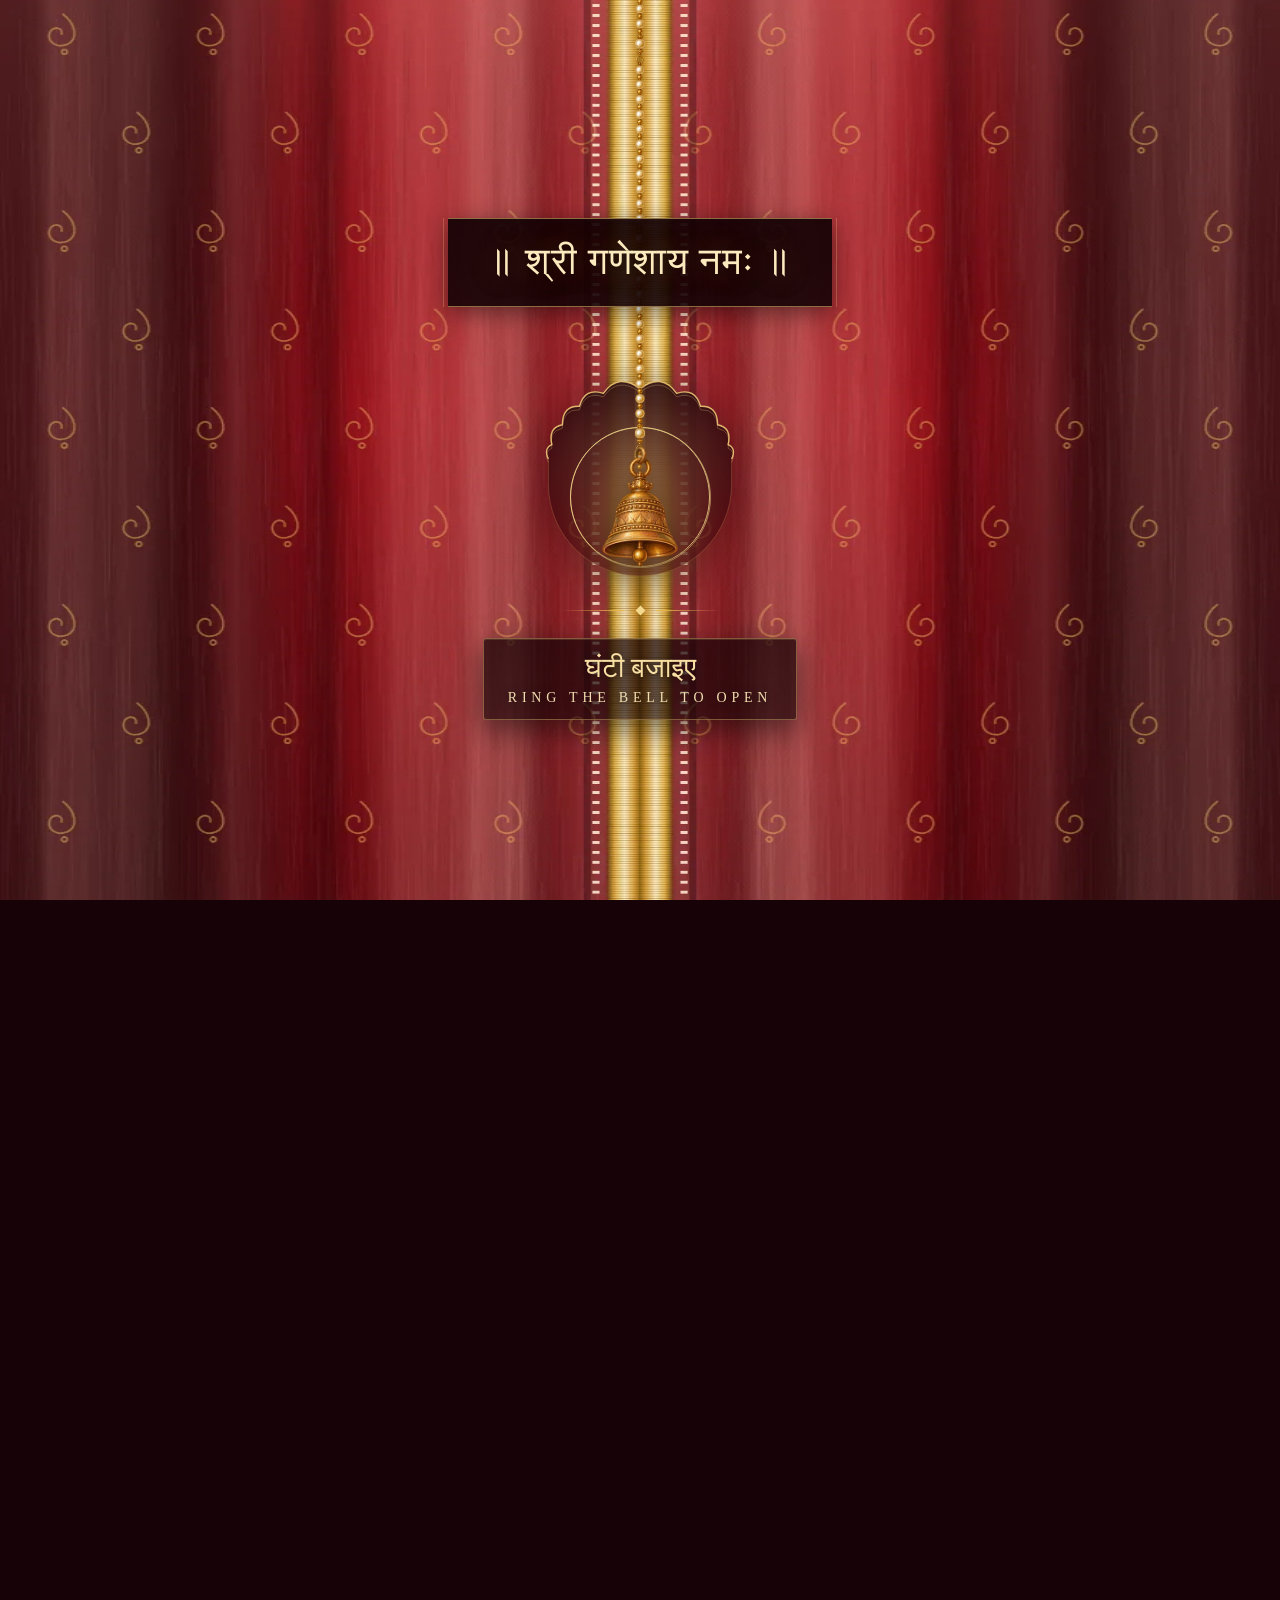
==== commit 831a616b: "Add files via upload" ====
--- a/index.html
+++ b/index.html
@@ -8,65 +8,30 @@
 	<meta name="description" content="Ganpati Bappa Morya. He is coming home for two days, and we would like you in the house while he is here. Sthapana and aarti, 13–15 September."/>
 	<meta name="application-name" content="Ganesh Chaturthi"/>
 	<meta name="robots" content="index, follow"/>
-	<meta property="og:title" content="Ganesh Chaturthi — an invitation"/>
+	<meta property="og:title" content="Ganesh Chaturthi Invitation from Pandey Family"/>
 	<meta property="og:description" content="Ganpati Bappa Morya. He is coming home for two days, and we would like you in the house while he is here. Sthapana and aarti, 13–15 September."/>
 	<meta property="og:url" content="https://ganesha.runs-on.dev/"/>
 	<meta property="og:site_name" content="Ganesh Chaturthi"/>
 	<meta property="og:locale" content="en_IN"/>
-	<meta property="og:image" content="og.jpg"/>
+	<meta property="og:image" content="assets/invitation-preview.png"/>
 	<meta property="og:image:width" content="1200"/>
 	<meta property="og:image:height" content="1200"/>
-	<meta property="og:image:type" content="image/jpeg"/>
-	<meta property="og:image:alt" content="Ganesh Chaturthi — a mango-leaf toran, a garland of bells, and the Ganesha emblem"/>
+	<meta property="og:image:type" content="image/png"/>
+	<meta property="og:image:alt" content="Ganesh Chaturthi Invitation"/>
 	<meta property="og:type" content="website"/>
 	<meta name="twitter:card" content="summary_large_image"/>
 	<meta name="twitter:title" content="Ganesh Chaturthi Invitation from Pandey Family"/>
 	<meta name="twitter:description" content="Ganpati Bappa Morya. He is coming home for two days, and we would like you in the house while he is here. Sthapana and aarti, 13–15 September."/>
-	<meta name="twitter:image" content="og.jpg"/>
+	<meta name="twitter:image" content="assets/invitation-preview.png"/>
 	<link rel="icon" href="icon_3d82f60ee5b31dff.png" type="image/png" sizes="512x512"/>
 	<link rel="apple-touch-icon" href="apple-icon_8ea3daf315bf3743.png" type="image/png" sizes="180x180"/>
 
-	<!-- Preload images -->
-	<link rel="preload" as="image" href="art/band-1.svg"/>
-	<link rel="preload" as="image" href="art/band-2.svg"/>
-	<link rel="preload" as="image" href="art/band-3.svg"/>
-	<link rel="preload" as="image" href="art/band-4.svg"/>
-	<link rel="preload" as="image" href="art/band-5.svg"/>
-	<link rel="preload" as="image" href="art/band-6.svg"/>
-	<link rel="preload" as="image" href="art/band-7.svg"/>
-	<link rel="preload" as="image" href="art/band-8.svg"/>
-	<link rel="preload" as="image" href="art/dome.webp"/>
-	<link rel="preload" as="image" href="art/damask.webp"/>
-	<link rel="preload" as="image" href="art/pillar.webp"/>
-	<link rel="preload" as="image" href="art/pillar-flip.webp"/>
-	<link rel="preload" as="image" href="art/bush.webp"/>
-	<link rel="preload" as="image" href="art/bush-flip.webp"/>
-	<link rel="preload" as="image" href="art/creeper.webp"/>
-	<link rel="preload" as="image" href="art/creeper-flip.webp"/>
-	<link rel="preload" as="image" href="art/rose.webp"/>
-	<link rel="preload" as="image" href="art/rose-flip.webp"/>
-	<link rel="preload" as="image" href="art/arch-panel.svg"/>
-	<link rel="preload" as="image" href="art/toran.webp"/>
-	<link rel="preload" as="image" href="art/bead.webp"/>
-	<link rel="preload" as="image" href="art/bell.webp"/>
-	<link rel="preload" as="image" href="art/arch-line.svg"/>
-	<link rel="preload" as="image" href="art/mandala.webp"/>
-	<link rel="preload" as="image" href="art/water.webp"/>
-	<link rel="preload" as="image" href="art/railing.webp"/>
-	<link rel="preload" as="image" href="art/elephant.webp"/>
-	<link rel="preload" as="image" href="art/elephant-flip.webp"/>
-	<link rel="preload" as="image" href="art/leaf.webp"/>
-	<link rel="preload" as="image" href="art/lotus-b.webp"/>
-	<link rel="preload" as="image" href="art/pod.webp"/>
-	<link rel="preload" as="image" href="art/bud.webp"/>
-	<link rel="preload" as="image" href="art/pad.webp"/>
-	<link rel="preload" as="image" href="art/lotus-b-flip.webp"/>
-	<link rel="preload" as="image" href="art/lotus-a.webp"/>
+	<!-- Preload critical images -->
+	<link rel="preload" as="image" href="art/bell.webp" fetchpriority="high"/>
 
 	<!-- Styles -->
 	<link rel="stylesheet" href="_next/static/css/b39a14fffb75d54f.css"/>
 	<link rel="stylesheet" href="_next/static/css/e5d8e91eccc26bf7.css"/>
-	<link rel="stylesheet" href="patch.css"/>
 
 	<!-- Our pure JS replacement -->
 	<script src="script.js" defer></script>
--- a/_next/static/css/b39a14fffb75d54f.css
+++ b/_next/static/css/b39a14fffb75d54f.css
@@ -0,0 +1 @@
+@font-face{font-family:Cormorant Garamond;font-style:normal;font-weight:400;font-display:swap;src:url(../media/393d45a2251e223a-s.woff) format("woff2");unicode-range:u+0460-052f,u+1c80-1c8a,u+20b4,u+2de0-2dff,u+a640-a69f,u+fe2e-fe2f}@font-face{font-family:Cormorant Garamond;font-style:normal;font-weight:400;font-display:swap;src:url(../media/8715d2ed531152f4-s.woff) format("woff2");unicode-range:u+0301,u+0400-045f,u+0490-0491,u+04b0-04b1,u+2116}@font-face{font-family:Cormorant Garamond;font-style:normal;font-weight:400;font-display:swap;src:url(../media/c48b38fe8bb532f3-s.woff) format("woff2");unicode-range:u+0102-0103,u+0110-0111,u+0128-0129,u+0168-0169,u+01a0-01a1,u+01af-01b0,u+0300-0301,u+0303-0304,u+0308-0309,u+0323,u+0329,u+1ea0-1ef9,u+20ab}@font-face{font-family:Cormorant Garamond;font-style:normal;font-weight:400;font-display:swap;src:url(../media/48410f3df60da620-s.woff) format("woff2");unicode-range:u+0100-02ba,u+02bd-02c5,u+02c7-02cc,u+02ce-02d7,u+02dd-02ff,u+0304,u+0308,u+0329,u+1d00-1dbf,u+1e00-1e9f,u+1ef2-1eff,u+2020,u+20a0-20ab,u+20ad-20c0,u+2113,u+2c60-2c7f,u+a720-a7ff}@font-face{font-family:Cormorant Garamond;font-style:normal;font-weight:400;font-display:swap;src:url(../media/7b89a4fd5e90ede0-s.p.woff) format("woff2");unicode-range:u+00??,u+0131,u+0152-0153,u+02bb-02bc,u+02c6,u+02da,u+02dc,u+0304,u+0308,u+0329,u+2000-206f,u+20ac,u+2122,u+2191,u+2193,u+2212,u+2215,u+feff,u+fffd}@font-face{font-family:Cormorant Garamond;font-style:normal;font-weight:500;font-display:swap;src:url(../media/393d45a2251e223a-s.woff) format("woff2");unicode-range:u+0460-052f,u+1c80-1c8a,u+20b4,u+2de0-2dff,u+a640-a69f,u+fe2e-fe2f}@font-face{font-family:Cormorant Garamond;font-style:normal;font-weight:500;font-display:swap;src:url(../media/8715d2ed531152f4-s.woff) format("woff2");unicode-range:u+0301,u+0400-045f,u+0490-0491,u+04b0-04b1,u+2116}@font-face{font-family:Cormorant Garamond;font-style:normal;font-weight:500;font-display:swap;src:url(../media/c48b38fe8bb532f3-s.woff) format("woff2");unicode-range:u+0102-0103,u+0110-0111,u+0128-0129,u+0168-0169,u+01a0-01a1,u+01af-01b0,u+0300-0301,u+0303-0304,u+0308-0309,u+0323,u+0329,u+1ea0-1ef9,u+20ab}@font-face{font-family:Cormorant Garamond;font-style:normal;font-weight:500;font-display:swap;src:url(../media/48410f3df60da620-s.woff) format("woff2");unicode-range:u+0100-02ba,u+02bd-02c5,u+02c7-02cc,u+02ce-02d7,u+02dd-02ff,u+0304,u+0308,u+0329,u+1d00-1dbf,u+1e00-1e9f,u+1ef2-1eff,u+2020,u+20a0-20ab,u+20ad-20c0,u+2113,u+2c60-2c7f,u+a720-a7ff}@font-face{font-family:Cormorant Garamond;font-style:normal;font-weight:500;font-display:swap;src:url(../media/7b89a4fd5e90ede0-s.p.woff) format("woff2");unicode-range:u+00??,u+0131,u+0152-0153,u+02bb-02bc,u+02c6,u+02da,u+02dc,u+0304,u+0308,u+0329,u+2000-206f,u+20ac,u+2122,u+2191,u+2193,u+2212,u+2215,u+feff,u+fffd}@font-face{font-family:Cormorant Garamond;font-style:normal;font-weight:600;font-display:swap;src:url(../media/393d45a2251e223a-s.woff) format("woff2");unicode-range:u+0460-052f,u+1c80-1c8a,u+20b4,u+2de0-2dff,u+a640-a69f,u+fe2e-fe2f}@font-face{font-family:Cormorant Garamond;font-style:normal;font-weight:600;font-display:swap;src:url(../media/8715d2ed531152f4-s.woff) format("woff2");unicode-range:u+0301,u+0400-045f,u+0490-0491,u+04b0-04b1,u+2116}@font-face{font-family:Cormorant Garamond;font-style:normal;font-weight:600;font-display:swap;src:url(../media/c48b38fe8bb532f3-s.woff) format("woff2");unicode-range:u+0102-0103,u+0110-0111,u+0128-0129,u+0168-0169,u+01a0-01a1,u+01af-01b0,u+0300-0301,u+0303-0304,u+0308-0309,u+0323,u+0329,u+1ea0-1ef9,u+20ab}@font-face{font-family:Cormorant Garamond;font-style:normal;font-weight:600;font-display:swap;src:url(../media/48410f3df60da620-s.woff) format("woff2");unicode-range:u+0100-02ba,u+02bd-02c5,u+02c7-02cc,u+02ce-02d7,u+02dd-02ff,u+0304,u+0308,u+0329,u+1d00-1dbf,u+1e00-1e9f,u+1ef2-1eff,u+2020,u+20a0-20ab,u+20ad-20c0,u+2113,u+2c60-2c7f,u+a720-a7ff}@font-face{font-family:Cormorant Garamond;font-style:normal;font-weight:600;font-display:swap;src:url(../media/7b89a4fd5e90ede0-s.p.woff) format("woff2");unicode-range:u+00??,u+0131,u+0152-0153,u+02bb-02bc,u+02c6,u+02da,u+02dc,u+0304,u+0308,u+0329,u+2000-206f,u+20ac,u+2122,u+2191,u+2193,u+2212,u+2215,u+feff,u+fffd}@font-face{font-family:Cormorant Garamond Fallback;src:local("Times New Roman");ascent-override:95.27%;descent-override:29.59%;line-gap-override:0.00%;size-adjust:96.98%}.__className_67a1af{font-family:Cormorant Garamond,Cormorant Garamond Fallback;font-style:normal}.__variable_67a1af{--font-body:"Cormorant Garamond","Cormorant Garamond Fallback"}@font-face{font-family:Great Vibes;font-style:normal;font-weight:400;font-display:swap;src:url(../media/dad5af6a451969b9-s.woff) format("woff2");unicode-range:u+0460-052f,u+1c80-1c8a,u+20b4,u+2de0-2dff,u+a640-a69f,u+fe2e-fe2f}@font-face{font-family:Great Vibes;font-style:normal;font-weight:400;font-display:swap;src:url(../media/f751862dd005bbab-s.woff) format("woff2");unicode-range:u+0301,u+0400-045f,u+0490-0491,u+04b0-04b1,u+2116}@font-face{font-family:Great Vibes;font-style:normal;font-weight:400;font-display:swap;src:url(../media/162bae04ee86dd69-s.woff) format("woff2");unicode-range:u+1f??}@font-face{font-family:Great Vibes;font-style:normal;font-weight:400;font-display:swap;src:url(../media/67d172d8d0152ee1-s.woff) format("woff2");unicode-range:u+0102-0103,u+0110-0111,u+0128-0129,u+0168-0169,u+01a0-01a1,u+01af-01b0,u+0300-0301,u+0303-0304,u+0308-0309,u+0323,u+0329,u+1ea0-1ef9,u+20ab}@font-face{font-family:Great Vibes;font-style:normal;font-weight:400;font-display:swap;src:url(../media/536d9d896eaf4f3f-s.woff) format("woff2");unicode-range:u+0100-02ba,u+02bd-02c5,u+02c7-02cc,u+02ce-02d7,u+02dd-02ff,u+0304,u+0308,u+0329,u+1d00-1dbf,u+1e00-1e9f,u+1ef2-1eff,u+2020,u+20a0-20ab,u+20ad-20c0,u+2113,u+2c60-2c7f,u+a720-a7ff}@font-face{font-family:Great Vibes;font-style:normal;font-weight:400;font-display:swap;src:url(../media/87069f06a4f1ee13-s.p.woff) format("woff2");unicode-range:u+00??,u+0131,u+0152-0153,u+02bb-02bc,u+02c6,u+02da,u+02dc,u+0304,u+0308,u+0329,u+2000-206f,u+20ac,u+2122,u+2191,u+2193,u+2212,u+2215,u+feff,u+fffd}@font-face{font-family:Great Vibes Fallback;src:local("Arial");ascent-override:124.79%;descent-override:58.80%;line-gap-override:0.00%;size-adjust:68.19%}.__className_a10525{font-family:Great Vibes,Great Vibes Fallback;font-weight:400;font-style:normal}.__variable_a10525{--font-script:"Great Vibes","Great Vibes Fallback"}@font-face{font-family:Cinzel;font-style:normal;font-weight:400;font-display:swap;src:url(../media/b497598118275079-s.woff) format("woff2");unicode-range:u+0100-02ba,u+02bd-02c5,u+02c7-02cc,u+02ce-02d7,u+02dd-02ff,u+0304,u+0308,u+0329,u+1d00-1dbf,u+1e00-1e9f,u+1ef2-1eff,u+2020,u+20a0-20ab,u+20ad-20c0,u+2113,u+2c60-2c7f,u+a720-a7ff}@font-face{font-family:Cinzel;font-style:normal;font-weight:400;font-display:swap;src:url(../media/a273567b21a7c318-s.p.woff) format("woff2");unicode-range:u+00??,u+0131,u+0152-0153,u+02bb-02bc,u+02c6,u+02da,u+02dc,u+0304,u+0308,u+0329,u+2000-206f,u+20ac,u+2122,u+2191,u+2193,u+2212,u+2215,u+feff,u+fffd}@font-face{font-family:Cinzel;font-style:normal;font-weight:600;font-display:swap;src:url(../media/b497598118275079-s.woff) format("woff2");unicode-range:u+0100-02ba,u+02bd-02c5,u+02c7-02cc,u+02ce-02d7,u+02dd-02ff,u+0304,u+0308,u+0329,u+1d00-1dbf,u+1e00-1e9f,u+1ef2-1eff,u+2020,u+20a0-20ab,u+20ad-20c0,u+2113,u+2c60-2c7f,u+a720-a7ff}@font-face{font-family:Cinzel;font-style:normal;font-weight:600;font-display:swap;src:url(../media/a273567b21a7c318-s.p.woff) format("woff2");unicode-range:u+00??,u+0131,u+0152-0153,u+02bb-02bc,u+02c6,u+02da,u+02dc,u+0304,u+0308,u+0329,u+2000-206f,u+20ac,u+2122,u+2191,u+2193,u+2212,u+2215,u+feff,u+fffd}@font-face{font-family:Cinzel Fallback;src:local("Times New Roman");ascent-override:71.31%;descent-override:27.18%;line-gap-override:0.00%;size-adjust:136.86%}.__className_ade41c{font-family:Cinzel,Cinzel Fallback;font-style:normal}.__variable_ade41c{--font-caps:"Cinzel","Cinzel Fallback"}@font-face{font-family:Rozha One;font-style:normal;font-weight:400;font-display:swap;src:url(../media/d562d8ef598add49-s.p.woff) format("woff2");unicode-range:u+0900-097f,u+1cd0-1cf9,u+200c-200d,u+20a8,u+20b9,u+20f0,u+25cc,u+a830-a839,u+a8e0-a8ff,u+11b00-11b09}@font-face{font-family:Rozha One;font-style:normal;font-weight:400;font-display:swap;src:url(../media/3c9afdf6b47c3516-s.woff) format("woff2");unicode-range:u+0100-02ba,u+02bd-02c5,u+02c7-02cc,u+02ce-02d7,u+02dd-02ff,u+0304,u+0308,u+0329,u+1d00-1dbf,u+1e00-1e9f,u+1ef2-1eff,u+2020,u+20a0-20ab,u+20ad-20c0,u+2113,u+2c60-2c7f,u+a720-a7ff}@font-face{font-family:Rozha One;font-style:normal;font-weight:400;font-display:swap;src:url(../media/275d9bc28425b165-s.p.woff) format("woff2");unicode-range:u+00??,u+0131,u+0152-0153,u+02bb-02bc,u+02c6,u+02da,u+02dc,u+0304,u+0308,u+0329,u+2000-206f,u+20ac,u+2122,u+2191,u+2193,u+2212,u+2215,u+feff,u+fffd}@font-face{font-family:Rozha One Fallback;src:local("Times New Roman");ascent-override:86.82%;descent-override:36.71%;line-gap-override:0.00%;size-adjust:114.95%}.__className_072e49{font-family:Rozha One,Rozha One Fallback;font-weight:400;font-style:normal}.__variable_072e49{--font-deva-display:"Rozha One","Rozha One Fallback"}@font-face{font-family:Tiro Devanagari Hindi;font-style:normal;font-weight:400;font-display:swap;src:url(../media/5eebecae2874b12c-s.p.woff) format("woff2");unicode-range:u+0900-097f,u+1cd0-1cf9,u+200c-200d,u+20a8,u+20b9,u+20f0,u+25cc,u+a830-a839,u+a8e0-a8ff,u+11b00-11b09}@font-face{font-family:Tiro Devanagari Hindi;font-style:normal;font-weight:400;font-display:swap;src:url(../media/9ad736da9ea6fd29-s.woff) format("woff2");unicode-range:u+0100-02ba,u+02bd-02c5,u+02c7-02cc,u+02ce-02d7,u+02dd-02ff,u+0304,u+0308,u+0329,u+1d00-1dbf,u+1e00-1e9f,u+1ef2-1eff,u+2020,u+20a0-20ab,u+20ad-20c0,u+2113,u+2c60-2c7f,u+a720-a7ff}@font-face{font-family:Tiro Devanagari Hindi;font-style:normal;font-weight:400;font-display:swap;src:url(../media/d1d117b70ea4623f-s.p.woff) format("woff2");unicode-range:u+00??,u+0131,u+0152-0153,u+02bb-02bc,u+02c6,u+02da,u+02dc,u+0304,u+0308,u+0329,u+2000-206f,u+20ac,u+2122,u+2191,u+2193,u+2212,u+2215,u+feff,u+fffd}@font-face{font-family:Tiro Devanagari Hindi Fallback;src:local("Times New Roman");ascent-override:67.12%;descent-override:21.78%;line-gap-override:29.34%;size-adjust:112.49%}.__className_c576e1{font-family:Tiro Devanagari Hindi,Tiro Devanagari Hindi Fallback;font-weight:400;font-style:normal}.__variable_c576e1{--font-deva:"Tiro Devanagari Hindi","Tiro Devanagari Hindi Fallback"}*,:after,:before{box-sizing:border-box}body,html{margin:0;padding:0;background:#160207;color:#f3dfa6;font-family:var(--font-body),Georgia,serif;-webkit-tap-highlight-color:transparent;-webkit-font-smoothing:antialiased}body{overflow-x:hidden}img{max-width:100%}:focus-visible{outline:2px solid #e8b44c;outline-offset:3px}.screen{position:relative;height:100svh;min-height:560px;overflow:hidden;background:#160207}.section{padding:clamp(56px,11vw,128px) clamp(20px,6vw,64px);max-width:860px;margin-inline:auto;opacity:0;transform:translateY(26px);transition:opacity .8s cubic-bezier(.22,.75,.3,1),transform .8s cubic-bezier(.22,.75,.3,1)}.section[data-visible=true]{opacity:1;transform:none}.section h2{font-family:var(--font-deva),serif;font-weight:400;font-size:clamp(26px,6.5vw,40px);color:#fbedc6;margin:0 0 .4em;text-wrap:balance}.section p{line-height:1.75;color:hsla(44,76%,80%,.82);margin:0 0 1em}@media (prefers-reduced-motion:reduce){.section{opacity:1;transform:none;transition:none}}html[data-shut],html[data-shut] body{overflow:hidden;overscroll-behavior:none;touch-action:none;height:100%}.cue{position:fixed;border:0;background:none;font:inherit;cursor:pointer;-webkit-tap-highlight-color:transparent;left:50%;bottom:max(16px,env(safe-area-inset-bottom,0px));z-index:70;transform:translateX(-50%);display:flex;align-items:center;gap:11px;padding:9px 17px 9px 14px;border-radius:999px;background:hsla(44,72%,93%,.94);border:1px solid rgba(156,131,71,.42);box-shadow:0 6px 20px rgba(52,26,8,.18),inset 0 1px 0 hsla(0,0%,100%,.55);-webkit-backdrop-filter:blur(6px) saturate(1.05);backdrop-filter:blur(6px) saturate(1.05);text-decoration:none;opacity:0;pointer-events:none;transition:opacity .5s ease}.cue[data-show=true]{opacity:1;pointer-events:auto}.cue-hand{display:block;width:17px;height:30px;overflow:hidden;position:relative}.cue-hand i{position:absolute;left:50%;top:7px;width:11px;height:17px;margin-left:-5.5px;border-radius:6px 6px 5px 5px;border:1.5px solid rgba(156,131,71,.9);animation:cue-hand 2.1s ease-in-out infinite}.cue-hand i:after{content:"";position:absolute;left:50%;top:3px;width:1.5px;height:4px;margin-left:-.75px;border-radius:1px;background:rgba(156,131,71,.9)}@keyframes cue-hand{0%{transform:translateY(-7px);opacity:0}18%{transform:translateY(-4px);opacity:1}72%{transform:translateY(6px);opacity:1}to{transform:translateY(9px);opacity:0}}.cue-words{display:flex;flex-direction:column;align-items:flex-start;gap:3px}.cue-words b{font-family:var(--font-caps),Georgia,serif;font-size:.72rem;font-weight:600;letter-spacing:.24em;text-transform:uppercase;color:#6e5941;line-height:1}.cue-words em{font-family:var(--font-deva-display),var(--font-deva),serif;font-style:normal;font-size:.8rem;color:#9c8347;line-height:1.3}.music-fab{position:fixed;right:14px;bottom:calc(14px + env(safe-area-inset-bottom, 0px));z-index:80;width:46px;height:46px;border-radius:50%;display:flex;align-items:center;justify-content:center;background:#790a2a;border:1.5px solid rgba(201,147,51,.85);color:#f0d695;cursor:pointer;box-shadow:0 3px 12px rgba(0,0,0,.3);transition:transform .2s ease,background .25s ease;-webkit-tap-highlight-color:transparent}.music-fab:hover{transform:translateY(-1px);background:#8e1234}.music-halo{position:absolute;inset:-1.5px;border-radius:50%;border:1.5px solid rgba(201,147,51,.7);opacity:0}.music-fab[data-on=true] .music-halo{animation:music-halo 2.4s ease-out infinite}@keyframes music-halo{0%{transform:scale(.9);opacity:.85}70%{transform:scale(1.28);opacity:0}to{transform:scale(1.28);opacity:0}}.music-bars{display:flex;align-items:flex-end;justify-content:center;gap:3px;height:18px}.music-bars i{display:block;width:2.5px;height:5px;border-radius:1px;background:currentColor;animation:music-bar .9s ease-in-out infinite}.music-bars i:nth-child(2){animation-delay:.18s}.music-bars i:nth-child(3){animation-delay:.36s}.music-bars i:nth-child(4){animation-delay:.12s}@keyframes music-bar{0%,to{height:5px}50%{height:17px}}.music-play{display:block;margin-left:2px}@media (prefers-reduced-motion:reduce){.cue-hand i,.music-bars i,.music-halo{animation:none}}
--- a/_next/static/css/e5d8e91eccc26bf7.css
+++ b/_next/static/css/e5d8e91eccc26bf7.css
@@ -0,0 +1 @@
+#page{overflow:hidden;opacity:0}#page,#veil{position:absolute;inset:0}#veil{z-index:50;transition:opacity .55s ease}#veil.hide{opacity:0}#gl{display:block;width:100%;height:100%}#gl,#wash{position:absolute;inset:0}#wash{z-index:60;pointer-events:none;opacity:0;background:radial-gradient(58% 70% at 50% 30%,#fff6e2 0,#ffd79a 34%,rgba(255,150,60,.5) 62%,rgba(255,120,40,0) 84%)}#hint{position:absolute;inset:0;z-index:55;display:flex;flex-direction:column;align-items:center;justify-content:center;gap:24px;padding:40px 26px;text-align:center;transition:opacity .45s ease,transform .7s cubic-bezier(.3,.8,.3,1)}#hint.go{opacity:0;transform:translateY(-16px)}#hint .line{font-family:var(--font-deva),serif;color:#fcebbe;font-size:clamp(22px,6.6vw,38px);line-height:1.55;letter-spacing:.02em;text-shadow:0 2px 22px rgba(0,0,0,.6),0 0 26px rgba(232,180,76,.35);animation:rise .9s ease .35s forwards}#hint .line,#hint .rule{opacity:0;transform:translateY(16px)}#hint .rule{display:flex;align-items:center;gap:12px;animation:rise .9s ease .6s forwards}#hint .rule i{display:block;width:52px;height:1px;background:linear-gradient(90deg,transparent,#e8b44c)}#hint .rule i:last-child{background:linear-gradient(90deg,#e8b44c,transparent)}#hint .rule b{width:7px;height:7px;background:#f3d98e;transform:rotate(45deg);box-shadow:0 0 12px rgba(232,180,76,.85)}#hint .tap{font-family:var(--font-body),serif;color:hsla(42,86%,86%,.8);font-size:clamp(11px,3.2vw,14px);letter-spacing:.34em;text-transform:uppercase;opacity:0;transform:translateY(16px);animation:rise .9s ease .85s forwards,breath 2.7s ease-in-out 1.8s infinite}@keyframes rise{to{opacity:1;transform:translateY(0)}}#preroll{position:absolute;inset:0;z-index:0;background:linear-gradient(93deg,#5c060e,#b8151f 46%,#8e0c16);transition:opacity .28s ease}#preroll.off{opacity:0;pointer-events:none}#fb{inset:0;display:none}#fb,#fb .p{position:absolute}#fb .p{top:0;bottom:0;width:calc(50% + 1px);background:linear-gradient(93deg,#5c060e,#b8151f 46%,#8e0c16);transition:transform 2.4s cubic-bezier(.6,.02,.2,1)}#fb .p.l{left:0;border-right:9px solid #e8b44c}#fb .p.r{right:0;border-left:9px solid #e8b44c}body.fbgo #fb .p.l{transform:translateX(-101%)}body.fbgo #fb .p.r{transform:translateX(101%)}@media (prefers-reduced-motion:reduce){#hint .line,#hint .rule,#hint .tap{animation:none;opacity:1;transform:none}}#hint{pointer-events:none}#hint .line{text-shadow:0 2px 20px rgba(0,0,0,.8),0 0 30px rgba(232,180,76,.34)}#hint .rule i{width:64px}#dim,#page{opacity:1}#dim{position:absolute;inset:0;z-index:45;pointer-events:none;background:radial-gradient(72% 50% at 50% 46%,rgba(26,4,8,.3),rgba(16,2,5,.72) 62%,rgba(11,1,3,.86) 100%),linear-gradient(180deg,rgba(20,2,5,.18),rgba(10,1,3,.46));transition:opacity 1.5s ease .45s}#dim.go{opacity:0}.ring{position:relative;pointer-events:auto;display:grid;place-items:center;width:clamp(150px,40vw,206px);height:clamp(160px,42vw,214px);padding:0;border:0;background:none;cursor:pointer;-webkit-tap-highlight-color:transparent;opacity:0;transform:translateY(14px);animation:rise .9s ease .5s forwards}.ring-niche{position:absolute;inset:0;width:100%;height:100%;z-index:0;filter:drop-shadow(0 10px 26px rgba(0,0,0,.55))}.ring-chain{position:absolute;z-index:1;left:50%;top:calc(-100vh + 2px);width:11px;height:calc(100vh + 46%);transform:translateX(-50%);transform-origin:50% 0;background:url(../../../art/bead.webp) top/100% auto repeat-y;filter:drop-shadow(0 0 8px rgba(232,193,115,.45));-webkit-mask-image:linear-gradient(180deg,transparent,#000 22vh);mask-image:linear-gradient(180deg,transparent,#000 22vh)}.ring-bell{position:relative;z-index:2;width:clamp(56px,15vw,76px);height:auto;margin-top:30%;transform-origin:50% -52%;filter:drop-shadow(0 8px 18px rgba(0,0,0,.6)) drop-shadow(0 0 22px rgba(255,196,92,.55));animation:bellSway 3.1s ease-in-out infinite}.ring-halo{position:absolute;top:60%;left:50%;width:clamp(104px,28vw,140px);aspect-ratio:1;transform:translate(-50%,-50%);border-radius:50%;border:1.5px solid hsla(45,81%,75%,.8);animation:ringHalo 2.4s ease-out infinite}.ring-halo:after{content:"";position:absolute;inset:-1.5px;border-radius:50%;border:1.5px solid hsla(45,81%,75%,.55);animation:ringHalo 2.4s ease-out 1.2s infinite}@keyframes bellSway{0%,to{transform:rotate(-5deg)}50%{transform:rotate(5deg)}}@keyframes ringHalo{0%{transform:translate(-50%,-50%) scale(.72);opacity:.9}70%{transform:translate(-50%,-50%) scale(1.5);opacity:0}to{transform:translate(-50%,-50%) scale(1.5);opacity:0}}#hint.go{opacity:1;transform:none}#hint.go .line{animation:fadeOff .5s ease .12s forwards}#hint.go .rule{animation:fadeOff .5s ease .06s forwards}#hint.go .tap-plate{animation:fadeOff .5s ease forwards}@keyframes fadeOff{0%{opacity:1;transform:translateY(0)}to{opacity:0;transform:translateY(-14px)}}#hint.go .ring-bell{animation:bellGo 2s cubic-bezier(.42,.03,.34,.99) forwards}#hint.go .ring-chain{animation:chainGo 2s cubic-bezier(.42,.03,.34,.99) forwards}#hint.go .ring-niche{opacity:0;transition:opacity .6s ease .7s}#hint.go .ring-halo,#hint.go .ring-halo:after{animation:none;opacity:0}@keyframes bellGo{0%{transform:translateY(0) rotate(0)}9%{transform:translateY(0) rotate(-12deg)}22%{transform:translateY(0) rotate(8.5deg)}34%{transform:translateY(0) rotate(-5.5deg)}44%{transform:translateY(0) rotate(3.2deg)}52%{transform:translateY(7px) rotate(-2deg)}66%{transform:translateY(-16vh) rotate(1deg)}to{transform:translateY(-120vh) rotate(0)}}@keyframes chainGo{0%{transform:translateX(-50%) translateY(0) rotate(0)}9%{transform:translateX(-50%) translateY(0) rotate(-.5deg)}22%{transform:translateX(-50%) translateY(0) rotate(.35deg)}34%{transform:translateX(-50%) translateY(0) rotate(-.23deg)}44%{transform:translateX(-50%) translateY(0) rotate(.13deg)}52%{transform:translateX(-50%) translateY(7px) rotate(-.08deg)}66%{transform:translateX(-50%) translateY(-16vh) rotate(.04deg)}to{transform:translateX(-50%) translateY(-120vh) rotate(0)}}#hint .line{position:relative;z-index:5;padding:.34em 1.05em .4em;background:linear-gradient(180deg,rgba(20,2,5,.93),rgba(20,2,5,.9));border-top:1px solid hsla(40,72%,68%,.55);border-bottom:1px solid hsla(40,72%,68%,.55);box-shadow:0 6px 22px rgba(0,0,0,.45)}#hint .line:after,#hint .line:before{content:"";position:absolute;top:-1px;bottom:-1px;width:1px;background:hsla(40,72%,68%,.28)}#hint .line:before{left:-5px}#hint .line:after{right:-5px}.tap-plate{display:flex;flex-direction:column;align-items:center;gap:5px;padding:.72em 1.5em .82em;border-radius:3px;background:linear-gradient(180deg,rgba(24,3,7,.72),rgba(16,1,4,.62));border:1px solid hsla(40,72%,68%,.42);box-shadow:0 10px 30px rgba(0,0,0,.5),inset 0 1px 0 hsla(45,81%,75%,.14)}#hint .tap-hi{margin:0;font-family:var(--font-deva-display),var(--font-deva),serif;color:#f7dfa4;font-size:clamp(20px,5.6vw,28px);line-height:1.25;text-shadow:0 2px 16px rgba(0,0,0,.7);opacity:0;transform:translateY(16px);animation:rise .9s ease 1s forwards}#hint .tap{margin:0;color:#f0dcae;text-shadow:0 1px 10px rgba(0,0,0,.7);animation:rise .9s ease 1.15s forwards,breath 2.7s ease-in-out 2.1s infinite}@keyframes breath{0%,to{opacity:.74}50%{opacity:1}}@media (prefers-reduced-motion:reduce){.ring-bell,.ring-halo,.ring-halo:after{animation:none!important}}.invite-host{inset:0;background-color:var(--paper);background-image:radial-gradient(118% 64% at 50% 46%,rgba(255,250,229,.16),rgba(150,126,78,.3) 55%,rgba(58,44,24,.74) 100%),url(../../../art/paper.webp);background-size:auto,560px 1120px;background-position:50%,50%;background-repeat:no-repeat,repeat}.invite-host,.invite-stage{position:absolute;overflow:hidden}.invite-stage{left:50%;top:50%;transform-origin:50% 50%;background:var(--paper);box-shadow:0 0 90px -10px rgba(50,34,12,.55)}.invite-stage img{max-width:none;max-height:none}.invite-stage[data-play=false] *{animation-play-state:paused!important}@media (prefers-reduced-motion:reduce){.invite-stage *{animation-duration:1ms!important;animation-delay:0s!important}}:root{--paper:#eedfaf;--ink-shloka:#5e4026;--ink-line:#4a3a2c;--ink-script:#b8451a;--gold:#cbb582;--stage-w:720px;--stage-h:1280px}.layer-card{animation:cam-card 5.6s linear both}.layer-card,.layer-pond{position:absolute;inset:0;transform-origin:360px 640px;pointer-events:none}.layer-pond{animation:cam-pond 5.6s linear both}.paper{pointer-events:auto;background:var(--paper) url(../../../art/paper.webp) center/560px 1120px repeat;filter:saturate(.94) contrast(.97)}.paper,.paper-glow{position:absolute;left:-160px;top:-620px;width:1040px;height:2180px}.paper-glow{pointer-events:none;background:radial-gradient(120% 66% at 50% 42%,rgba(255,250,229,.26),hsla(43,45%,65%,.1) 62%,rgba(160,136,84,.26) 100%)}.band-1{top:-250px;height:28px}.band-1,.band-2{position:absolute;pointer-events:auto;left:-90px;width:900px}.band-2{top:-224px;height:22px}.band-3{top:-202px;height:42px}.band-3,.band-4{position:absolute;pointer-events:auto;left:-90px;width:900px}.band-4{top:-160px;height:14px}.band-5{top:-146px;height:26px}.band-5,.band-6{position:absolute;pointer-events:auto;left:-90px;width:900px}.band-6{top:-116px;height:36px}.band-7{top:-74px;height:28px}.band-7,.band-8{position:absolute;pointer-events:auto;left:-90px;width:900px}.band-8{top:-42px;height:26px}.crown{left:92px;top:-500px;width:536px;height:288px}.crown,.damask-top{position:absolute;pointer-events:auto}.damask-top{left:-20px;top:-2px;width:760px;height:46px;opacity:.88}.damask-left{left:24px}.damask-left,.damask-right{position:absolute;pointer-events:auto;top:58px;width:136px;height:150px;opacity:.16;filter:grayscale(.55)}.damask-right{left:560px}.pillar-left{left:82px}.pillar-left,.pillar-right{position:absolute;pointer-events:auto;top:60px;width:30px;height:950px;opacity:.34}.pillar-right{left:608px}.canopy-1{left:16px;top:-344px;width:216px;height:216px}.canopy-1,.canopy-2{position:absolute;pointer-events:auto}.canopy-2{left:122px;top:-298px;width:168px;height:168px;opacity:.94}.canopy-3{left:488px;top:-344px;width:216px;height:216px}.canopy-3,.canopy-4{position:absolute;pointer-events:auto}.canopy-4{left:434px;top:-298px;width:168px;height:168px;opacity:.94}.creeper-1{left:-16px;top:-408px;height:660px}.creeper-1,.creeper-2{position:absolute;pointer-events:auto;width:158px}.creeper-2{left:578px;top:-424px;height:680px}.rose-left{left:-46px;top:-26px;width:152px;height:160px;animation:petal-sway 15s ease-in-out -4s infinite}.rose-left,.rose-right{position:absolute;pointer-events:auto;--sway:3.4deg}.rose-right{left:612px;top:-40px;width:158px;height:166px;animation:petal-sway 17s ease-in-out -9s infinite}.creeper-3{left:602px;top:52px;opacity:.8}.creeper-3,.creeper-4{position:absolute;pointer-events:auto}.creeper-4{left:38px;top:116px;opacity:.42}.arch-panel{top:40px;width:504px;height:980px}.arch-line,.arch-panel{position:absolute;pointer-events:none;left:108px}.toran-centre{left:328px;top:122px;filter:saturate(.86) brightness(.9);animation:toran-in .625s linear 1.7s backwards}.strand-1,.toran-centre{position:absolute;pointer-events:auto;transform-origin:50% 0}.strand-1{left:142px;top:196px;width:12px;height:244px;--len:178px;--sway:2.4deg;animation:fade-in .15s linear 1.02s backwards,bell-sway 6.4s ease-in-out 2.22s infinite}.string-1{position:absolute;pointer-events:auto;left:0;top:0;height:178px;transform-origin:50% 0;opacity:.94;animation:strand-grow 1.2s linear 1.02s backwards}.bell-1{left:-15px;top:171px;animation:strand-drop 1.2s linear 1.02s backwards}.strand-2{left:204px;top:170px;width:12px;height:200px;--len:134px;--sway:2.0deg;animation:fade-in .15s linear 1.11s backwards,bell-sway 5.6s ease-in-out 2.31s infinite}.strand-2,.string-2{position:absolute;pointer-events:auto;transform-origin:50% 0}.string-2{left:0;top:0;height:134px;opacity:.94;animation:strand-grow 1.2s linear 1.11s backwards}.bell-2{left:-15px;top:127px;animation:strand-drop 1.2s linear 1.11s backwards}.strand-3{left:266px;top:150px;height:146px;--len:80px;--sway:1.7deg;animation:fade-in .15s linear 1.19s backwards,bell-sway 4.8s ease-in-out 2.39s infinite}.strand-3,.string-3{position:absolute;pointer-events:auto;width:12px;transform-origin:50% 0}.string-3{left:0;top:0;height:80px;opacity:.94;animation:strand-grow 1.2s linear 1.19s backwards}.bell-3{left:-15px;top:73px;animation:strand-drop 1.2s linear 1.19s backwards}.strand-4{left:346px;top:126px;height:116px;--len:50px;--sway:1.5deg;animation:fade-in .15s linear 1.26s backwards,bell-sway 4.4s ease-in-out 2.46s infinite}.strand-4,.string-4{position:absolute;pointer-events:auto;width:12px;transform-origin:50% 0}.string-4{left:0;top:0;height:50px;opacity:.94;animation:strand-grow 1.2s linear 1.26s backwards}.bell-4{left:-15px;top:43px;animation:strand-drop 1.2s linear 1.26s backwards}.strand-5{left:422px;top:150px;height:150px;--len:84px;--sway:1.7deg;animation:fade-in .15s linear 1.19s backwards,bell-sway 5s ease-in-out 2.39s infinite}.strand-5,.string-5{position:absolute;pointer-events:auto;width:12px;transform-origin:50% 0}.string-5{left:0;top:0;height:84px;opacity:.94;animation:strand-grow 1.2s linear 1.19s backwards}.bell-5{left:-15px;top:77px;animation:strand-drop 1.2s linear 1.19s backwards}.strand-6{left:494px;top:170px;height:198px;--len:132px;--sway:2.0deg;animation:fade-in .15s linear 1.11s backwards,bell-sway 5.8s ease-in-out 2.31s infinite}.strand-6,.string-6{position:absolute;pointer-events:auto;width:12px;transform-origin:50% 0}.string-6{left:0;top:0;height:132px;opacity:.94;animation:strand-grow 1.2s linear 1.11s backwards}.bell-6{left:-15px;top:125px;animation:strand-drop 1.2s linear 1.11s backwards}.strand-7{left:567px;top:196px;height:244px;--len:178px;--sway:2.4deg;animation:fade-in .15s linear 1.02s backwards,bell-sway 6.8s ease-in-out 2.22s infinite}.strand-7,.string-7{position:absolute;pointer-events:auto;width:12px;transform-origin:50% 0}.string-7{left:0;top:0;height:178px;opacity:.94;animation:strand-grow 1.2s linear 1.02s backwards}.bell-7{left:-15px;top:171px;animation:strand-drop 1.2s linear 1.02s backwards}.emblem{position:absolute;pointer-events:auto;left:251px;top:328px;opacity:.8;filter:saturate(.9);transform-origin:107px 107px;animation:emblem-settle 5.6s linear backwards}.eyebrow{letter-spacing:.3em;text-indent:.3em;top:556px;font-size:23px;animation:fade-rise .265s linear 1.41s backwards}.eyebrow,.subline{position:absolute;pointer-events:auto;margin:0;left:0;width:720px;text-align:center;color:var(--ink-line);font-family:var(--font-body),serif;font-weight:600;text-transform:uppercase;white-space:nowrap}.subline{letter-spacing:.16em;text-indent:.16em;top:812px;font-size:21px;animation:fade-rise .31s linear 3.3s backwards}.title-1{top:588px;animation:write-on .6s linear 2.425s backwards}.title-1,.title-2{position:absolute;pointer-events:auto;margin:0;left:0;width:720px;text-align:center;color:var(--ink-script);font-family:var(--font-script),cursive;line-height:.92;white-space:nowrap;padding:20px 0;-webkit-mask-clip:no-clip;mask-clip:no-clip;-webkit-mask-image:linear-gradient(90deg,#000 0 50%,transparent 60% 100%);mask-image:linear-gradient(90deg,#000 0 50%,transparent 60% 100%);-webkit-mask-size:240% 100%;mask-size:240% 100%;-webkit-mask-repeat:repeat-y;mask-repeat:repeat-y;-webkit-mask-position:0 0;mask-position:0 0;font-size:88px}.title-2{top:688px;animation:write-on .675s linear 2.85s backwards}.water-base{top:1046px;height:520px;background:linear-gradient(180deg,#afc384,#9cb271 22%,#94ae79 46%,#8fae85 72%,#93b48c)}.water,.water-base{position:absolute;pointer-events:auto;left:-140px;width:1000px}.water{top:1036px;height:450px;filter:saturate(1.12) contrast(1.06);animation:water-shimmer 14s ease-in-out infinite}.railing{left:-80px;top:992px;width:890px;height:76px;filter:saturate(.92) brightness(.97)}.hedge-1,.railing{position:absolute;pointer-events:auto}.hedge-1{left:-86px;top:944px;width:132px;height:132px;filter:brightness(.82) saturate(1.15)}.hedge-2{left:6px;top:958px;width:104px;height:104px;filter:brightness(.86) saturate(1.1)}.hedge-2,.hedge-3{position:absolute;pointer-events:auto}.hedge-3{left:674px;top:944px;width:132px;height:132px;filter:brightness(.82) saturate(1.15)}.hedge-4{position:absolute;pointer-events:auto;left:610px;top:958px;width:104px;height:104px;filter:brightness(.86) saturate(1.1)}.elephant-left{left:120px;transform-origin:12% 100%;animation:walk-in-left 1.3s linear 1.1s backwards,ele-left 5.6s ease-in-out 2.45s infinite}.elephant-left,.elephant-right{position:absolute;pointer-events:auto;top:884px;width:206px;height:202px}.elephant-right{left:394px;transform-origin:88% 100%;animation:walk-in-right 1.3s linear 1.225s backwards,ele-right 6.4s ease-in-out 2.575s infinite}.leaf-1{left:-78px;top:1018px;width:164px;height:132px;animation:pad-float 10s ease-in-out -4s infinite}.leaf-1,.lotus-side-left{position:absolute;pointer-events:auto}.lotus-side-left{left:-62px;top:946px;width:146px;height:168px;--sway:7.0deg;animation:petal-sway 11s ease-in-out -2s infinite}.pod-left{left:86px;top:992px;width:56px;height:138px}.bud-left,.pod-left{position:absolute;pointer-events:auto}.bud-left{--sway:5.0deg;animation:bud-rise .85s linear 3.6s backwards,petal-sway 9.5s ease-in-out 4.45s infinite}.pad-1{left:-52px;top:1124px;width:156px;height:128px;animation:pad-float 9.5s ease-in-out -2s infinite}.pad-1,.pod-right{position:absolute;pointer-events:auto}.pod-right{left:626px;top:1036px;width:56px;height:138px}.bud-right{left:592px;top:1078px;width:40px;height:86px;--sway:5.0deg;animation:bud-rise .85s linear 3.725s backwards,petal-sway 8.5s ease-in-out 4.575s infinite}.bud-right,.lotus-side-right{position:absolute;pointer-events:auto}.lotus-side-right{left:652px;top:960px;width:144px;height:164px;--sway:7.0deg;animation:petal-sway 13s ease-in-out -6s infinite}.pad-2{left:452px;top:1040px;height:130px;animation:pad-float 11s ease-in-out -5s infinite}.leaf-2,.pad-2{position:absolute;pointer-events:auto;width:158px}.leaf-2{left:462px;top:1080px;height:128px;animation:pad-float 13s ease-in-out -6s infinite}.leaf-3{left:98px;top:1082px;width:154px;height:124px;animation:pad-float 9s ease-in-out -2s infinite}.leaf-3,.pad-4{position:absolute;pointer-events:auto}.pad-4{left:232px;top:1070px;width:168px;height:132px;animation:pad-float 12s ease-in-out -8s infinite}.lotus-1{left:140px;top:1122px;animation:lotus-turn 23s ease-in-out -3s infinite}.lotus-1,.lotus-2{position:absolute;pointer-events:auto}.lotus-2{left:238px;top:1176px;animation:lotus-turn 27s ease-in-out -11s infinite}.lotus-3{left:492px;top:1136px;width:126px;height:126px;animation:lotus-turn 19s ease-in-out -7s infinite}.lotus-3,.pad-3{position:absolute;pointer-events:auto}.pad-3{left:400px;top:1108px;animation:pad-float 8.5s ease-in-out -1s infinite}.lotus-4{position:absolute;pointer-events:auto;left:418px;top:1092px;width:124px;height:124px;animation:lotus-turn 31s ease-in-out -17s infinite}@keyframes cam-card{0.0%{transform:translateY(195.21px) scale(.84104)}3.5714%{transform:translateY(194.1px) scale(.84525)}7.1429%{transform:translateY(188.66px) scale(.84861)}10.7143%{transform:translateY(177.79px) scale(.85366)}14.2857%{transform:translateY(160.27px) scale(.8587)}17.8571%{transform:translateY(136.66px) scale(.86627)}21.4286%{transform:translateY(103.18px) scale(.873)}25.0%{transform:translateY(68.82px) scale(.88394)}28.5714%{transform:translateY(37.54px) scale(.89066)}32.1429%{transform:translateY(14.2px) scale(.89823)}35.7143%{transform:translateY(.23px) scale(.90664)}39.2857%{transform:translateY(-.72px) scale(.91253)}42.8571%{transform:translateY(-1.28px) scale(.9201)}46.4286%{transform:translateY(-1.7px) scale(.93019)}50.0%{transform:translateY(-2.17px) scale(.94197)}53.5714%{transform:translateY(-2.44px) scale(.95458)}57.1429%{transform:translateY(-1.72px) scale(.96468)}60.7143%{transform:translateY(-1.58px) scale(.97225)}64.2857%{transform:translateY(-1.44px) scale(.97981)}67.8571%{transform:translateY(-.92px) scale(.98907)}71.4286%{transform:translateY(0) scale(1)}75.0%{transform:translateY(1.66px) scale(1.00925)}78.5714%{transform:translateY(3.91px) scale(1.02103)}82.1429%{transform:translateY(6.15px) scale(1.0328)}85.7143%{transform:translateY(8.2px) scale(1.04373)}89.2857%{transform:translateY(10.25px) scale(1.05467)}92.8571%{transform:translateY(12.5px) scale(1.06644)}96.4286%{transform:translateY(15.52px) scale(1.08158)}100.0%{transform:translateY(17.96px) scale(1.0942)}}@keyframes cam-pond{0.0%{transform:scale(.84104)}3.5714%{transform:scale(.84525)}7.1429%{transform:scale(.84861)}10.7143%{transform:scale(.85366)}14.2857%{transform:scale(.8587)}17.8571%{transform:scale(.86627)}21.4286%{transform:scale(.873)}25.0%{transform:scale(.88394)}28.5714%{transform:scale(.89066)}32.1429%{transform:scale(.89823)}35.7143%{transform:scale(.90664)}39.2857%{transform:scale(.91253)}42.8571%{transform:scale(.9201)}46.4286%{transform:scale(.93019)}50.0%{transform:scale(.94197)}53.5714%{transform:scale(.95458)}57.1429%{transform:scale(.96468)}60.7143%{transform:scale(.97225)}64.2857%{transform:scale(.97981)}67.8571%{transform:scale(.98907)}71.4286%{transform:scale(1)}75.0%{transform:scale(1.00925)}78.5714%{transform:scale(1.02103)}82.1429%{transform:scale(1.0328)}85.7143%{transform:scale(1.04373)}89.2857%{transform:scale(1.05467)}92.8571%{transform:scale(1.06644)}96.4286%{transform:scale(1.08158)}100.0%{transform:scale(1.0942)}}@keyframes emblem-settle{0%{transform:translateY(-52.8px) scale(1.575)}13.8393%{transform:translateY(-52.8px) scale(1.575)}15.1414%{transform:translateY(-52.68px) scale(1.5737)}16.4435%{transform:translateY(-51.82px) scale(1.5644)}17.7455%{transform:translateY(-49.5px) scale(1.5391)}19.0476%{transform:translateY(-44.98px) scale(1.4898)}20.3497%{transform:translateY(-37.52px) scale(1.4086)}21.6518%{transform:translateY(-26.4px) scale(1.2875)}22.9539%{transform:translateY(-15.28px) scale(1.1664)}24.256%{transform:translateY(-7.82px) scale(1.0852)}25.558%{transform:translateY(-3.3px) scale(1.0359)}26.8601%{transform:translateY(-.98px) scale(1.0106)}28.1622%{transform:translateY(-.12px) scale(1.0013)}29.4643%{transform:translateY(0) scale(1)}to{transform:translateY(0) scale(1)}}@keyframes strand-grow{0.00%{transform:scaleY(0)}8.33%{transform:scaleY(.1487)}16.67%{transform:scaleY(.2863)}25.00%{transform:scaleY(.4127)}33.33%{transform:scaleY(.5277)}41.67%{transform:scaleY(.6311)}50.00%{transform:scaleY(.7226)}58.33%{transform:scaleY(.802)}66.67%{transform:scaleY(.869)}75.00%{transform:scaleY(.9231)}83.33%{transform:scaleY(.9637)}91.67%{transform:scaleY(.9899)}100.00%{transform:scaleY(1)}}@keyframes strand-drop{0.00%{transform:translateY(calc(var(--len) * -1))}8.33%{transform:translateY(calc(var(--len) * -.8513))}16.67%{transform:translateY(calc(var(--len) * -.7137))}25.00%{transform:translateY(calc(var(--len) * -.5873))}33.33%{transform:translateY(calc(var(--len) * -.4723))}41.67%{transform:translateY(calc(var(--len) * -.3689))}50.00%{transform:translateY(calc(var(--len) * -.2774))}58.33%{transform:translateY(calc(var(--len) * -.198))}66.67%{transform:translateY(calc(var(--len) * -.131))}75.00%{transform:translateY(calc(var(--len) * -.0769))}83.33%{transform:translateY(calc(var(--len) * -.0363))}91.67%{transform:translateY(calc(var(--len) * -.0101))}100.00%{transform:translateY(calc(var(--len) * 0))}}@keyframes toran-in{0.00%{opacity:0;transform:scale(.5)}12.50%{opacity:.4;transform:scale(.617)}25.00%{opacity:.8;transform:scale(.719)}37.50%{opacity:1;transform:scale(.805)}50.00%{opacity:1;transform:scale(.875)}62.50%{opacity:1;transform:scale(.93)}75.00%{opacity:1;transform:scale(.969)}87.50%{opacity:1;transform:scale(.992)}100.00%{opacity:1;transform:scale(1)}}@keyframes fade-rise{0.00%{opacity:0;transform:translateY(9px)}16.67%{opacity:.33;transform:translateY(6.03px)}33.33%{opacity:.59;transform:translateY(3.69px)}50.00%{opacity:.782;transform:translateY(1.96px)}66.67%{opacity:.911;transform:translateY(.8px)}83.33%{opacity:.981;transform:translateY(.17px)}100.00%{opacity:1;transform:translateY(0)}}@keyframes write-on{0.00%{-webkit-mask-position:100% 0;mask-position:100% 0}10.00%{-webkit-mask-position:86.74% 0;mask-position:86.74% 0}20.00%{-webkit-mask-position:73.99% 0;mask-position:73.99% 0}30.00%{-webkit-mask-position:61.78% 0;mask-position:61.78% 0}40.00%{-webkit-mask-position:50.18% 0;mask-position:50.18% 0}50.00%{-webkit-mask-position:39.23% 0;mask-position:39.23% 0}60.00%{-webkit-mask-position:29.03% 0;mask-position:29.03% 0}70.00%{-webkit-mask-position:19.68% 0;mask-position:19.68% 0}80.00%{-webkit-mask-position:11.39% 0;mask-position:11.39% 0}90.00%{-webkit-mask-position:4.47% 0;mask-position:4.47% 0}100.00%{-webkit-mask-position:0 0;mask-position:0 0}}@keyframes fade-in{0%{opacity:0}to{opacity:1}}@keyframes lotus-turn{0%{transform:rotate(-44deg)}50%{transform:rotate(44deg)}to{transform:rotate(-44deg)}}@keyframes bud-rise{0.00%{opacity:0;transform:translateY(168px) scale(.84)}12.50%{opacity:.3;transform:translateY(118.72px) scale(.8869)}25.00%{opacity:.6;transform:translateY(79.52px) scale(.9243)}37.50%{opacity:.9;transform:translateY(49.5px) scale(.9529)}50.00%{opacity:1;transform:translateY(27.71px) scale(.9736)}62.50%{opacity:1;transform:translateY(13.12px) scale(.9875)}75.00%{opacity:1;transform:translateY(4.57px) scale(.9956)}87.50%{opacity:1;transform:translateY(.75px) scale(.9993)}100.00%{opacity:1;transform:translateY(0) scale(1)}}@keyframes bell-sway{0%{transform:rotate(var(--sway))}50%{transform:rotate(calc(var(--sway) * -1))}to{transform:rotate(var(--sway))}}@keyframes pad-float{0%{transform:translateY(0) rotate(0deg)}50%{transform:translateY(-5px) rotate(2.4deg)}to{transform:translateY(0) rotate(0deg)}}@keyframes water-shimmer{0%,to{filter:saturate(1.12) contrast(1.06) brightness(1)}50%{filter:saturate(1.2) contrast(1.05) brightness(1.04)}}@keyframes walk-in-left{0.00%{transform:translate(-430px)}5.00%{transform:translate(-382.15px,2.76px)}10.00%{transform:translate(-337.46px,3.62px)}15.00%{transform:translate(-295.89px,2.37px)}20.00%{transform:translate(-257.38px)}25.00%{transform:translate(-221.88px,-1.99px)}30.00%{transform:translate(-189.32px,-2.55px)}35.00%{transform:translate(-159.65px,-1.62px)}40.00%{transform:translate(-132.81px)}45.00%{transform:translate(-108.72px,1.29px)}50.00%{transform:translate(-87.32px,1.59px)}55.00%{transform:translate(-68.53px,.97px)}60.00%{transform:translate(-52.26px)}65.00%{transform:translate(-38.44px,-.68px)}70.00%{transform:translate(-26.97px,-.78px)}75.00%{transform:translate(-17.73px,-.43px)}80.00%{transform:translate(-10.61px)}85.00%{transform:translate(-5.48px,.21px)}90.00%{transform:translate(-2.16px,.17px)}95.00%{transform:translate(-.44px,.04px)}100.00%{transform:translate(0)}}@keyframes walk-in-right{0.00%{transform:translate(430px)}5.00%{transform:translate(382.15px,2.76px)}10.00%{transform:translate(337.46px,3.62px)}15.00%{transform:translate(295.89px,2.37px)}20.00%{transform:translate(257.38px)}25.00%{transform:translate(221.88px,-1.99px)}30.00%{transform:translate(189.32px,-2.55px)}35.00%{transform:translate(159.65px,-1.62px)}40.00%{transform:translate(132.81px)}45.00%{transform:translate(108.72px,1.29px)}50.00%{transform:translate(87.32px,1.59px)}55.00%{transform:translate(68.53px,.97px)}60.00%{transform:translate(52.26px)}65.00%{transform:translate(38.44px,-.68px)}70.00%{transform:translate(26.97px,-.78px)}75.00%{transform:translate(17.73px,-.43px)}80.00%{transform:translate(10.61px)}85.00%{transform:translate(5.48px,.21px)}90.00%{transform:translate(2.16px,.17px)}95.00%{transform:translate(.44px,.04px)}100.00%{transform:translate(0)}}@keyframes ele-left{0%,to{transform:rotate(-1.6deg) translateY(0)}50%{transform:rotate(1.6deg) translateY(-1.6px)}}@keyframes ele-right{0%,to{transform:rotate(-1.6deg) translateY(0)}50%{transform:rotate(1.6deg) translateY(-1.6px)}}@keyframes petal-sway{0%,to{transform:rotate(var(--sway,5deg))}50%{transform:rotate(calc(var(--sway,5deg) * -1))}}.invite.no-anim *{animation:none!important}.invite.no-anim .layer-card{transform:translateY(16.9px) scale(1.09419)}.invite.no-anim .layer-pond{transform:scale(1.09419)}.string-1{left:15.41px;top:55.36px;width:12px;height:200px}.arch-line{left:109.71px;top:40px;width:504px;height:980px}.string-2{left:-2.85px;top:31.96px;width:12px;height:156px}.string-3{left:-1.16px;top:18.78px;width:9.72px;height:102px}.string-4{left:12.36px;top:35.96px;width:7.43px;height:72px}.string-5{left:29.97px;top:16.45px;width:9.72px;height:106px}.string-6{left:17.36px;top:30.67px;width:10.86px;height:154px}.string-7{left:-9.66px;top:52.53px;width:10.86px;height:200px}.toran-centre{left:330.28px;top:137.98px;width:66px;height:44px;z-index:20}.creeper-4{left:59.69px;top:135.98px;width:68px;height:300px}.rose-left{left:24.84px;top:36.84px;width:166.5px;height:158.36px}.creeper-1{left:25.55px;top:51.34px;width:97.71px;height:711.07px}.damask-top{left:72.65px;top:35px;width:291.44px;height:29.46px}.damask-top-copy3{position:absolute;left:351.65px;top:36.47px;width:266.46px;height:29px}.creeper-3{left:593.08px;top:72.51px;width:78px;height:360px}.rose-right{left:496.96px;top:27.78px;width:202.59px;height:175.36px}.creeper-2{left:610.14px;top:64.86px;width:88.32px;height:706.63px}.emblem{left:255.18px;top:301.52px;width:214px;height:214px}.pad-3{left:425.08px;top:1106.61px;width:100px;height:82px}.water{left:-41.04px;top:946.82px;width:779.83px;height:328.77px}.lotus-2{left:279.8px;top:1128.62px;width:132px;height:132px}.lotus-1{left:229.18px;top:1084.38px}.lotus-1,.lotus-1-copy1{width:120px;height:120px}.lotus-1-copy1{position:absolute;left:164px;top:1146px}.bud-left{left:114px;top:1044px;width:40px;height:86px}.bud-left-copy1{position:absolute;left:138px;top:1068px;width:40px;height:86px}.damask-top-copy3,.lotus-1-copy1{pointer-events:auto}.lotus-1-copy1{animation:lotus-turn 26.5s ease-in-out -7s infinite}.bud-left-copy1{pointer-events:auto;animation:bud-rise .85s linear 3.74s backwards,petal-sway 11.5s ease-in-out 4.59s infinite}.bell-1{position:absolute;pointer-events:auto;left:.41px;top:248.36px;width:42px;height:66px}.strand-1{--len:200.00px;transform-origin:50% 55.36px}.bell-2{position:absolute;pointer-events:auto;left:-17.85px;top:180.96px;width:42px;height:66px}.strand-2{--len:156.00px;transform-origin:50% 31.96px}.bell-3{position:absolute;pointer-events:auto;left:-17.3px;top:113.78px;width:42px;height:66px}.strand-3{--len:102.00px;transform-origin:50% 18.78px}.bell-4{position:absolute;pointer-events:auto;left:-4.92px;top:100.96px;width:42px;height:66px}.strand-4{--len:72.00px;transform-origin:50% 35.96px}.bell-5{position:absolute;pointer-events:auto;left:13.83px;top:115.45px;width:42px;height:66px}.strand-5{--len:106.00px;transform-origin:50% 16.45px}.bell-6{position:absolute;pointer-events:auto;left:1.79px;top:177.67px;width:42px;height:66px}.strand-6{--len:154.00px;transform-origin:50% 30.67px}.bell-7{position:absolute;pointer-events:auto;left:-25.23px;top:245.53px;width:42px;height:66px}.strand-7{--len:200.00px;transform-origin:50% 52.53px}.page{--paper:#f2e3b6;--ink:#4a3a2c;--ink-soft:#6e5941;--script:#b8451a;--gold:#cbb582;--gold-deep:#9c8347;position:relative;background-color:var(--paper);background-image:url(../../../art/paper.webp);background-size:560px 1120px;color:var(--ink);overflow:hidden}.petals{position:fixed;inset:0;width:100%;height:100%;z-index:4;pointer-events:none;opacity:0;transition:opacity 1.4s ease}.page[data-petals=on] .petals{opacity:1}.scene{position:relative;height:100svh;min-height:460px;overflow:hidden;background:transparent}.scene img{--push:1.16;position:absolute;inset:0;width:100%;height:100%;max-width:none;object-fit:cover;transform:scale(var(--push));will-change:transform}.scene[data-crop]{height:calc(100vw * var(--keep));max-height:100svh}.scene[data-crop] img{--push:1}.scene-edge{position:absolute;inset:0;z-index:2;pointer-events:none;background:linear-gradient(180deg,var(--paper),hsla(45,70%,83%,0) 13%),linear-gradient(0deg,var(--paper),hsla(45,70%,83%,0) 15%)}.part{position:relative}.on-scene{position:absolute;z-index:3;left:0;right:0;top:var(--y,20%);width:min(84%,430px);margin-inline:auto;transform:translateY(-50%);text-align:center}.on-inner>*{margin:0}.on-inner>*+*{margin-top:.52em}.scene:not([data-crop]):before{content:"";position:absolute;inset:0 0 46% 0;z-index:2;pointer-events:none;background:linear-gradient(180deg,rgba(255,250,231,.5),rgba(255,250,231,0))}.on-seal{display:block;margin:0 auto .1em;font-family:var(--font-script),cursive;font-size:clamp(34px,9.5vw,46px);line-height:1;color:var(--gold-deep);text-shadow:0 1px 0 rgba(255,252,240,.65)}.on-deva{font-family:var(--font-deva-display),var(--font-deva),serif;font-size:clamp(28px,8.2vw,42px);line-height:1.2;color:var(--script)}.on-title{font-family:var(--font-body),serif;font-weight:500;font-size:clamp(17px,4.6vw,22px);letter-spacing:.04em;line-height:1.3;color:var(--ink)}.on-meta{font-family:var(--font-caps),serif;font-weight:600;text-transform:uppercase;letter-spacing:.2em;text-indent:.2em;font-size:clamp(9.5px,2.7vw,11.5px);color:var(--gold-deep)}.on-note{margin-top:.7em;margin-inline:auto;max-width:32ch;font-size:clamp(13.5px,3.6vw,15.5px);line-height:1.66;color:var(--ink-soft)}.on-thread{display:flex;align-items:center;justify-content:center;gap:10px;margin-top:.85em}.on-thread i{display:block;width:clamp(30px,9vw,52px);height:1px;background:linear-gradient(90deg,transparent,var(--gold-deep));transform:scaleX(0);transform-origin:100% 50%;transition:transform 1.1s cubic-bezier(.22,.75,.3,1) .26s}.on-thread i:last-child{background:linear-gradient(90deg,var(--gold-deep),transparent);transform-origin:0 50%}.on-thread b{width:6px;height:6px;background:var(--gold-deep);transform:rotate(45deg) scale(0);transition:transform .7s cubic-bezier(.3,1.5,.5,1) .56s}.on-inner[data-seen=true] .on-thread i{transform:none}.on-inner[data-seen=true] .on-thread b{transform:rotate(45deg) scale(1)}.toran{position:relative;z-index:6;height:clamp(52px,15vw,96px);margin-bottom:calc(clamp(52px, 15vw, 96px) * -1);pointer-events:none;transform:translateY(-102%);transition:transform 1.15s cubic-bezier(.3,1.25,.45,1)}.toran[data-hung=true]{transform:none}.toran[data-tone=plain]{z-index:3}.toran-rail{position:absolute;left:-5%;right:-5%;top:0;bottom:0;background-image:url(../../../art/toran.webp);background-repeat:repeat-x;background-position:top;transform-origin:50% 0}.toran-rail.front{background-size:auto 100%;filter:drop-shadow(0 9px 15px rgba(58,40,14,.3));animation:toran-sway 7.2s ease-in-out infinite}.toran-rail.back{background-size:auto 122%;background-position:34% top;opacity:.46;filter:brightness(.8) saturate(.85);animation:toran-sway 9.6s ease-in-out -3.4s infinite reverse}@keyframes toran-sway{0%,to{transform:rotate(-.5deg)}50%{transform:rotate(.5deg)}}.say{position:relative;z-index:3;max-width:620px;margin-inline:auto;padding:clamp(40px,10vw,78px) clamp(22px,6vw,44px) clamp(56px,13vw,104px);text-align:center}.say>*{margin:0}.say>*+*{margin-top:.62em}.say-seal{display:block;margin:0 auto .35em;font-family:var(--font-script),cursive;font-size:clamp(32px,9vw,42px);line-height:1;color:var(--gold-deep)}.say-deva{font-family:var(--font-deva-display),var(--font-deva),serif;font-size:clamp(30px,8.6vw,46px);line-height:1.22;color:var(--script)}.say-title{font-family:var(--font-body),serif;font-weight:500;font-size:clamp(18px,5vw,25px);letter-spacing:.045em;line-height:1.3;color:var(--ink)}.say-meta{font-family:var(--font-caps),serif;font-weight:600;text-transform:uppercase;letter-spacing:.26em;text-indent:.26em;font-size:clamp(10px,2.9vw,12px);color:var(--gold-deep)}.say-note{margin-inline:auto;max-width:38ch;font-size:clamp(15px,4vw,17px);line-height:1.74;color:var(--ink-soft)}.say-extra{margin-top:1.6em}.say-thread{display:flex;align-items:center;justify-content:center;gap:12px;margin-top:1.15em}.say-thread i{display:block;width:clamp(40px,12vw,68px);height:1px;background:linear-gradient(90deg,transparent,var(--gold-deep));transform:scaleX(0);transform-origin:100% 50%;transition:transform 1.1s cubic-bezier(.22,.75,.3,1) var(--reveal-delay,0s)}.say-thread i:last-child{background:linear-gradient(90deg,var(--gold-deep),transparent);transform-origin:0 50%}.say-thread[data-seen=true] i{transform:none}.say-thread b{width:7px;height:7px;background:var(--gold-deep);transform:rotate(45deg) scale(0);transition:transform .7s cubic-bezier(.3,1.5,.5,1) calc(var(--reveal-delay, 0s) + .34s)}.say-thread[data-seen=true] b{transform:rotate(45deg) scale(1)}.chapter{position:relative;z-index:3;text-align:center;padding:clamp(72px,17vw,150px) clamp(22px,6vw,44px) clamp(10px,3vw,20px)}.chapter-deva{margin:0;font-family:var(--font-deva-display),var(--font-deva),serif;font-size:clamp(22px,6vw,30px);color:var(--script)}.chapter-script{margin:.16em 0 0;font-family:var(--font-script),cursive;font-weight:400;font-size:clamp(40px,11vw,68px);line-height:1.04;color:var(--ink);padding:.12em 0 .2em}.chapter-thread{display:block;width:1px;height:clamp(38px,9vw,62px);margin:clamp(16px,4vw,24px) auto 0;background:linear-gradient(180deg,var(--gold-deep),transparent);transform:scaleY(0);transform-origin:50% 0;transition:transform 1.2s cubic-bezier(.22,.75,.3,1) .26s}.chapter[data-seen=true] .chapter-thread{transform:none}.chapter-note{position:relative;z-index:3;max-width:40ch;margin:clamp(6px,2vw,14px) auto clamp(46px,11vw,84px);padding-inline:clamp(22px,6vw,44px);text-align:center;font-size:clamp(15px,4vw,17px);line-height:1.74;color:var(--ink-soft)}.reveal{opacity:0;transform:translateY(26px);transition:opacity .95s cubic-bezier(.22,.75,.3,1) var(--reveal-delay,0s),transform .95s cubic-bezier(.22,.75,.3,1) var(--reveal-delay,0s)}.reveal[data-seen=true],.say-thread{opacity:1;transform:none}.actions{display:flex;flex-wrap:wrap;justify-content:center;gap:12px}.btn{font-family:var(--font-caps),serif;display:inline-block;padding:14px 28px;border-radius:2px;border:1px solid var(--gold-deep);background:var(--gold-deep);color:#fff8e6;font-size:clamp(12px,3.2vw,13.5px);font-weight:600;letter-spacing:.16em;text-indent:.16em;text-transform:uppercase;text-decoration:none;transition:background .25s ease,color .25s ease,transform .25s ease}.btn:hover{transform:translateY(-1px);background:#8a7239}.btn.ghost{background:transparent;color:var(--gold-deep)}.btn.ghost:hover{background:rgba(156,131,71,.12);color:#6f5b2c}.signoff-line{margin:0;font-family:var(--font-script),cursive;font-size:clamp(25px,6.8vw,36px);line-height:1.35;color:var(--script);padding:.1em 0 .16em}.signoff-family{font-family:var(--font-caps),serif;margin:.8em 0 0;font-size:clamp(11px,3vw,12.5px);text-transform:uppercase;letter-spacing:.3em;text-indent:.3em;color:var(--ink-soft)}.rsvp{--red:#4e060f;--red-deep:#2a0308;--gold:#c79a46;--gold-lit:#f0d695;--leaf:#e8c173;--ivory:#fff3dc;z-index:5;max-width:540px;margin:0 auto;padding:0 clamp(20px,5.5vw,40px) clamp(56px,13vw,100px)}.rsvp,.rsvp-card{position:relative}.rsvp-card{padding:clamp(28px,7.5vw,42px) clamp(20px,5.5vw,34px) clamp(26px,6.5vw,36px);border-radius:4px;background:radial-gradient(120% 82% at 50% 0,rgba(255,190,110,.17),rgba(255,190,110,0) 62%),linear-gradient(180deg,var(--red) 0,var(--red-deep) 100%);box-shadow:0 0 0 1px rgba(199,154,70,.55),0 0 0 5px hsla(45,70%,83%,.9),0 0 0 6px rgba(199,154,70,.3),0 26px 60px -26px rgba(42,3,8,.7);text-align:center}.rsvp-corner{position:absolute;width:15px;height:15px;border:1px solid hsla(40,72%,68%,.7)}.rsvp-corner.tl{top:10px;left:10px;border-right:0;border-bottom:0}.rsvp-corner.tr{top:10px;right:10px;border-left:0;border-bottom:0}.rsvp-corner.bl{bottom:10px;left:10px;border-right:0;border-top:0}.rsvp-corner.br{bottom:10px;right:10px;border-left:0;border-top:0}.rsvp-kicker{margin:0 0 1.55em;font-family:var(--font-caps),serif;font-weight:600;text-transform:uppercase;letter-spacing:.3em;text-indent:.3em;font-size:clamp(10px,2.9vw,12px);color:var(--gold-lit)}.rsvp-field{display:block;text-align:left}.rsvp-field+.rsvp-field{margin-top:1.1em}.rsvp-field>span{display:block;margin-bottom:.55em;font-family:var(--font-caps),serif;font-weight:600;text-transform:uppercase;letter-spacing:.18em;font-size:clamp(9.5px,2.7vw,11px);color:hsla(40,72%,68%,.72)}.rsvp-field input{width:100%;padding:13px 15px;border-radius:3px;border:1px solid rgba(199,154,70,.4);background:rgba(0,0,0,.22);font-family:var(--font-body),serif;font-size:16px;color:var(--ivory);transition:border-color .2s ease,box-shadow .2s ease,background .2s ease}.rsvp-field input::placeholder{color:rgba(255,243,220,.38)}.rsvp-field input:focus{outline:0;border-color:var(--gold-lit);background:rgba(0,0,0,.34);box-shadow:0 0 0 3px rgba(199,154,70,.2)}.rsvp-choice{display:grid;grid-template-columns:1fr 1fr;grid-gap:9px;gap:9px}.rsvp-choice button{padding:12px 6px;border-radius:3px;border:1px solid rgba(199,154,70,.4);background:transparent;font-family:var(--font-body),serif;font-size:clamp(13.5px,3.7vw,15px);color:rgba(255,243,220,.82);cursor:pointer;transition:background .2s ease,color .2s ease,border-color .2s ease}.rsvp-choice button:hover{border-color:hsla(40,72%,68%,.8)}.rsvp-choice button[data-on=true]{background:var(--ivory);border-color:var(--ivory);color:var(--red);font-weight:500}.rsvp-count{display:inline-flex;align-items:center;gap:4px;padding:4px;border-radius:3px;border:1px solid rgba(199,154,70,.4);background:rgba(0,0,0,.22)}.rsvp-count button{width:40px;height:40px;border:0;border-radius:2px;background:transparent;font-size:21px;line-height:1;color:var(--gold-lit);cursor:pointer;transition:background .2s ease}.rsvp-count button:hover{background:rgba(199,154,70,.18)}.rsvp-count b{min-width:34px;font-size:18px;color:var(--ivory)}.rsvp-count b,.rsvp-send{font-family:var(--font-caps),serif}.rsvp-send{display:block;margin-top:1.7em;padding:15px 20px;border-radius:3px;background:linear-gradient(180deg,#f0d695,#c79a46 52%,#a87f33);box-shadow:0 10px 26px -14px rgba(0,0,0,.9),inset 0 1px 0 rgba(255,246,219,.8);font-weight:600;text-transform:uppercase;letter-spacing:.19em;text-indent:.19em;font-size:clamp(12px,3.3vw,13.5px);color:#3a0409;text-decoration:none;transition:transform .2s ease,box-shadow .2s ease,filter .2s ease}.rsvp-send:hover{transform:translateY(-1px);filter:brightness(1.06)}.rsvp-fine{margin:.9em 0 0;font-size:clamp(11.5px,3.1vw,12.5px);line-height:1.55;color:hsla(40,72%,68%,.58)}.rsvp-call{display:inline-block;margin-top:1.15em;font-size:clamp(12.5px,3.4vw,14px);text-decoration:none;border-bottom:1px solid hsla(40,72%,68%,.35)}.foot,.rsvp-call{color:var(--leaf)}.foot{--red:#4e060f;--red-deep:#2a0308;--leaf:#e8c173;position:relative;z-index:5;padding:clamp(46px,11vw,76px) clamp(22px,6vw,44px) clamp(40px,10vw,66px);text-align:center;background:radial-gradient(120% 84% at 50% 0,rgba(255,190,110,.16),rgba(255,190,110,0) 62%),linear-gradient(180deg,var(--red) 0,var(--red-deep) 100%)}.foot-rule{position:absolute;left:0;right:0;height:3px;background:linear-gradient(90deg,hsla(40,72%,68%,0),#c79a46 12%,#f0d695 50%,#c79a46 88%,hsla(40,72%,68%,0))}.foot-rule.top{top:0}.foot-rule.bottom{bottom:0;height:2px;opacity:.7}.foot:after{content:"";position:absolute;left:clamp(22px,6vw,44px);right:clamp(22px,6vw,44px);top:9px;height:1px;background:linear-gradient(90deg,transparent,hsla(40,72%,68%,.55) 20%,hsla(40,72%,68%,.55) 80%,transparent)}.foot-in>*{margin:0}.foot-mark{display:flex;align-items:center;justify-content:center;gap:11px;margin-bottom:1.15em}.foot-mark i{display:block;width:clamp(34px,10vw,58px);height:1px;background:linear-gradient(90deg,transparent,var(--leaf))}.foot-mark i:last-child{background:linear-gradient(90deg,var(--leaf),transparent)}.foot-mark b{width:7px;height:7px;background:var(--leaf);transform:rotate(45deg);box-shadow:0 0 14px hsla(43,75%,76%,.7)}.foot-deva{font-family:var(--font-deva-display),var(--font-deva),serif;font-size:clamp(21px,5.8vw,28px);line-height:1.35;color:#f3d89a;text-shadow:0 1px 18px rgba(0,0,0,.5)}.foot-script{margin-top:.28em!important;font-family:var(--font-script),cursive;font-size:clamp(30px,8.4vw,42px);line-height:1.2;padding:.08em 0 .16em;color:#f7e3ae}.foot-div{display:block;width:clamp(56px,16vw,92px);height:1px;margin:clamp(20px,5vw,28px) auto;background:linear-gradient(90deg,transparent,hsla(40,72%,68%,.8),transparent)}.foot-house{font-family:var(--font-caps),serif;font-weight:600;text-transform:uppercase;letter-spacing:.28em;text-indent:.28em;font-size:clamp(10.5px,3vw,12.5px);color:#ebcb8e}.foot-meta{margin-top:.8em!important;font-size:clamp(11.5px,3.2vw,13px);letter-spacing:.04em;color:hsla(40,72%,68%,.66)}@media (min-width:700px){.on-scene{width:min(80%,540px)}.on-seal{font-size:clamp(46px,5.4vw,62px)}.on-deva{font-size:clamp(42px,5.2vw,58px)}.on-title{font-size:clamp(22px,2.6vw,29px)}.on-meta{font-size:clamp(11.5px,1.35vw,14px)}.on-note{font-size:clamp(15.5px,1.85vw,19px);max-width:34ch}.say{max-width:620px}.say-seal{font-size:clamp(42px,5vw,56px)}.say-deva{font-size:clamp(46px,5.4vw,60px)}.say-title{font-size:clamp(25px,2.8vw,32px)}.say-meta{font-size:clamp(12px,1.4vw,14.5px)}.say-note{font-size:clamp(17px,2vw,20px);max-width:40ch}.chapter-deva{font-size:clamp(30px,3.6vw,40px)}.chapter-script{font-size:clamp(68px,8vw,92px)}.chapter-note{font-size:clamp(17px,2vw,20px);max-width:44ch}.signoff-line{font-size:clamp(36px,4.2vw,46px)}.signoff-family{font-size:clamp(12.5px,1.4vw,14px)}.foot-deva{font-size:clamp(28px,3.2vw,36px)}.foot-script{font-size:clamp(42px,5vw,56px)}.foot-house{font-size:clamp(12.5px,1.4vw,14px)}.foot-meta{font-size:clamp(13px,1.5vw,15px)}.btn{padding:15px 32px;font-size:clamp(13.5px,1.5vw,15px)}.rsvp{max-width:600px}.rsvp-card{border-radius:5px}}@media (min-aspect-ratio:1/1){.part{display:grid;grid-template-columns:minmax(0,1fr) minmax(0,1fr);align-items:center;min-height:100svh}.part.flip .scene{order:2}.scene,.scene[data-crop]{align-self:stretch;height:auto;min-height:100svh;max-height:none}.scene[data-crop] img{--push:1.16}.scene:not([data-crop]):before{content:none}.scene-edge{background:linear-gradient(180deg,var(--paper),hsla(45,70%,83%,0) 9%),linear-gradient(0deg,var(--paper),hsla(45,70%,83%,0) 10%)}.part-say{display:grid;place-items:center;padding-block:clamp(36px,6vh,72px)}.on-scene{position:static;transform:none;width:min(84%,420px)}.on-inner[data-seen=false]{transform:translateY(26px)}.say{padding-block:0;max-width:520px}.rsvp{padding-bottom:0;margin-top:clamp(20px,3vh,34px)}.toran{grid-column:1/-1}}@media (min-aspect-ratio:1/1) and (min-width:1500px){.part{max-width:1400px;margin-inline:auto}}@media (prefers-reduced-motion:reduce){.chapter-thread,.on-thread b,.on-thread i,.reveal,.say-thread b,.say-thread i,.toran{transition-duration:1ms!important}.toran-rail{animation:none!important}.scene img{transform:scale(1.02)!important}}
